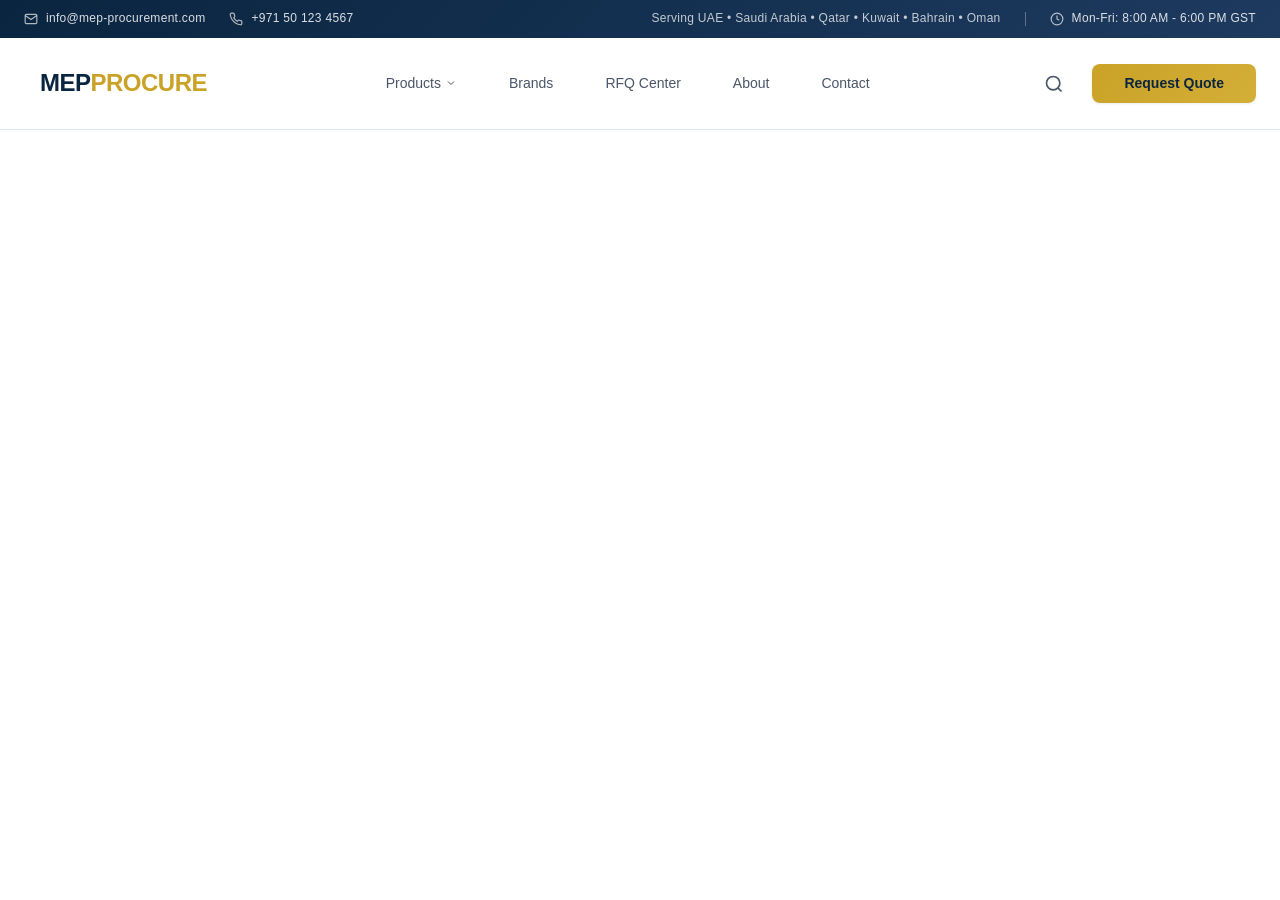
==== header.html @ 1cf8926b "Title: Implement Enterprise Header Component for MEP Procurement Platform Key features implemented: " ====
<!DOCTYPE html>
<html lang="en">
<head>
    <meta charset="UTF-8">
    <meta name="viewport" content="width=device-width, initial-scale=1.0">
    <title>Enterprise Header - MEP Procurement Platform</title>
    <link rel="stylesheet" href="header.css">
</head>
<body>
    <!-- Enterprise Header Component -->
    <header class="enterprise-header" id="mainHeader">
        <!-- Top Bar -->
        <div class="top-bar">
            <div class="container top-bar-container">
                <div class="top-bar-left">
                    <a href="mailto:info@mep-procurement.com" class="top-bar-link">
                        <svg class="icon" width="14" height="14" viewBox="0 0 24 24" fill="none" stroke="currentColor" stroke-width="2">
                            <path d="M4 4h16c1.1 0 2 .9 2 2v12c0 1.1-.9 2-2 2H4c-1.1 0-2-.9-2-2V6c0-1.1.9-2 2-2z"/>
                            <polyline points="22,6 12,13 2,6"/>
                        </svg>
                        info@mep-procurement.com
                    </a>
                    <a href="tel:+971501234567" class="top-bar-link">
                        <svg class="icon" width="14" height="14" viewBox="0 0 24 24" fill="none" stroke="currentColor" stroke-width="2">
                            <path d="M22 16.92v3a2 2 0 0 1-2.18 2 19.79 19.79 0 0 1-8.63-3.07 19.5 19.5 0 0 1-6-6 19.79 19.79 0 0 1-3.07-8.67A2 2 0 0 1 4.11 2h3a2 2 0 0 1 2 1.72 12.84 12.84 0 0 0 .7 2.81 2 2 0 0 1-.45 2.11L8.09 9.91a16 16 0 0 0 6 6l1.27-1.27a2 2 0 0 1 2.11-.45 12.84 12.84 0 0 0 2.81.7A2 2 0 0 1 22 16.92z"/>
                        </svg>
                        +971 50 123 4567
                    </a>
                </div>
                <div class="top-bar-right">
                    <span class="serving-text">Serving UAE • Saudi Arabia • Qatar • Kuwait • Bahrain • Oman</span>
                    <span class="divider"></span>
                    <span class="office-hours">
                        <svg class="icon" width="14" height="14" viewBox="0 0 24 24" fill="none" stroke="currentColor" stroke-width="2">
                            <circle cx="12" cy="12" r="10"/>
                            <polyline points="12 6 12 12 16 14"/>
                        </svg>
                        Mon-Fri: 8:00 AM - 6:00 PM GST
                    </span>
                </div>
            </div>
        </div>

        <!-- Main Header -->
        <div class="main-header">
            <div class="container main-header-container">
                <!-- Logo -->
                <div class="logo-wrapper">
                    <a href="/" class="logo-link">
                        <div class="logo-placeholder">
                            <span class="logo-text">MEP<span class="logo-accent">PROCURE</span></span>
                        </div>
                    </a>
                </div>

                <!-- Navigation -->
                <nav class="main-nav" id="mainNav">
                    <ul class="nav-list">
                        <li class="nav-item has-mega-menu">
                            <a href="#" class="nav-link">
                                Products
                                <svg class="dropdown-icon" width="12" height="12" viewBox="0 0 24 24" fill="none" stroke="currentColor" stroke-width="2">
                                    <polyline points="6 9 12 15 18 9"/>
                                </svg>
                            </a>
                            <!-- Mega Menu -->
                            <div class="mega-menu">
                                <div class="mega-menu-grid">
                                    <div class="mega-column">
                                        <h4 class="mega-column-title">Categories</h4>
                                        <ul class="mega-links">
                                            <li><a href="#">Plumbing</a></li>
                                            <li><a href="#">HVAC</a></li>
                                            <li><a href="#">Fire Fighting</a></li>
                                        </ul>
                                    </div>
                                    <div class="mega-column">
                                        <h4 class="mega-column-title">Categories</h4>
                                        <ul class="mega-links">
                                            <li><a href="#">Electrical</a></li>
                                            <li><a href="#">Gas Systems</a></li>
                                            <li><a href="#">Pumps</a></li>
                                        </ul>
                                    </div>
                                    <div class="mega-column">
                                        <h4 class="mega-column-title">Categories</h4>
                                        <ul class="mega-links">
                                            <li><a href="#">Water Treatment</a></li>
                                            <li><a href="#">Tools</a></li>
                                        </ul>
                                        <h4 class="mega-column-title mega-spacer">Featured Brands</h4>
                                        <div class="featured-brands">
                                            <div class="brand-item">Brand A</div>
                                            <div class="brand-item">Brand B</div>
                                            <div class="brand-item">Brand C</div>
                                        </div>
                                    </div>
                                    <div class="mega-promo-column">
                                        <div class="promo-card">
                                            <h5 class="promo-title">Need Help Finding Products?</h5>
                                            <p class="promo-text">Our experts are here to assist you with your procurement needs.</p>
                                            <a href="#" class="btn btn-outline-white">Request a Quote</a>
                                        </div>
                                    </div>
                                </div>
                            </div>
                        </li>
                        <li class="nav-item">
                            <a href="#" class="nav-link">Brands</a>
                        </li>
                        <li class="nav-item">
                            <a href="#" class="nav-link">RFQ Center</a>
                        </li>
                        <li class="nav-item">
                            <a href="#" class="nav-link">About</a>
                        </li>
                        <li class="nav-item">
                            <a href="#" class="nav-link">Contact</a>
                        </li>
                    </ul>
                </nav>

                <!-- Header Actions -->
                <div class="header-actions">
                    <!-- Search Trigger -->
                    <button class="search-trigger" aria-label="Search">
                        <svg class="icon" width="20" height="20" viewBox="0 0 24 24" fill="none" stroke="currentColor" stroke-width="2">
                            <circle cx="11" cy="11" r="8"/>
                            <path d="m21 21-4.35-4.35"/>
                        </svg>
                    </button>

                    <!-- Request Quote Button -->
                    <a href="#" class="btn btn-primary request-quote-btn">
                        Request Quote
                    </a>

                    <!-- Mobile Menu Toggle -->
                    <button class="mobile-menu-toggle" id="mobileMenuToggle" aria-label="Toggle Menu">
                        <span class="hamburger-line"></span>
                        <span class="hamburger-line"></span>
                        <span class="hamburger-line"></span>
                    </button>
                </div>
            </div>
        </div>
    </header>

    <!-- Off-Canvas Mobile Menu -->
    <div class="off-canvas-overlay" id="offCanvasOverlay"></div>
    <div class="off-canvas-menu" id="offCanvasMenu">
        <div class="off-canvas-header">
            <div class="logo-placeholder">
                <span class="logo-text">MEP<span class="logo-accent">PROCURE</span></span>
            </div>
            <button class="close-menu-btn" id="closeMenuBtn" aria-label="Close Menu">
                <svg width="24" height="24" viewBox="0 0 24 24" fill="none" stroke="currentColor" stroke-width="2">
                    <line x1="18" y1="6" x2="6" y2="18"/>
                    <line x1="6" y1="6" x2="18" y2="18"/>
                </svg>
            </button>
        </div>
        <div class="off-canvas-content">
            <ul class="off-canvas-nav">
                <li class="off-canvas-item has-submenu">
                    <a href="#" class="off-canvas-link">
                        Products
                        <svg class="submenu-icon" width="16" height="16" viewBox="0 0 24 24" fill="none" stroke="currentColor" stroke-width="2">
                            <polyline points="9 18 15 12 9 6"/>
                        </svg>
                    </a>
                    <ul class="off-canvas-submenu">
                        <li><a href="#">Plumbing</a></li>
                        <li><a href="#">HVAC</a></li>
                        <li><a href="#">Fire Fighting</a></li>
                        <li><a href="#">Electrical</a></li>
                        <li><a href="#">Gas Systems</a></li>
                        <li><a href="#">Pumps</a></li>
                        <li><a href="#">Water Treatment</a></li>
                        <li><a href="#">Tools</a></li>
                    </ul>
                </li>
                <li class="off-canvas-item"><a href="#" class="off-canvas-link">Brands</a></li>
                <li class="off-canvas-item"><a href="#" class="off-canvas-link">RFQ Center</a></li>
                <li class="off-canvas-item"><a href="#" class="off-canvas-link">About</a></li>
                <li class="off-canvas-item"><a href="#" class="off-canvas-link">Contact</a></li>
            </ul>
            <div class="off-canvas-contact">
                <a href="mailto:info@mep-procurement.com" class="contact-link">
                    <svg class="icon" width="16" height="16" viewBox="0 0 24 24" fill="none" stroke="currentColor" stroke-width="2">
                        <path d="M4 4h16c1.1 0 2 .9 2 2v12c0 1.1-.9 2-2 2H4c-1.1 0-2-.9-2-2V6c0-1.1.9-2 2-2z"/>
                        <polyline points="22,6 12,13 2,6"/>
                    </svg>
                    info@mep-procurement.com
                </a>
                <a href="tel:+971501234567" class="contact-link">
                    <svg class="icon" width="16" height="16" viewBox="0 0 24 24" fill="none" stroke="currentColor" stroke-width="2">
                        <path d="M22 16.92v3a2 2 0 0 1-2.18 2 19.79 19.79 0 0 1-8.63-3.07 19.5 19.5 0 0 1-6-6 19.79 19.79 0 0 1-3.07-8.67A2 2 0 0 1 4.11 2h3a2 2 0 0 1 2 1.72 12.84 12.84 0 0 0 .7 2.81 2 2 0 0 1-.45 2.11L8.09 9.91a16 16 0 0 0 6 6l1.27-1.27a2 2 0 0 1 2.11-.45 12.84 12.84 0 0 0 2.81.7A2 2 0 0 1 22 16.92z"/>
                    </svg>
                    +971 50 123 4567
                </a>
            </div>
            <a href="#" class="btn btn-primary btn-full-width">Request Quote</a>
        </div>
    </div>
</body>
</html>
---- header.css ----
/* ============================================
   Enterprise Header - MEP Procurement Platform
   Premium GCC B2B Design System
   ============================================ */

:root {
    /* Color Palette - Enterprise Premium */
    --color-primary: #0A2540;
    --color-primary-light: #1E3A5F;
    --color-accent: #C9A227;
    --color-accent-hover: #D4AF37;
    --color-text-dark: #1A1A1A;
    --color-text-medium: #4A5568;
    --color-text-light: #718096;
    --color-white: #FFFFFF;
    --color-bg-light: #F7F9FC;
    --color-border: #E2E8F0;
    --color-overlay: rgba(10, 37, 64, 0.5);
    
    /* Gradients */
    --gradient-primary: linear-gradient(135deg, #0A2540 0%, #1E3A5F 100%);
    --gradient-accent: linear-gradient(135deg, #C9A227 0%, #D4AF37 100%);
    --gradient-glass: linear-gradient(135deg, rgba(255, 255, 255, 0.95) 0%, rgba(255, 255, 255, 0.85) 100%);
    
    /* Shadows */
    --shadow-sm: 0 1px 3px rgba(0, 0, 0, 0.08);
    --shadow-md: 0 4px 12px rgba(0, 0, 0, 0.1);
    --shadow-lg: 0 8px 24px rgba(0, 0, 0, 0.12);
    --shadow-xl: 0 16px 48px rgba(0, 0, 0, 0.15);
    
    /* Typography */
    --font-family: 'Inter', -apple-system, BlinkMacSystemFont, 'Segoe UI', Roboto, sans-serif;
    --font-size-xs: 0.75rem;
    --font-size-sm: 0.875rem;
    --font-size-base: 1rem;
    --font-size-lg: 1.125rem;
    --font-size-xl: 1.25rem;
    --font-size-2xl: 1.5rem;
    
    /* Spacing */
    --spacing-xs: 0.25rem;
    --spacing-sm: 0.5rem;
    --spacing-md: 1rem;
    --spacing-lg: 1.5rem;
    --spacing-xl: 2rem;
    --spacing-2xl: 3rem;
    
    /* Border Radius */
    --radius-sm: 4px;
    --radius-md: 8px;
    --radius-lg: 12px;
    --radius-xl: 16px;
    --radius-full: 9999px;
    
    /* Transitions */
    --transition-fast: 0.2s ease;
    --transition-base: 0.3s ease;
    --transition-slow: 0.4s ease;
    
    /* Header Dimensions */
    --top-bar-height: 38px;
    --main-header-height: 92px;
    --container-width: 1400px;
}

/* ============================================
   Base Styles
   ============================================ */

* {
    margin: 0;
    padding: 0;
    box-sizing: border-box;
}

body {
    font-family: var(--font-family);
    font-size: var(--font-size-base);
    line-height: 1.6;
    color: var(--color-text-dark);
    background-color: var(--color-white);
}

a {
    text-decoration: none;
    color: inherit;
    transition: color var(--transition-fast);
}

ul {
    list-style: none;
}

button {
    border: none;
    background: none;
    cursor: pointer;
    font-family: inherit;
}

.container {
    max-width: var(--container-width);
    margin: 0 auto;
    padding: 0 var(--spacing-lg);
}

/* ============================================
   Enterprise Header Container
   ============================================ */

.enterprise-header {
    position: relative;
    width: 100%;
    z-index: 1000;
}

.enterprise-header.sticky {
    position: fixed;
    top: 0;
    left: 0;
    right: 0;
    animation: slideDown 0.3s ease;
}

@keyframes slideDown {
    from {
        transform: translateY(-100%);
        opacity: 0;
    }
    to {
        transform: translateY(0);
        opacity: 1;
    }
}

/* ============================================
   Top Bar
   ============================================ */

.top-bar {
    height: var(--top-bar-height);
    background: var(--gradient-primary);
    color: var(--color-white);
    font-size: var(--font-size-xs);
    font-weight: 500;
    letter-spacing: 0.3px;
}

.top-bar-container {
    display: flex;
    align-items: center;
    justify-content: space-between;
    height: 100%;
}

.top-bar-left {
    display: flex;
    align-items: center;
    gap: var(--spacing-lg);
}

.top-bar-right {
    display: flex;
    align-items: center;
    gap: var(--spacing-lg);
}

.top-bar-link {
    display: flex;
    align-items: center;
    gap: var(--spacing-sm);
    color: rgba(255, 255, 255, 0.85);
    transition: all var(--transition-fast);
}

.top-bar-link:hover {
    color: var(--color-white);
}

.top-bar-link .icon {
    opacity: 0.8;
}

.serving-text {
    color: rgba(255, 255, 255, 0.75);
    font-weight: 400;
}

.divider {
    width: 1px;
    height: 14px;
    background: rgba(255, 255, 255, 0.3);
}

.office-hours {
    display: flex;
    align-items: center;
    gap: var(--spacing-sm);
    color: rgba(255, 255, 255, 0.85);
}

.office-hours .icon {
    opacity: 0.8;
}

/* ============================================
   Main Header
   ============================================ */

.main-header {
    height: var(--main-header-height);
    background: var(--color-white);
    border-bottom: 1px solid var(--color-border);
    transition: all var(--transition-base);
}

.enterprise-header.sticky .main-header {
    background: var(--gradient-glass);
    backdrop-filter: blur(12px);
    -webkit-backdrop-filter: blur(12px);
    box-shadow: var(--shadow-md);
}

.main-header-container {
    display: flex;
    align-items: center;
    justify-content: space-between;
    height: 100%;
}

/* ============================================
   Logo
   ============================================ */

.logo-wrapper {
    flex-shrink: 0;
}

.logo-link {
    display: block;
}

.logo-placeholder {
    padding: var(--spacing-sm) var(--spacing-md);
}

.logo-text {
    font-size: var(--font-size-2xl);
    font-weight: 700;
    color: var(--color-primary);
    letter-spacing: -0.5px;
}

.logo-accent {
    color: var(--color-accent);
}

/* ============================================
   Navigation
   ============================================ */

.main-nav {
    flex: 1;
    display: flex;
    justify-content: center;
}

.nav-list {
    display: flex;
    align-items: center;
    gap: var(--spacing-xs);
}

.nav-item {
    position: relative;
}

.nav-link {
    display: flex;
    align-items: center;
    gap: var(--spacing-xs);
    padding: var(--spacing-md) var(--spacing-lg);
    font-size: var(--font-size-sm);
    font-weight: 500;
    color: var(--color-text-medium);
    border-radius: var(--radius-md);
    transition: all var(--transition-fast);
}

.nav-link:hover {
    color: var(--color-primary);
    background: var(--color-bg-light);
}

.dropdown-icon {
    transition: transform var(--transition-fast);
}

.nav-item:hover .dropdown-icon {
    transform: rotate(180deg);
}

/* ============================================
   Mega Menu
   ============================================ */

.mega-menu {
    position: absolute;
    top: 100%;
    left: 50%;
    transform: translateX(-50%) translateY(10px);
    width: 900px;
    background: var(--color-white);
    border-radius: var(--radius-lg);
    box-shadow: var(--shadow-xl);
    border: 1px solid var(--color-border);
    padding: var(--spacing-xl);
    opacity: 0;
    visibility: hidden;
    transition: all var(--transition-base);
    z-index: 1001;
}

.nav-item:hover .mega-menu {
    opacity: 1;
    visibility: visible;
    transform: translateX(-50%) translateY(0);
}

.mega-menu-grid {
    display: grid;
    grid-template-columns: repeat(4, 1fr);
    gap: var(--spacing-xl);
}

.mega-column {
    display: flex;
    flex-direction: column;
    gap: var(--spacing-md);
}

.mega-column-title {
    font-size: var(--font-size-xs);
    font-weight: 600;
    color: var(--color-text-light);
    text-transform: uppercase;
    letter-spacing: 0.8px;
    padding-bottom: var(--spacing-sm);
    border-bottom: 2px solid var(--color-accent);
    display: inline-block;
}

.mega-spacer {
    margin-top: var(--spacing-md);
}

.mega-links {
    display: flex;
    flex-direction: column;
    gap: var(--spacing-sm);
}

.mega-links li a {
    display: block;
    padding: var(--spacing-sm) 0;
    font-size: var(--font-size-sm);
    color: var(--color-text-medium);
    font-weight: 500;
    transition: all var(--transition-fast);
}

.mega-links li a:hover {
    color: var(--color-primary);
    padding-left: var(--spacing-sm);
}

.featured-brands {
    display: flex;
    flex-direction: column;
    gap: var(--spacing-sm);
    margin-top: var(--spacing-sm);
}

.brand-item {
    padding: var(--spacing-sm) var(--spacing-md);
    background: var(--color-bg-light);
    border-radius: var(--radius-md);
    font-size: var(--font-size-sm);
    color: var(--color-text-medium);
    font-weight: 500;
    text-align: center;
    transition: all var(--transition-fast);
}

.brand-item:hover {
    background: var(--color-primary);
    color: var(--color-white);
}

/* Promo Column */
.mega-promo-column {
    display: flex;
    align-items: stretch;
}

.promo-card {
    flex: 1;
    background: var(--gradient-primary);
    border-radius: var(--radius-lg);
    padding: var(--spacing-lg);
    display: flex;
    flex-direction: column;
    justify-content: center;
    gap: var(--spacing-md);
    min-height: 280px;
}

.promo-title {
    font-size: var(--font-size-lg);
    font-weight: 600;
    color: var(--color-white);
    line-height: 1.4;
}

.promo-text {
    font-size: var(--font-size-sm);
    color: rgba(255, 255, 255, 0.8);
    line-height: 1.6;
}

/* ============================================
   Header Actions
   ============================================ */

.header-actions {
    display: flex;
    align-items: center;
    gap: var(--spacing-md);
    flex-shrink: 0;
}

.search-trigger {
    display: flex;
    align-items: center;
    justify-content: center;
    width: 44px;
    height: 44px;
    border-radius: var(--radius-full);
    color: var(--color-text-medium);
    transition: all var(--transition-fast);
}

.search-trigger:hover {
    background: var(--color-bg-light);
    color: var(--color-primary);
}

/* ============================================
   Buttons
   ============================================ */

.btn {
    display: inline-flex;
    align-items: center;
    justify-content: center;
    padding: var(--spacing-sm) var(--spacing-xl);
    font-size: var(--font-size-sm);
    font-weight: 600;
    border-radius: var(--radius-md);
    transition: all var(--transition-fast);
    white-space: nowrap;
}

.btn-primary {
    background: var(--gradient-accent);
    color: var(--color-primary);
    box-shadow: var(--shadow-sm);
}

.btn-primary:hover {
    transform: translateY(-2px);
    box-shadow: var(--shadow-md);
    background: linear-gradient(135deg, #D4AF37 0%, #E5C14D 100%);
}

.btn-outline-white {
    background: transparent;
    border: 2px solid rgba(255, 255, 255, 0.4);
    color: var(--color-white);
    padding: var(--spacing-sm) var(--spacing-lg);
}

.btn-outline-white:hover {
    background: var(--color-white);
    color: var(--color-primary);
    border-color: var(--color-white);
}

.request-quote-btn {
    padding: var(--spacing-sm) var(--spacing-xl);
}

/* Mobile Menu Toggle */
.mobile-menu-toggle {
    display: none;
    flex-direction: column;
    justify-content: center;
    align-items: center;
    width: 44px;
    height: 44px;
    gap: 5px;
    padding: var(--spacing-sm);
}

.hamburger-line {
    width: 22px;
    height: 2px;
    background: var(--color-primary);
    border-radius: 2px;
    transition: all var(--transition-fast);
}

.mobile-menu-toggle.active .hamburger-line:nth-child(1) {
    transform: rotate(45deg) translate(5px, 5px);
}

.mobile-menu-toggle.active .hamburger-line:nth-child(2) {
    opacity: 0;
}

.mobile-menu-toggle.active .hamburger-line:nth-child(3) {
    transform: rotate(-45deg) translate(5px, -5px);
}

/* ============================================
   Off-Canvas Menu
   ============================================ */

.off-canvas-overlay {
    position: fixed;
    top: 0;
    left: 0;
    right: 0;
    bottom: 0;
    background: var(--color-overlay);
    opacity: 0;
    visibility: hidden;
    transition: all var(--transition-base);
    z-index: 1001;
}

.off-canvas-overlay.active {
    opacity: 1;
    visibility: visible;
}

.off-canvas-menu {
    position: fixed;
    top: 0;
    right: 0;
    width: 100%;
    max-width: 400px;
    height: 100vh;
    background: var(--color-white);
    transform: translateX(100%);
    transition: transform var(--transition-slow);
    z-index: 1002;
    display: flex;
    flex-direction: column;
}

.off-canvas-menu.active {
    transform: translateX(0);
}

.off-canvas-header {
    display: flex;
    align-items: center;
    justify-content: space-between;
    padding: var(--spacing-lg) var(--spacing-xl);
    border-bottom: 1px solid var(--color-border);
    height: var(--main-header-height);
}

.close-menu-btn {
    display: flex;
    align-items: center;
    justify-content: center;
    width: 44px;
    height: 44px;
    border-radius: var(--radius-full);
    color: var(--color-text-medium);
    transition: all var(--transition-fast);
}

.close-menu-btn:hover {
    background: var(--color-bg-light);
    color: var(--color-primary);
}

.off-canvas-content {
    flex: 1;
    overflow-y: auto;
    padding: var(--spacing-xl);
    display: flex;
    flex-direction: column;
    gap: var(--spacing-lg);
}

.off-canvas-nav {
    display: flex;
    flex-direction: column;
    gap: var(--spacing-xs);
}

.off-canvas-item {
    border-bottom: 1px solid var(--color-border);
}

.off-canvas-link {
    display: flex;
    align-items: center;
    justify-content: space-between;
    padding: var(--spacing-md) 0;
    font-size: var(--font-size-lg);
    font-weight: 500;
    color: var(--color-text-dark);
    transition: all var(--transition-fast);
}

.off-canvas-link:hover {
    color: var(--color-primary);
}

.submenu-icon {
    transition: transform var(--transition-fast);
}

.off-canvas-item.has-submenu.active .submenu-icon {
    transform: rotate(180deg);
}

.off-canvas-submenu {
    display: none;
    flex-direction: column;
    gap: var(--spacing-sm);
    padding: var(--spacing-md) 0;
    padding-left: var(--spacing-md);
}

.off-canvas-item.has-submenu.active .off-canvas-submenu {
    display: flex;
}

.off-canvas-submenu li a {
    display: block;
    padding: var(--spacing-sm) 0;
    font-size: var(--font-size-base);
    color: var(--color-text-medium);
    transition: color var(--transition-fast);
}

.off-canvas-submenu li a:hover {
    color: var(--color-primary);
}

.off-canvas-contact {
    display: flex;
    flex-direction: column;
    gap: var(--spacing-md);
    padding: var(--spacing-lg);
    background: var(--color-bg-light);
    border-radius: var(--radius-lg);
}

.contact-link {
    display: flex;
    align-items: center;
    gap: var(--spacing-sm);
    font-size: var(--font-size-sm);
    color: var(--color-text-medium);
    transition: color var(--transition-fast);
}

.contact-link:hover {
    color: var(--color-primary);
}

.btn-full-width {
    width: 100%;
    padding: var(--spacing-md) var(--spacing-xl);
}

/* ============================================
   Responsive Design
   ============================================ */

/* Tablet: 768px - 1024px */
@media (max-width: 1024px) {
    :root {
        --main-header-height: 80px;
    }
    
    .serving-text {
        display: none;
    }
    
    .nav-link {
        padding: var(--spacing-md);
    }
    
    .mega-menu {
        width: 100%;
        left: 0;
        transform: translateY(10px);
    }
    
    .nav-item:hover .mega-menu {
        transform: translateY(0);
    }
    
    .mega-menu-grid {
        grid-template-columns: repeat(2, 1fr);
    }
}

/* Mobile: Below 768px */
@media (max-width: 768px) {
    .top-bar {
        display: none;
    }
    
    .main-nav {
        display: none;
    }
    
    .mobile-menu-toggle {
        display: flex;
    }
    
    .search-trigger {
        display: none;
    }
    
    .request-quote-btn {
        display: none;
    }
    
    .mega-menu {
        display: none;
    }
}

/* Desktop: Above 1024px */
@media (min-width: 1025px) {
    .off-canvas-overlay,
    .off-canvas-menu {
        display: none;
    }
}

/* ============================================
   Utility Classes for Elementor
   ============================================ */

.elementor-widget-container {
    padding: 0;
}

/* Glassmorphism effect helper */
.glass-effect {
    background: var(--gradient-glass);
    backdrop-filter: blur(12px);
    -webkit-backdrop-filter: blur(12px);
}

/* Smooth scroll behavior */
html {
    scroll-behavior: smooth;
}

/* Focus states for accessibility */
a:focus,
button:focus {
    outline: 2px solid var(--color-accent);
    outline-offset: 2px;
}

/* Print styles */
@media print {
    .enterprise-header {
        display: none;
    }
}
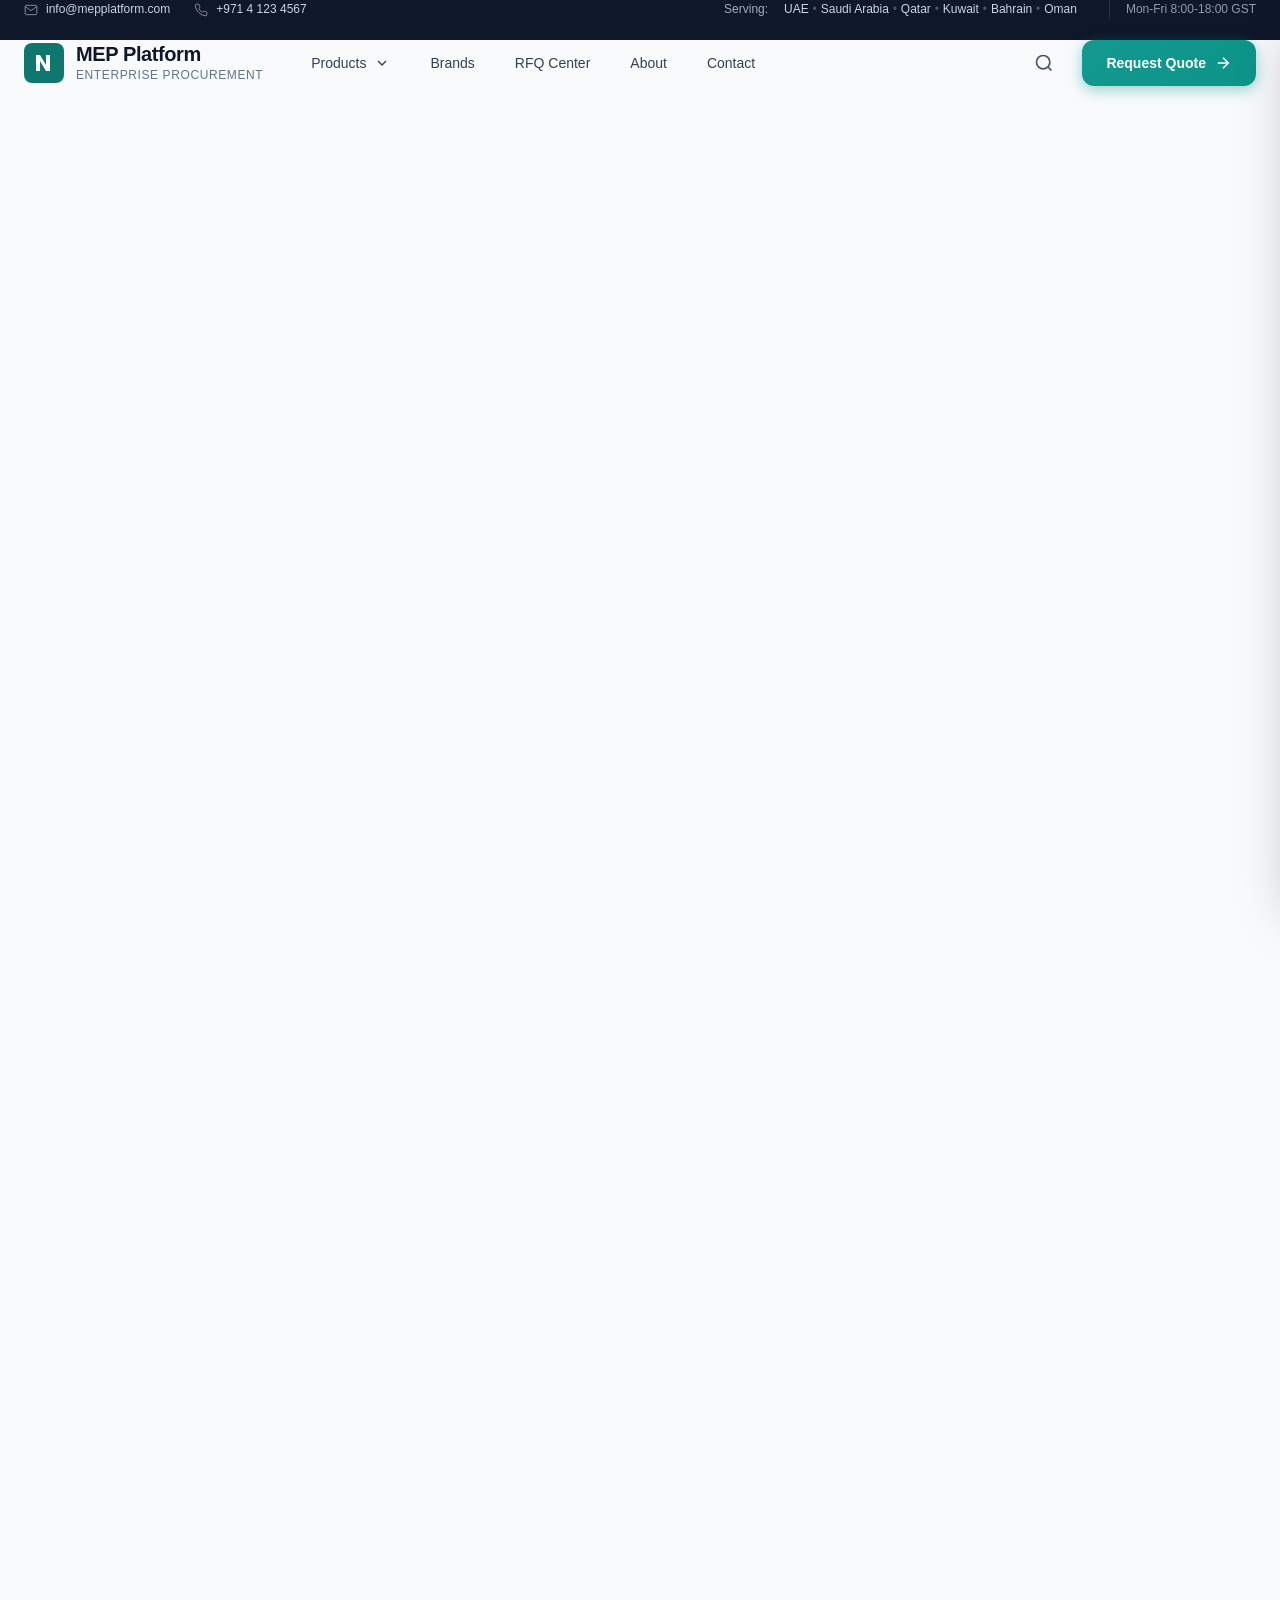
==== commit 5411926d: "Title: Implement premium MEP procurement header with responsive navigation Key features implemented:" ====
--- a/header.html
+++ b/header.html
@@ -3,205 +3,262 @@
 <head>
     <meta charset="UTF-8">
     <meta name="viewport" content="width=device-width, initial-scale=1.0">
-    <title>Enterprise Header - MEP Procurement Platform</title>
+    <title>Enterprise MEP Procurement Header</title>
     <link rel="stylesheet" href="header.css">
 </head>
 <body>
-    <!-- Enterprise Header Component -->
-    <header class="enterprise-header" id="mainHeader">
-        <!-- Top Bar -->
+    <!-- Header Component Start -->
+    <header class="mep-header" id="mepHeader">
+        <!-- Top Information Bar -->
         <div class="top-bar">
-            <div class="container top-bar-container">
-                <div class="top-bar-left">
-                    <a href="mailto:info@mep-procurement.com" class="top-bar-link">
-                        <svg class="icon" width="14" height="14" viewBox="0 0 24 24" fill="none" stroke="currentColor" stroke-width="2">
-                            <path d="M4 4h16c1.1 0 2 .9 2 2v12c0 1.1-.9 2-2 2H4c-1.1 0-2-.9-2-2V6c0-1.1.9-2 2-2z"/>
-                            <polyline points="22,6 12,13 2,6"/>
-                        </svg>
-                        info@mep-procurement.com
-                    </a>
-                    <a href="tel:+971501234567" class="top-bar-link">
-                        <svg class="icon" width="14" height="14" viewBox="0 0 24 24" fill="none" stroke="currentColor" stroke-width="2">
-                            <path d="M22 16.92v3a2 2 0 0 1-2.18 2 19.79 19.79 0 0 1-8.63-3.07 19.5 19.5 0 0 1-6-6 19.79 19.79 0 0 1-3.07-8.67A2 2 0 0 1 4.11 2h3a2 2 0 0 1 2 1.72 12.84 12.84 0 0 0 .7 2.81 2 2 0 0 1-.45 2.11L8.09 9.91a16 16 0 0 0 6 6l1.27-1.27a2 2 0 0 1 2.11-.45 12.84 12.84 0 0 0 2.81.7A2 2 0 0 1 22 16.92z"/>
-                        </svg>
-                        +971 50 123 4567
-                    </a>
-                </div>
-                <div class="top-bar-right">
-                    <span class="serving-text">Serving UAE • Saudi Arabia • Qatar • Kuwait • Bahrain • Oman</span>
-                    <span class="divider"></span>
-                    <span class="office-hours">
-                        <svg class="icon" width="14" height="14" viewBox="0 0 24 24" fill="none" stroke="currentColor" stroke-width="2">
-                            <circle cx="12" cy="12" r="10"/>
-                            <polyline points="12 6 12 12 16 14"/>
-                        </svg>
-                        Mon-Fri: 8:00 AM - 6:00 PM GST
-                    </span>
-                </div>
-            </div>
-        </div>
-
-        <!-- Main Header -->
-        <div class="main-header">
-            <div class="container main-header-container">
-                <!-- Logo -->
-                <div class="logo-wrapper">
-                    <a href="/" class="logo-link">
-                        <div class="logo-placeholder">
-                            <span class="logo-text">MEP<span class="logo-accent">PROCURE</span></span>
+            <div class="container">
+                <div class="top-bar-content">
+                    <div class="top-bar-left">
+                        <a href="mailto:info@mepplatform.com" class="contact-link">
+                            <svg class="icon" viewBox="0 0 24 24" fill="none" stroke="currentColor" stroke-width="1.5">
+                                <path d="M4 4h16c1.1 0 2 .9 2 2v12c0 1.1-.9 2-2 2H4c-1.1 0-2-.9-2-2V6c0-1.1.9-2 2-2z"/>
+                                <polyline points="22,6 12,13 2,6"/>
+                            </svg>
+                            info@mepplatform.com
+                        </a>
+                        <a href="tel:+9714123456" class="contact-link">
+                            <svg class="icon" viewBox="0 0 24 24" fill="none" stroke="currentColor" stroke-width="1.5">
+                                <path d="M22 16.92v3a2 2 0 0 1-2.18 2 19.79 19.79 0 0 1-8.63-3.07 19.5 19.5 0 0 1-6-6 19.79 19.79 0 0 1-3.07-8.67A2 2 0 0 1 4.11 2h3a2 2 0 0 1 2 1.72 12.84 12.84 0 0 0 .7 2.81 2 2 0 0 1-.45 2.11L8.09 9.91a16 16 0 0 0 6 6l1.27-1.27a2 2 0 0 1 2.11-.45 12.84 12.84 0 0 0 2.81.7A2 2 0 0 1 22 16.92z"/>
+                            </svg>
+                            +971 4 123 4567
+                        </a>
+                    </div>
+                    <div class="top-bar-right">
+                        <span class="serving-label">Serving:</span>
+                        <ul class="country-list">
+                            <li>UAE</li>
+                            <li>Saudi Arabia</li>
+                            <li>Qatar</li>
+                            <li>Kuwait</li>
+                            <li>Bahrain</li>
+                            <li>Oman</li>
+                        </ul>
+                        <span class="office-hours">Mon-Fri 8:00-18:00 GST</span>
+                    </div>
+                </div>
+            </div>
+        </div>
+
+        <!-- Main Navigation Bar -->
+        <div class="main-nav">
+            <div class="container">
+                <div class="nav-wrapper">
+                    <!-- Logo -->
+                    <a href="/" class="logo">
+                        <div class="logo-mark">
+                            <svg viewBox="0 0 40 40" fill="none" xmlns="http://www.w3.org/2000/svg">
+                                <rect width="40" height="40" rx="8" fill="url(#logo-gradient)"/>
+                                <path d="M12 28V12h4l6 10V12h4v16h-4l-6-10v10H12z" fill="white"/>
+                                <defs>
+                                    <linearGradient id="logo-gradient" x1="0" y1="0" x2="40" y2="40">
+                                        <stop offset="0%" stop-color="#0f766e"/>
+                                        <stop offset="100%" stop-color="#0d9488"/>
+                                    </linearGradient>
+                                </defs>
+                            </svg>
+                        </div>
+                        <div class="logo-text">
+                            <span class="logo-name">MEP Platform</span>
+                            <span class="logo-tagline">Enterprise Procurement</span>
                         </div>
                     </a>
-                </div>
-
-                <!-- Navigation -->
-                <nav class="main-nav" id="mainNav">
-                    <ul class="nav-list">
-                        <li class="nav-item has-mega-menu">
-                            <a href="#" class="nav-link">
-                                Products
-                                <svg class="dropdown-icon" width="12" height="12" viewBox="0 0 24 24" fill="none" stroke="currentColor" stroke-width="2">
-                                    <polyline points="6 9 12 15 18 9"/>
-                                </svg>
-                            </a>
-                            <!-- Mega Menu -->
-                            <div class="mega-menu">
-                                <div class="mega-menu-grid">
-                                    <div class="mega-column">
-                                        <h4 class="mega-column-title">Categories</h4>
-                                        <ul class="mega-links">
-                                            <li><a href="#">Plumbing</a></li>
-                                            <li><a href="#">HVAC</a></li>
-                                            <li><a href="#">Fire Fighting</a></li>
-                                        </ul>
-                                    </div>
-                                    <div class="mega-column">
-                                        <h4 class="mega-column-title">Categories</h4>
-                                        <ul class="mega-links">
-                                            <li><a href="#">Electrical</a></li>
-                                            <li><a href="#">Gas Systems</a></li>
-                                            <li><a href="#">Pumps</a></li>
-                                        </ul>
-                                    </div>
-                                    <div class="mega-column">
-                                        <h4 class="mega-column-title">Categories</h4>
-                                        <ul class="mega-links">
-                                            <li><a href="#">Water Treatment</a></li>
-                                            <li><a href="#">Tools</a></li>
-                                        </ul>
-                                        <h4 class="mega-column-title mega-spacer">Featured Brands</h4>
-                                        <div class="featured-brands">
-                                            <div class="brand-item">Brand A</div>
-                                            <div class="brand-item">Brand B</div>
-                                            <div class="brand-item">Brand C</div>
-                                        </div>
-                                    </div>
-                                    <div class="mega-promo-column">
-                                        <div class="promo-card">
-                                            <h5 class="promo-title">Need Help Finding Products?</h5>
-                                            <p class="promo-text">Our experts are here to assist you with your procurement needs.</p>
-                                            <a href="#" class="btn btn-outline-white">Request a Quote</a>
+
+                    <!-- Navigation Menu -->
+                    <nav class="primary-nav">
+                        <ul class="nav-list">
+                            <li class="nav-item has-mega-menu">
+                                <a href="#" class="nav-link">
+                                    Products
+                                    <svg class="dropdown-icon" viewBox="0 0 24 24" fill="none" stroke="currentColor" stroke-width="2">
+                                        <polyline points="6 9 12 15 18 9"/>
+                                    </svg>
+                                </a>
+                                
+                                <!-- Mega Menu -->
+                                <div class="mega-menu">
+                                    <div class="mega-menu-grid">
+                                        <div class="mega-column">
+                                            <h4 class="mega-category">Systems</h4>
+                                            <ul class="mega-links">
+                                                <li><a href="#"><span>Plumbing Systems</span></a></li>
+                                                <li><a href="#"><span>HVAC Solutions</span></a></li>
+                                                <li><a href="#"><span>Fire Fighting</span></a></li>
+                                            </ul>
+                                        </div>
+                                        <div class="mega-column">
+                                            <h4 class="mega-category">Equipment</h4>
+                                            <ul class="mega-links">
+                                                <li><a href="#"><span>Electrical Systems</span></a></li>
+                                                <li><a href="#"><span>Gas Systems</span></a></li>
+                                                <li><a href="#"><span>Pumps & Motors</span></a></li>
+                                            </ul>
+                                        </div>
+                                        <div class="mega-column">
+                                            <h4 class="mega-category">Specialized</h4>
+                                            <ul class="mega-links">
+                                                <li><a href="#"><span>Water Treatment</span></a></li>
+                                                <li><a href="#"><span>Tools & Instruments</span></a></li>
+                                                <li><a href="#"><span>Safety Equipment</span></a></li>
+                                            </ul>
+                                        </div>
+                                        
+                                        <!-- Promotional Card -->
+                                        <div class="mega-promo">
+                                            <div class="promo-content">
+                                                <h5>Need Help Finding Products?</h5>
+                                                <p>Our technical experts can help you source the right MEP products for your project.</p>
+                                                <a href="#" class="btn-quote-small">
+                                                    Request a Quote
+                                                    <svg viewBox="0 0 24 24" fill="none" stroke="currentColor" stroke-width="2">
+                                                        <line x1="5" y1="12" x2="19" y2="12"/>
+                                                        <polyline points="12 5 19 12 12 19"/>
+                                                    </svg>
+                                                </a>
+                                            </div>
+                                            <div class="promo-visual">
+                                                <svg viewBox="0 0 120 120" fill="none" xmlns="http://www.w3.org/2000/svg">
+                                                    <circle cx="60" cy="60" r="50" stroke="url(#promo-gradient)" stroke-width="2" stroke-dasharray="8 8"/>
+                                                    <circle cx="60" cy="60" r="30" fill="url(#promo-gradient)" opacity="0.1"/>
+                                                    <path d="M45 60l10 10 20-20" stroke="url(#promo-gradient)" stroke-width="3" stroke-linecap="round" stroke-linejoin="round"/>
+                                                    <defs>
+                                                        <linearGradient id="promo-gradient" x1="0" y1="0" x2="120" y2="120">
+                                                            <stop offset="0%" stop-color="#0f766e"/>
+                                                            <stop offset="100%" stop-color="#0d9488"/>
+                                                        </linearGradient>
+                                                    </defs>
+                                                </svg>
+                                            </div>
                                         </div>
                                     </div>
                                 </div>
-                            </div>
-                        </li>
-                        <li class="nav-item">
-                            <a href="#" class="nav-link">Brands</a>
-                        </li>
-                        <li class="nav-item">
-                            <a href="#" class="nav-link">RFQ Center</a>
-                        </li>
-                        <li class="nav-item">
-                            <a href="#" class="nav-link">About</a>
-                        </li>
-                        <li class="nav-item">
-                            <a href="#" class="nav-link">Contact</a>
-                        </li>
-                    </ul>
-                </nav>
-
-                <!-- Header Actions -->
-                <div class="header-actions">
-                    <!-- Search Trigger -->
-                    <button class="search-trigger" aria-label="Search">
-                        <svg class="icon" width="20" height="20" viewBox="0 0 24 24" fill="none" stroke="currentColor" stroke-width="2">
-                            <circle cx="11" cy="11" r="8"/>
-                            <path d="m21 21-4.35-4.35"/>
-                        </svg>
-                    </button>
-
-                    <!-- Request Quote Button -->
-                    <a href="#" class="btn btn-primary request-quote-btn">
-                        Request Quote
-                    </a>
-
-                    <!-- Mobile Menu Toggle -->
-                    <button class="mobile-menu-toggle" id="mobileMenuToggle" aria-label="Toggle Menu">
-                        <span class="hamburger-line"></span>
-                        <span class="hamburger-line"></span>
-                        <span class="hamburger-line"></span>
-                    </button>
+                            </li>
+                            <li class="nav-item">
+                                <a href="#" class="nav-link">Brands</a>
+                            </li>
+                            <li class="nav-item">
+                                <a href="#" class="nav-link">RFQ Center</a>
+                            </li>
+                            <li class="nav-item">
+                                <a href="#" class="nav-link">About</a>
+                            </li>
+                            <li class="nav-item">
+                                <a href="#" class="nav-link">Contact</a>
+                            </li>
+                        </ul>
+                    </nav>
+
+                    <!-- Right Actions -->
+                    <div class="nav-actions">
+                        <!-- Search -->
+                        <button class="search-trigger" aria-label="Search">
+                            <svg class="icon" viewBox="0 0 24 24" fill="none" stroke="currentColor" stroke-width="2">
+                                <circle cx="11" cy="11" r="8"/>
+                                <line x1="21" y1="21" x2="16.65" y2="16.65"/>
+                            </svg>
+                        </button>
+                        
+                        <!-- Request Quote CTA -->
+                        <a href="#" class="btn-quote-primary">
+                            <span>Request Quote</span>
+                            <svg viewBox="0 0 24 24" fill="none" stroke="currentColor" stroke-width="2">
+                                <line x1="5" y1="12" x2="19" y2="12"/>
+                                <polyline points="12 5 19 12 12 19"/>
+                            </svg>
+                        </a>
+
+                        <!-- Mobile Menu Toggle -->
+                        <button class="mobile-toggle" aria-label="Menu">
+                            <span class="hamburger-line"></span>
+                            <span class="hamburger-line"></span>
+                            <span class="hamburger-line"></span>
+                        </button>
+                    </div>
                 </div>
             </div>
         </div>
     </header>
 
-    <!-- Off-Canvas Mobile Menu -->
-    <div class="off-canvas-overlay" id="offCanvasOverlay"></div>
-    <div class="off-canvas-menu" id="offCanvasMenu">
-        <div class="off-canvas-header">
-            <div class="logo-placeholder">
-                <span class="logo-text">MEP<span class="logo-accent">PROCURE</span></span>
-            </div>
-            <button class="close-menu-btn" id="closeMenuBtn" aria-label="Close Menu">
-                <svg width="24" height="24" viewBox="0 0 24 24" fill="none" stroke="currentColor" stroke-width="2">
+    <!-- Mobile Off-Canvas Menu -->
+    <div class="mobile-menu-overlay" id="mobileOverlay"></div>
+    <div class="mobile-menu" id="mobileMenu">
+        <div class="mobile-menu-header">
+            <div class="logo">
+                <div class="logo-mark">
+                    <svg viewBox="0 0 40 40" fill="none" xmlns="http://www.w3.org/2000/svg">
+                        <rect width="40" height="40" rx="8" fill="url(#mobile-logo-gradient)"/>
+                        <path d="M12 28V12h4l6 10V12h4v16h-4l-6-10v10H12z" fill="white"/>
+                        <defs>
+                            <linearGradient id="mobile-logo-gradient" x1="0" y1="0" x2="40" y2="40">
+                                <stop offset="0%" stop-color="#0f766e"/>
+                                <stop offset="100%" stop-color="#0d9488"/>
+                            </linearGradient>
+                        </defs>
+                    </svg>
+                </div>
+                <div class="logo-text">
+                    <span class="logo-name">MEP Platform</span>
+                </div>
+            </div>
+            <button class="mobile-close" aria-label="Close menu">
+                <svg viewBox="0 0 24 24" fill="none" stroke="currentColor" stroke-width="2">
                     <line x1="18" y1="6" x2="6" y2="18"/>
                     <line x1="6" y1="6" x2="18" y2="18"/>
                 </svg>
             </button>
         </div>
-        <div class="off-canvas-content">
-            <ul class="off-canvas-nav">
-                <li class="off-canvas-item has-submenu">
-                    <a href="#" class="off-canvas-link">
-                        Products
-                        <svg class="submenu-icon" width="16" height="16" viewBox="0 0 24 24" fill="none" stroke="currentColor" stroke-width="2">
-                            <polyline points="9 18 15 12 9 6"/>
+        
+        <div class="mobile-menu-body">
+            <ul class="mobile-nav-list">
+                <li class="mobile-nav-item">
+                    <button class="mobile-nav-link has-submenu">
+                        <span>Products</span>
+                        <svg class="expand-icon" viewBox="0 0 24 24" fill="none" stroke="currentColor" stroke-width="2">
+                            <polyline points="6 9 12 15 18 9"/>
                         </svg>
-                    </a>
-                    <ul class="off-canvas-submenu">
-                        <li><a href="#">Plumbing</a></li>
-                        <li><a href="#">HVAC</a></li>
+                    </button>
+                    <ul class="mobile-submenu">
+                        <li><a href="#">Plumbing Systems</a></li>
+                        <li><a href="#">HVAC Solutions</a></li>
                         <li><a href="#">Fire Fighting</a></li>
-                        <li><a href="#">Electrical</a></li>
+                        <li><a href="#">Electrical Systems</a></li>
                         <li><a href="#">Gas Systems</a></li>
-                        <li><a href="#">Pumps</a></li>
+                        <li><a href="#">Pumps & Motors</a></li>
                         <li><a href="#">Water Treatment</a></li>
-                        <li><a href="#">Tools</a></li>
+                        <li><a href="#">Tools & Instruments</a></li>
                     </ul>
                 </li>
-                <li class="off-canvas-item"><a href="#" class="off-canvas-link">Brands</a></li>
-                <li class="off-canvas-item"><a href="#" class="off-canvas-link">RFQ Center</a></li>
-                <li class="off-canvas-item"><a href="#" class="off-canvas-link">About</a></li>
-                <li class="off-canvas-item"><a href="#" class="off-canvas-link">Contact</a></li>
+                <li class="mobile-nav-item"><a href="#" class="mobile-nav-link">Brands</a></li>
+                <li class="mobile-nav-item"><a href="#" class="mobile-nav-link">RFQ Center</a></li>
+                <li class="mobile-nav-item"><a href="#" class="mobile-nav-link">About</a></li>
+                <li class="mobile-nav-item"><a href="#" class="mobile-nav-link">Contact</a></li>
             </ul>
-            <div class="off-canvas-contact">
-                <a href="mailto:info@mep-procurement.com" class="contact-link">
-                    <svg class="icon" width="16" height="16" viewBox="0 0 24 24" fill="none" stroke="currentColor" stroke-width="2">
+            
+            <div class="mobile-contact-info">
+                <a href="mailto:info@mepplatform.com" class="mobile-contact-link">
+                    <svg viewBox="0 0 24 24" fill="none" stroke="currentColor" stroke-width="1.5">
                         <path d="M4 4h16c1.1 0 2 .9 2 2v12c0 1.1-.9 2-2 2H4c-1.1 0-2-.9-2-2V6c0-1.1.9-2 2-2z"/>
                         <polyline points="22,6 12,13 2,6"/>
                     </svg>
-                    info@mep-procurement.com
+                    info@mepplatform.com
                 </a>
-                <a href="tel:+971501234567" class="contact-link">
-                    <svg class="icon" width="16" height="16" viewBox="0 0 24 24" fill="none" stroke="currentColor" stroke-width="2">
+                <a href="tel:+9714123456" class="mobile-contact-link">
+                    <svg viewBox="0 0 24 24" fill="none" stroke="currentColor" stroke-width="1.5">
                         <path d="M22 16.92v3a2 2 0 0 1-2.18 2 19.79 19.79 0 0 1-8.63-3.07 19.5 19.5 0 0 1-6-6 19.79 19.79 0 0 1-3.07-8.67A2 2 0 0 1 4.11 2h3a2 2 0 0 1 2 1.72 12.84 12.84 0 0 0 .7 2.81 2 2 0 0 1-.45 2.11L8.09 9.91a16 16 0 0 0 6 6l1.27-1.27a2 2 0 0 1 2.11-.45 12.84 12.84 0 0 0 2.81.7A2 2 0 0 1 22 16.92z"/>
                     </svg>
-                    +971 50 123 4567
+                    +971 4 123 4567
                 </a>
             </div>
-            <a href="#" class="btn btn-primary btn-full-width">Request Quote</a>
+            
+            <a href="#" class="btn-quote-primary mobile-cta">Request Quote</a>
         </div>
     </div>
+    <!-- Header Component End -->
+
+    <script src="header.js"></script>
 </body>
 </html>
--- a/header.css
+++ b/header.css
@@ -1,70 +1,72 @@
 /* ============================================
-   Enterprise Header - MEP Procurement Platform
-   Premium GCC B2B Design System
+   ENTERPRISE MEP PROCUREMENT HEADER
+   Premium B2B Navigation Component
    ============================================ */
 
 :root {
-    /* Color Palette - Enterprise Premium */
-    --color-primary: #0A2540;
-    --color-primary-light: #1E3A5F;
-    --color-accent: #C9A227;
-    --color-accent-hover: #D4AF37;
-    --color-text-dark: #1A1A1A;
-    --color-text-medium: #4A5568;
-    --color-text-light: #718096;
-    --color-white: #FFFFFF;
-    --color-bg-light: #F7F9FC;
-    --color-border: #E2E8F0;
-    --color-overlay: rgba(10, 37, 64, 0.5);
-    
-    /* Gradients */
-    --gradient-primary: linear-gradient(135deg, #0A2540 0%, #1E3A5F 100%);
-    --gradient-accent: linear-gradient(135deg, #C9A227 0%, #D4AF37 100%);
-    --gradient-glass: linear-gradient(135deg, rgba(255, 255, 255, 0.95) 0%, rgba(255, 255, 255, 0.85) 100%);
-    
-    /* Shadows */
-    --shadow-sm: 0 1px 3px rgba(0, 0, 0, 0.08);
-    --shadow-md: 0 4px 12px rgba(0, 0, 0, 0.1);
-    --shadow-lg: 0 8px 24px rgba(0, 0, 0, 0.12);
-    --shadow-xl: 0 16px 48px rgba(0, 0, 0, 0.15);
+    /* Color Palette - Premium Teal Enterprise Theme */
+    --color-primary-900: #0f766e;
+    --color-primary-800: #118880;
+    --color-primary-700: #139990;
+    --color-primary-600: #0d9488;
+    --color-primary-500: #14b8a6;
+    
+    /* Neutrals */
+    --color-slate-900: #0f172a;
+    --color-slate-800: #1e293b;
+    --color-slate-700: #334155;
+    --color-slate-600: #475569;
+    --color-slate-500: #64748b;
+    --color-slate-400: #94a3b8;
+    --color-slate-300: #cbd5e1;
+    --color-slate-200: #e2e8f0;
+    --color-slate-100: #f1f5f9;
+    --color-slate-50: #f8fafc;
+    --color-white: #ffffff;
+    
+    /* Functional Colors */
+    --color-border: rgba(148, 163, 184, 0.2);
+    --color-border-strong: rgba(148, 163, 184, 0.4);
     
     /* Typography */
-    --font-family: 'Inter', -apple-system, BlinkMacSystemFont, 'Segoe UI', Roboto, sans-serif;
+    --font-family: 'Inter', -apple-system, BlinkMacSystemFont, 'Segoe UI', Roboto, Oxygen, Ubuntu, sans-serif;
     --font-size-xs: 0.75rem;
     --font-size-sm: 0.875rem;
     --font-size-base: 1rem;
     --font-size-lg: 1.125rem;
     --font-size-xl: 1.25rem;
-    --font-size-2xl: 1.5rem;
     
     /* Spacing */
-    --spacing-xs: 0.25rem;
-    --spacing-sm: 0.5rem;
-    --spacing-md: 1rem;
-    --spacing-lg: 1.5rem;
-    --spacing-xl: 2rem;
-    --spacing-2xl: 3rem;
-    
-    /* Border Radius */
-    --radius-sm: 4px;
+    --spacing-1: 0.25rem;
+    --spacing-2: 0.5rem;
+    --spacing-3: 0.75rem;
+    --spacing-4: 1rem;
+    --spacing-5: 1.25rem;
+    --spacing-6: 1.5rem;
+    --spacing-8: 2rem;
+    --spacing-10: 2.5rem;
+    --spacing-12: 3rem;
+    
+    /* Effects */
+    --shadow-sm: 0 1px 2px 0 rgba(0, 0, 0, 0.05);
+    --shadow-md: 0 4px 6px -1px rgba(0, 0, 0, 0.1), 0 2px 4px -1px rgba(0, 0, 0, 0.06);
+    --shadow-lg: 0 10px 15px -3px rgba(0, 0, 0, 0.1), 0 4px 6px -2px rgba(0, 0, 0, 0.05);
+    --shadow-xl: 0 20px 25px -5px rgba(0, 0, 0, 0.1), 0 10px 10px -5px rgba(0, 0, 0, 0.04);
+    --shadow-2xl: 0 25px 50px -12px rgba(0, 0, 0, 0.25);
+    
+    --transition-fast: 150ms cubic-bezier(0.4, 0, 0.2, 1);
+    --transition-base: 300ms cubic-bezier(0.4, 0, 0.2, 1);
+    --transition-slow: 500ms cubic-bezier(0.4, 0, 0.2, 1);
+    
+    --radius-sm: 6px;
     --radius-md: 8px;
     --radius-lg: 12px;
     --radius-xl: 16px;
-    --radius-full: 9999px;
-    
-    /* Transitions */
-    --transition-fast: 0.2s ease;
-    --transition-base: 0.3s ease;
-    --transition-slow: 0.4s ease;
-    
-    /* Header Dimensions */
-    --top-bar-height: 38px;
-    --main-header-height: 92px;
-    --container-width: 1400px;
-}
-
-/* ============================================
-   Base Styles
+    --radius-2xl: 20px;
+}
+
+/* ============================================
+   BASE STYLES
    ============================================ */
 
 * {
@@ -77,222 +79,250 @@
     font-family: var(--font-family);
     font-size: var(--font-size-base);
     line-height: 1.6;
-    color: var(--color-text-dark);
-    background-color: var(--color-white);
-}
-
-a {
-    text-decoration: none;
-    color: inherit;
-    transition: color var(--transition-fast);
-}
-
-ul {
-    list-style: none;
-}
-
-button {
-    border: none;
-    background: none;
-    cursor: pointer;
-    font-family: inherit;
+    color: var(--color-slate-900);
+    background-color: var(--color-slate-50);
+    min-height: 200vh; /* For scroll testing */
 }
 
 .container {
-    max-width: var(--container-width);
+    max-width: 1400px;
     margin: 0 auto;
-    padding: 0 var(--spacing-lg);
-}
-
-/* ============================================
-   Enterprise Header Container
-   ============================================ */
-
-.enterprise-header {
-    position: relative;
-    width: 100%;
-    z-index: 1000;
-}
-
-.enterprise-header.sticky {
+    padding: 0 var(--spacing-6);
+}
+
+/* ============================================
+   HEADER STRUCTURE
+   ============================================ */
+
+.mep-header {
     position: fixed;
     top: 0;
     left: 0;
     right: 0;
-    animation: slideDown 0.3s ease;
-}
-
-@keyframes slideDown {
-    from {
-        transform: translateY(-100%);
-        opacity: 0;
-    }
-    to {
-        transform: translateY(0);
-        opacity: 1;
-    }
-}
-
-/* ============================================
-   Top Bar
+    z-index: 1000;
+    transition: all var(--transition-base);
+}
+
+.mep-header.scrolled {
+    background: rgba(255, 255, 255, 0.85);
+    backdrop-filter: blur(12px);
+    -webkit-backdrop-filter: blur(12px);
+    border-bottom: 1px solid var(--color-border);
+    box-shadow: var(--shadow-md);
+}
+
+.mep-header.scrolled .top-bar {
+    transform: translateY(-100%);
+    opacity: 0;
+    visibility: hidden;
+}
+
+/* ============================================
+   TOP INFORMATION BAR
    ============================================ */
 
 .top-bar {
-    height: var(--top-bar-height);
-    background: var(--gradient-primary);
+    height: 40px;
+    background: var(--color-slate-900);
+    color: var(--color-slate-300);
+    font-size: var(--font-size-xs);
+    transition: all var(--transition-base);
+    overflow: hidden;
+}
+
+.top-bar-content {
+    display: flex;
+    justify-content: space-between;
+    align-items: center;
+    height: 100%;
+}
+
+.top-bar-left {
+    display: flex;
+    align-items: center;
+    gap: var(--spacing-6);
+}
+
+.contact-link {
+    display: flex;
+    align-items: center;
+    gap: var(--spacing-2);
+    color: var(--color-slate-300);
+    text-decoration: none;
+    transition: color var(--transition-fast);
+}
+
+.contact-link:hover {
     color: var(--color-white);
-    font-size: var(--font-size-xs);
+}
+
+.contact-link .icon {
+    width: 14px;
+    height: 14px;
+    opacity: 0.7;
+}
+
+.top-bar-right {
+    display: flex;
+    align-items: center;
+    gap: var(--spacing-4);
+}
+
+.serving-label {
     font-weight: 500;
-    letter-spacing: 0.3px;
-}
-
-.top-bar-container {
+    opacity: 0.8;
+}
+
+.country-list {
+    display: flex;
+    list-style: none;
+    gap: var(--spacing-3);
+}
+
+.country-list li {
+    position: relative;
+}
+
+.country-list li:not(:last-child)::after {
+    content: '•';
+    position: absolute;
+    right: -8px;
+    color: var(--color-slate-600);
+}
+
+.office-hours {
+    padding-left: var(--spacing-4);
+    margin-left: var(--spacing-4);
+    border-left: 1px solid var(--color-slate-700);
+    opacity: 0.7;
+}
+
+/* ============================================
+   MAIN NAVIGATION BAR
+   ============================================ */
+
+.main-nav {
+    height: 90px;
+    background: transparent;
+    transition: all var(--transition-base);
+}
+
+.mep-header.scrolled .main-nav {
+    height: 80px;
+}
+
+.nav-wrapper {
     display: flex;
     align-items: center;
     justify-content: space-between;
     height: 100%;
-}
-
-.top-bar-left {
-    display: flex;
-    align-items: center;
-    gap: var(--spacing-lg);
-}
-
-.top-bar-right {
-    display: flex;
-    align-items: center;
-    gap: var(--spacing-lg);
-}
-
-.top-bar-link {
-    display: flex;
-    align-items: center;
-    gap: var(--spacing-sm);
-    color: rgba(255, 255, 255, 0.85);
-    transition: all var(--transition-fast);
-}
-
-.top-bar-link:hover {
-    color: var(--color-white);
-}
-
-.top-bar-link .icon {
-    opacity: 0.8;
-}
-
-.serving-text {
-    color: rgba(255, 255, 255, 0.75);
-    font-weight: 400;
-}
-
-.divider {
-    width: 1px;
-    height: 14px;
-    background: rgba(255, 255, 255, 0.3);
-}
-
-.office-hours {
-    display: flex;
-    align-items: center;
-    gap: var(--spacing-sm);
-    color: rgba(255, 255, 255, 0.85);
-}
-
-.office-hours .icon {
-    opacity: 0.8;
-}
-
-/* ============================================
-   Main Header
-   ============================================ */
-
-.main-header {
-    height: var(--main-header-height);
-    background: var(--color-white);
-    border-bottom: 1px solid var(--color-border);
-    transition: all var(--transition-base);
-}
-
-.enterprise-header.sticky .main-header {
-    background: var(--gradient-glass);
-    backdrop-filter: blur(12px);
-    -webkit-backdrop-filter: blur(12px);
-    box-shadow: var(--shadow-md);
-}
-
-.main-header-container {
-    display: flex;
-    align-items: center;
-    justify-content: space-between;
+    gap: var(--spacing-8);
+}
+
+/* ============================================
+   LOGO
+   ============================================ */
+
+.logo {
+    display: flex;
+    align-items: center;
+    gap: var(--spacing-3);
+    text-decoration: none;
+    flex-shrink: 0;
+}
+
+.logo-mark {
+    width: 40px;
+    height: 40px;
+}
+
+.logo-mark svg {
+    width: 100%;
     height: 100%;
 }
 
-/* ============================================
-   Logo
-   ============================================ */
-
-.logo-wrapper {
-    flex-shrink: 0;
-}
-
-.logo-link {
-    display: block;
-}
-
-.logo-placeholder {
-    padding: var(--spacing-sm) var(--spacing-md);
-}
-
 .logo-text {
-    font-size: var(--font-size-2xl);
+    display: flex;
+    flex-direction: column;
+}
+
+.logo-name {
+    font-size: var(--font-size-xl);
     font-weight: 700;
-    color: var(--color-primary);
-    letter-spacing: -0.5px;
-}
-
-.logo-accent {
-    color: var(--color-accent);
-}
-
-/* ============================================
-   Navigation
-   ============================================ */
-
-.main-nav {
+    color: var(--color-slate-900);
+    letter-spacing: -0.02em;
+    line-height: 1.2;
+}
+
+.logo-tagline {
+    font-size: var(--font-size-xs);
+    color: var(--color-slate-500);
+    font-weight: 500;
+    letter-spacing: 0.05em;
+    text-transform: uppercase;
+}
+
+/* ============================================
+   PRIMARY NAVIGATION
+   ============================================ */
+
+.primary-nav {
     flex: 1;
-    display: flex;
-    justify-content: center;
 }
 
 .nav-list {
     display: flex;
-    align-items: center;
-    gap: var(--spacing-xs);
+    list-style: none;
+    gap: var(--spacing-2);
+    height: 100%;
+    align-items: center;
 }
 
 .nav-item {
-    position: relative;
+    height: 100%;
+    display: flex;
+    align-items: center;
 }
 
 .nav-link {
     display: flex;
     align-items: center;
-    gap: var(--spacing-xs);
-    padding: var(--spacing-md) var(--spacing-lg);
+    gap: var(--spacing-2);
+    padding: var(--spacing-2) var(--spacing-4);
     font-size: var(--font-size-sm);
     font-weight: 500;
-    color: var(--color-text-medium);
+    color: var(--color-slate-700);
+    text-decoration: none;
     border-radius: var(--radius-md);
     transition: all var(--transition-fast);
+    position: relative;
+}
+
+.nav-link::after {
+    content: '';
+    position: absolute;
+    bottom: 0;
+    left: 50%;
+    width: 0;
+    height: 2px;
+    background: linear-gradient(90deg, var(--color-primary-700), var(--color-primary-600));
+    transform: translateX(-50%);
+    transition: width var(--transition-base);
+    border-radius: 2px;
 }
 
 .nav-link:hover {
-    color: var(--color-primary);
-    background: var(--color-bg-light);
+    color: var(--color-slate-900);
+    background: var(--color-slate-100);
+}
+
+.nav-link:hover::after {
+    width: calc(100% - var(--spacing-8));
 }
 
 .dropdown-icon {
+    width: 16px;
+    height: 16px;
     transition: transform var(--transition-fast);
 }
 
@@ -301,494 +331,596 @@
 }
 
 /* ============================================
-   Mega Menu
-   ============================================ */
+   MEGA MENU
+   ============================================ */
+
+.has-mega-menu {
+    position: static;
+}
 
 .mega-menu {
     position: absolute;
     top: 100%;
-    left: 50%;
-    transform: translateX(-50%) translateY(10px);
-    width: 900px;
-    background: var(--color-white);
+    left: 0;
+    right: 0;
+    background: rgba(255, 255, 255, 0.98);
+    backdrop-filter: blur(20px);
+    -webkit-backdrop-filter: blur(20px);
+    border: 1px solid var(--color-border-strong);
+    border-radius: var(--radius-xl);
+    box-shadow: var(--shadow-2xl);
+    padding: var(--spacing-8);
+    opacity: 0;
+    visibility: hidden;
+    transform: translateY(10px);
+    transition: all var(--transition-base);
+    margin-top: var(--spacing-4);
+}
+
+.nav-item:hover .mega-menu {
+    opacity: 1;
+    visibility: visible;
+    transform: translateY(0);
+}
+
+.mega-menu-grid {
+    display: grid;
+    grid-template-columns: repeat(3, 1fr) 320px;
+    gap: var(--spacing-8);
+    max-width: 1400px;
+    margin: 0 auto;
+}
+
+.mega-column {
+    display: flex;
+    flex-direction: column;
+    gap: var(--spacing-4);
+}
+
+.mega-category {
+    font-size: var(--font-size-xs);
+    font-weight: 600;
+    color: var(--color-slate-500);
+    text-transform: uppercase;
+    letter-spacing: 0.05em;
+    padding-bottom: var(--spacing-2);
+    border-bottom: 1px solid var(--color-border);
+}
+
+.mega-links {
+    list-style: none;
+    display: flex;
+    flex-direction: column;
+    gap: var(--spacing-1);
+}
+
+.mega-links li a {
+    display: block;
+    padding: var(--spacing-2) var(--spacing-3);
+    font-size: var(--font-size-sm);
+    color: var(--color-slate-700);
+    text-decoration: none;
+    border-radius: var(--radius-md);
+    transition: all var(--transition-fast);
+}
+
+.mega-links li a:hover {
+    background: var(--color-slate-100);
+    color: var(--color-primary-700);
+    transform: translateX(4px);
+}
+
+.mega-links li a span {
+    display: inline-block;
+}
+
+/* Promotional Card in Mega Menu */
+.mega-promo {
+    background: linear-gradient(135deg, var(--color-slate-900) 0%, var(--color-slate-800) 100%);
+    border-radius: var(--radius-xl);
+    padding: var(--spacing-6);
+    display: flex;
+    flex-direction: column;
+    gap: var(--spacing-4);
+    position: relative;
+    overflow: hidden;
+}
+
+.mega-promo::before {
+    content: '';
+    position: absolute;
+    top: -50%;
+    right: -50%;
+    width: 100%;
+    height: 100%;
+    background: radial-gradient(circle, rgba(13, 148, 136, 0.15) 0%, transparent 70%);
+    pointer-events: none;
+}
+
+.promo-content h5 {
+    font-size: var(--font-size-base);
+    font-weight: 600;
+    color: var(--color-white);
+    margin-bottom: var(--spacing-2);
+}
+
+.promo-content p {
+    font-size: var(--font-size-sm);
+    color: var(--color-slate-300);
+    line-height: 1.5;
+    margin-bottom: var(--spacing-4);
+}
+
+.btn-quote-small {
+    display: inline-flex;
+    align-items: center;
+    gap: var(--spacing-2);
+    padding: var(--spacing-3) var(--spacing-4);
+    background: linear-gradient(135deg, var(--color-primary-700) 0%, var(--color-primary-600) 100%);
+    color: var(--color-white);
+    font-size: var(--font-size-sm);
+    font-weight: 600;
+    text-decoration: none;
+    border-radius: var(--radius-md);
+    transition: all var(--transition-base);
+    box-shadow: var(--shadow-md);
+    width: fit-content;
+}
+
+.btn-quote-small svg {
+    width: 16px;
+    height: 16px;
+    transition: transform var(--transition-fast);
+}
+
+.btn-quote-small:hover {
+    transform: translateY(-2px);
+    box-shadow: var(--shadow-lg);
+}
+
+.btn-quote-small:hover svg {
+    transform: translateX(4px);
+}
+
+.promo-visual {
+    margin-top: auto;
+    display: flex;
+    justify-content: center;
+}
+
+.promo-visual svg {
+    width: 100px;
+    height: 100px;
+    opacity: 0.8;
+}
+
+/* ============================================
+   NAVIGATION ACTIONS
+   ============================================ */
+
+.nav-actions {
+    display: flex;
+    align-items: center;
+    gap: var(--spacing-4);
+    flex-shrink: 0;
+}
+
+.search-trigger {
+    display: flex;
+    align-items: center;
+    justify-content: center;
+    width: 44px;
+    height: 44px;
+    background: transparent;
+    border: none;
+    border-radius: var(--radius-md);
+    cursor: pointer;
+    transition: all var(--transition-fast);
+}
+
+.search-trigger .icon {
+    width: 20px;
+    height: 20px;
+    color: var(--color-slate-600);
+    transition: color var(--transition-fast);
+}
+
+.search-trigger:hover {
+    background: var(--color-slate-100);
+}
+
+.search-trigger:hover .icon {
+    color: var(--color-slate-900);
+}
+
+.btn-quote-primary {
+    display: inline-flex;
+    align-items: center;
+    gap: var(--spacing-2);
+    padding: var(--spacing-3) var(--spacing-6);
+    background: linear-gradient(135deg, var(--color-primary-700) 0%, var(--color-primary-600) 100%);
+    color: var(--color-white);
+    font-size: var(--font-size-sm);
+    font-weight: 600;
+    text-decoration: none;
     border-radius: var(--radius-lg);
-    box-shadow: var(--shadow-xl);
-    border: 1px solid var(--color-border);
-    padding: var(--spacing-xl);
+    transition: all var(--transition-base);
+    box-shadow: 0 4px 14px 0 rgba(13, 148, 136, 0.4);
+}
+
+.btn-quote-primary svg {
+    width: 18px;
+    height: 18px;
+    transition: transform var(--transition-fast);
+}
+
+.btn-quote-primary:hover {
+    transform: translateY(-2px);
+    box-shadow: 0 6px 20px 0 rgba(13, 148, 136, 0.5);
+}
+
+.btn-quote-primary:hover svg {
+    transform: translateX(4px);
+}
+
+/* Mobile Toggle */
+.mobile-toggle {
+    display: none;
+    flex-direction: column;
+    justify-content: center;
+    align-items: center;
+    width: 44px;
+    height: 44px;
+    background: transparent;
+    border: none;
+    cursor: pointer;
+    gap: 5px;
+    padding: var(--spacing-2);
+}
+
+.hamburger-line {
+    width: 20px;
+    height: 2px;
+    background: var(--color-slate-900);
+    border-radius: 2px;
+    transition: all var(--transition-fast);
+}
+
+.mobile-toggle.active .hamburger-line:nth-child(1) {
+    transform: translateY(7px) rotate(45deg);
+}
+
+.mobile-toggle.active .hamburger-line:nth-child(2) {
+    opacity: 0;
+}
+
+.mobile-toggle.active .hamburger-line:nth-child(3) {
+    transform: translateY(-7px) rotate(-45deg);
+}
+
+/* ============================================
+   MOBILE OFF-CANVAS MENU
+   ============================================ */
+
+.mobile-menu-overlay {
+    position: fixed;
+    inset: 0;
+    background: rgba(15, 23, 42, 0.6);
+    backdrop-filter: blur(4px);
+    -webkit-backdrop-filter: blur(4px);
     opacity: 0;
     visibility: hidden;
     transition: all var(--transition-base);
     z-index: 1001;
 }
 
-.nav-item:hover .mega-menu {
+.mobile-menu-overlay.active {
     opacity: 1;
     visibility: visible;
-    transform: translateX(-50%) translateY(0);
-}
-
-.mega-menu-grid {
-    display: grid;
-    grid-template-columns: repeat(4, 1fr);
-    gap: var(--spacing-xl);
-}
-
-.mega-column {
-    display: flex;
-    flex-direction: column;
-    gap: var(--spacing-md);
-}
-
-.mega-column-title {
-    font-size: var(--font-size-xs);
-    font-weight: 600;
-    color: var(--color-text-light);
-    text-transform: uppercase;
-    letter-spacing: 0.8px;
-    padding-bottom: var(--spacing-sm);
-    border-bottom: 2px solid var(--color-accent);
-    display: inline-block;
-}
-
-.mega-spacer {
-    margin-top: var(--spacing-md);
-}
-
-.mega-links {
-    display: flex;
-    flex-direction: column;
-    gap: var(--spacing-sm);
-}
-
-.mega-links li a {
-    display: block;
-    padding: var(--spacing-sm) 0;
-    font-size: var(--font-size-sm);
-    color: var(--color-text-medium);
-    font-weight: 500;
-    transition: all var(--transition-fast);
-}
-
-.mega-links li a:hover {
-    color: var(--color-primary);
-    padding-left: var(--spacing-sm);
-}
-
-.featured-brands {
-    display: flex;
-    flex-direction: column;
-    gap: var(--spacing-sm);
-    margin-top: var(--spacing-sm);
-}
-
-.brand-item {
-    padding: var(--spacing-sm) var(--spacing-md);
-    background: var(--color-bg-light);
-    border-radius: var(--radius-md);
-    font-size: var(--font-size-sm);
-    color: var(--color-text-medium);
-    font-weight: 500;
-    text-align: center;
-    transition: all var(--transition-fast);
-}
-
-.brand-item:hover {
-    background: var(--color-primary);
-    color: var(--color-white);
-}
-
-/* Promo Column */
-.mega-promo-column {
-    display: flex;
-    align-items: stretch;
-}
-
-.promo-card {
-    flex: 1;
-    background: var(--gradient-primary);
-    border-radius: var(--radius-lg);
-    padding: var(--spacing-lg);
-    display: flex;
-    flex-direction: column;
-    justify-content: center;
-    gap: var(--spacing-md);
-    min-height: 280px;
-}
-
-.promo-title {
-    font-size: var(--font-size-lg);
-    font-weight: 600;
-    color: var(--color-white);
-    line-height: 1.4;
-}
-
-.promo-text {
-    font-size: var(--font-size-sm);
-    color: rgba(255, 255, 255, 0.8);
-    line-height: 1.6;
-}
-
-/* ============================================
-   Header Actions
-   ============================================ */
-
-.header-actions {
-    display: flex;
-    align-items: center;
-    gap: var(--spacing-md);
-    flex-shrink: 0;
-}
-
-.search-trigger {
-    display: flex;
-    align-items: center;
-    justify-content: center;
-    width: 44px;
-    height: 44px;
-    border-radius: var(--radius-full);
-    color: var(--color-text-medium);
-    transition: all var(--transition-fast);
-}
-
-.search-trigger:hover {
-    background: var(--color-bg-light);
-    color: var(--color-primary);
-}
-
-/* ============================================
-   Buttons
-   ============================================ */
-
-.btn {
-    display: inline-flex;
-    align-items: center;
-    justify-content: center;
-    padding: var(--spacing-sm) var(--spacing-xl);
-    font-size: var(--font-size-sm);
-    font-weight: 600;
-    border-radius: var(--radius-md);
-    transition: all var(--transition-fast);
-    white-space: nowrap;
-}
-
-.btn-primary {
-    background: var(--gradient-accent);
-    color: var(--color-primary);
-    box-shadow: var(--shadow-sm);
-}
-
-.btn-primary:hover {
-    transform: translateY(-2px);
-    box-shadow: var(--shadow-md);
-    background: linear-gradient(135deg, #D4AF37 0%, #E5C14D 100%);
-}
-
-.btn-outline-white {
-    background: transparent;
-    border: 2px solid rgba(255, 255, 255, 0.4);
-    color: var(--color-white);
-    padding: var(--spacing-sm) var(--spacing-lg);
-}
-
-.btn-outline-white:hover {
-    background: var(--color-white);
-    color: var(--color-primary);
-    border-color: var(--color-white);
-}
-
-.request-quote-btn {
-    padding: var(--spacing-sm) var(--spacing-xl);
-}
-
-/* Mobile Menu Toggle */
-.mobile-menu-toggle {
-    display: none;
-    flex-direction: column;
-    justify-content: center;
-    align-items: center;
-    width: 44px;
-    height: 44px;
-    gap: 5px;
-    padding: var(--spacing-sm);
-}
-
-.hamburger-line {
-    width: 22px;
-    height: 2px;
-    background: var(--color-primary);
-    border-radius: 2px;
-    transition: all var(--transition-fast);
-}
-
-.mobile-menu-toggle.active .hamburger-line:nth-child(1) {
-    transform: rotate(45deg) translate(5px, 5px);
-}
-
-.mobile-menu-toggle.active .hamburger-line:nth-child(2) {
-    opacity: 0;
-}
-
-.mobile-menu-toggle.active .hamburger-line:nth-child(3) {
-    transform: rotate(-45deg) translate(5px, -5px);
-}
-
-/* ============================================
-   Off-Canvas Menu
-   ============================================ */
-
-.off-canvas-overlay {
-    position: fixed;
-    top: 0;
-    left: 0;
-    right: 0;
-    bottom: 0;
-    background: var(--color-overlay);
-    opacity: 0;
-    visibility: hidden;
-    transition: all var(--transition-base);
-    z-index: 1001;
-}
-
-.off-canvas-overlay.active {
-    opacity: 1;
-    visibility: visible;
-}
-
-.off-canvas-menu {
+}
+
+.mobile-menu {
     position: fixed;
     top: 0;
     right: 0;
+    bottom: 0;
     width: 100%;
     max-width: 400px;
-    height: 100vh;
     background: var(--color-white);
+    box-shadow: var(--shadow-2xl);
     transform: translateX(100%);
-    transition: transform var(--transition-slow);
+    transition: transform var(--transition-slow) cubic-bezier(0.4, 0, 0.2, 1);
     z-index: 1002;
     display: flex;
     flex-direction: column;
 }
 
-.off-canvas-menu.active {
+.mobile-menu.active {
     transform: translateX(0);
 }
 
-.off-canvas-header {
-    display: flex;
-    align-items: center;
+.mobile-menu-header {
+    display: flex;
     justify-content: space-between;
-    padding: var(--spacing-lg) var(--spacing-xl);
+    align-items: center;
+    padding: var(--spacing-6);
     border-bottom: 1px solid var(--color-border);
-    height: var(--main-header-height);
-}
-
-.close-menu-btn {
+}
+
+.mobile-menu-header .logo-mark {
+    width: 36px;
+    height: 36px;
+}
+
+.mobile-menu-header .logo-tagline {
+    display: none;
+}
+
+.mobile-close {
     display: flex;
     align-items: center;
     justify-content: center;
-    width: 44px;
-    height: 44px;
-    border-radius: var(--radius-full);
-    color: var(--color-text-medium);
+    width: 40px;
+    height: 40px;
+    background: var(--color-slate-100);
+    border: none;
+    border-radius: var(--radius-md);
+    cursor: pointer;
     transition: all var(--transition-fast);
 }
 
-.close-menu-btn:hover {
-    background: var(--color-bg-light);
-    color: var(--color-primary);
-}
-
-.off-canvas-content {
+.mobile-close svg {
+    width: 20px;
+    height: 20px;
+    color: var(--color-slate-600);
+}
+
+.mobile-close:hover {
+    background: var(--color-slate-200);
+}
+
+.mobile-menu-body {
     flex: 1;
     overflow-y: auto;
-    padding: var(--spacing-xl);
+    padding: var(--spacing-6);
     display: flex;
     flex-direction: column;
-    gap: var(--spacing-lg);
-}
-
-.off-canvas-nav {
+    gap: var(--spacing-6);
+}
+
+.mobile-nav-list {
+    list-style: none;
     display: flex;
     flex-direction: column;
-    gap: var(--spacing-xs);
-}
-
-.off-canvas-item {
-    border-bottom: 1px solid var(--color-border);
-}
-
-.off-canvas-link {
-    display: flex;
-    align-items: center;
+    gap: var(--spacing-1);
+}
+
+.mobile-nav-item {
+    border-radius: var(--radius-md);
+    overflow: hidden;
+}
+
+.mobile-nav-link {
+    display: flex;
     justify-content: space-between;
-    padding: var(--spacing-md) 0;
-    font-size: var(--font-size-lg);
+    align-items: center;
+    width: 100%;
+    padding: var(--spacing-4);
+    font-size: var(--font-size-base);
     font-weight: 500;
-    color: var(--color-text-dark);
+    color: var(--color-slate-700);
+    text-decoration: none;
+    background: transparent;
+    border: none;
+    border-radius: var(--radius-md);
+    cursor: pointer;
     transition: all var(--transition-fast);
-}
-
-.off-canvas-link:hover {
-    color: var(--color-primary);
-}
-
-.submenu-icon {
+    text-align: left;
+}
+
+.mobile-nav-link:hover {
+    background: var(--color-slate-100);
+    color: var(--color-primary-700);
+}
+
+.mobile-nav-link.has-submenu.active + .mobile-submenu {
+    max-height: 500px;
+    opacity: 1;
+}
+
+.expand-icon {
+    width: 18px;
+    height: 18px;
     transition: transform var(--transition-fast);
 }
 
-.off-canvas-item.has-submenu.active .submenu-icon {
+.mobile-nav-link.has-submenu.active .expand-icon {
     transform: rotate(180deg);
 }
 
-.off-canvas-submenu {
-    display: none;
+.mobile-submenu {
+    list-style: none;
+    max-height: 0;
+    overflow: hidden;
+    opacity: 0;
+    transition: all var(--transition-base);
+    background: var(--color-slate-50);
+    border-radius: var(--radius-md);
+    margin-top: var(--spacing-2);
+}
+
+.mobile-submenu li a {
+    display: block;
+    padding: var(--spacing-3) var(--spacing-4) var(--spacing-3) var(--spacing-6);
+    font-size: var(--font-size-sm);
+    color: var(--color-slate-600);
+    text-decoration: none;
+    transition: all var(--transition-fast);
+}
+
+.mobile-submenu li a:hover {
+    color: var(--color-primary-700);
+    background: var(--color-slate-100);
+}
+
+.mobile-contact-info {
+    display: flex;
     flex-direction: column;
-    gap: var(--spacing-sm);
-    padding: var(--spacing-md) 0;
-    padding-left: var(--spacing-md);
-}
-
-.off-canvas-item.has-submenu.active .off-canvas-submenu {
-    display: flex;
-}
-
-.off-canvas-submenu li a {
-    display: block;
-    padding: var(--spacing-sm) 0;
-    font-size: var(--font-size-base);
-    color: var(--color-text-medium);
+    gap: var(--spacing-3);
+    padding: var(--spacing-4);
+    background: var(--color-slate-50);
+    border-radius: var(--radius-lg);
+}
+
+.mobile-contact-link {
+    display: flex;
+    align-items: center;
+    gap: var(--spacing-3);
+    font-size: var(--font-size-sm);
+    color: var(--color-slate-600);
+    text-decoration: none;
     transition: color var(--transition-fast);
 }
 
-.off-canvas-submenu li a:hover {
-    color: var(--color-primary);
-}
-
-.off-canvas-contact {
-    display: flex;
-    flex-direction: column;
-    gap: var(--spacing-md);
-    padding: var(--spacing-lg);
-    background: var(--color-bg-light);
-    border-radius: var(--radius-lg);
-}
-
-.contact-link {
-    display: flex;
-    align-items: center;
-    gap: var(--spacing-sm);
-    font-size: var(--font-size-sm);
-    color: var(--color-text-medium);
-    transition: color var(--transition-fast);
-}
-
-.contact-link:hover {
-    color: var(--color-primary);
-}
-
-.btn-full-width {
+.mobile-contact-link svg {
+    width: 18px;
+    height: 18px;
+    flex-shrink: 0;
+}
+
+.mobile-contact-link:hover {
+    color: var(--color-primary-700);
+}
+
+.mobile-cta {
+    justify-content: center;
     width: 100%;
-    padding: var(--spacing-md) var(--spacing-xl);
-}
-
-/* ============================================
-   Responsive Design
-   ============================================ */
-
-/* Tablet: 768px - 1024px */
-@media (max-width: 1024px) {
-    :root {
-        --main-header-height: 80px;
-    }
-    
-    .serving-text {
+    padding: var(--spacing-4) var(--spacing-6);
+}
+
+/* ============================================
+   RESPONSIVE DESIGN
+   ============================================ */
+
+@media (max-width: 1200px) {
+    .container {
+        padding: 0 var(--spacing-4);
+    }
+    
+    .nav-wrapper {
+        gap: var(--spacing-4);
+    }
+    
+    .primary-nav {
         display: none;
     }
     
-    .nav-link {
-        padding: var(--spacing-md);
-    }
-    
-    .mega-menu {
-        width: 100%;
-        left: 0;
-        transform: translateY(10px);
-    }
-    
-    .nav-item:hover .mega-menu {
-        transform: translateY(0);
+    .mobile-toggle {
+        display: flex;
     }
     
     .mega-menu-grid {
-        grid-template-columns: repeat(2, 1fr);
-    }
-}
-
-/* Mobile: Below 768px */
+        grid-template-columns: 1fr;
+        gap: var(--spacing-6);
+    }
+    
+    .mega-promo {
+        order: -1;
+    }
+}
+
 @media (max-width: 768px) {
     .top-bar {
         display: none;
     }
     
     .main-nav {
+        height: 70px;
+    }
+    
+    .mep-header.scrolled .main-nav {
+        height: 70px;
+    }
+    
+    .logo-mark {
+        width: 36px;
+        height: 36px;
+    }
+    
+    .logo-name {
+        font-size: var(--font-size-lg);
+    }
+    
+    .logo-tagline {
         display: none;
     }
     
-    .mobile-menu-toggle {
-        display: flex;
+    .nav-actions {
+        gap: var(--spacing-2);
+    }
+    
+    .btn-quote-primary span {
+        display: none;
+    }
+    
+    .btn-quote-primary {
+        padding: var(--spacing-3);
+    }
+    
+    .btn-quote-primary svg {
+        width: 20px;
+        height: 20px;
     }
     
     .search-trigger {
+        width: 40px;
+        height: 40px;
+    }
+}
+
+@media (max-width: 480px) {
+    .container {
+        padding: 0 var(--spacing-3);
+    }
+    
+    .btn-quote-primary {
         display: none;
     }
     
-    .request-quote-btn {
-        display: none;
-    }
-    
-    .mega-menu {
-        display: none;
-    }
-}
-
-/* Desktop: Above 1024px */
-@media (min-width: 1025px) {
-    .off-canvas-overlay,
-    .off-canvas-menu {
-        display: none;
-    }
-}
-
-/* ============================================
-   Utility Classes for Elementor
-   ============================================ */
-
-.elementor-widget-container {
-    padding: 0;
-}
-
-/* Glassmorphism effect helper */
-.glass-effect {
-    background: var(--gradient-glass);
-    backdrop-filter: blur(12px);
-    -webkit-backdrop-filter: blur(12px);
-}
-
-/* Smooth scroll behavior */
-html {
-    scroll-behavior: smooth;
-}
-
-/* Focus states for accessibility */
-a:focus,
-button:focus {
-    outline: 2px solid var(--color-accent);
+    .mobile-menu {
+        max-width: 100%;
+    }
+}
+
+/* ============================================
+   ACCESSIBILITY
+   ============================================ */
+
+@media (prefers-reduced-motion: reduce) {
+    *,
+    *::before,
+    *::after {
+        animation-duration: 0.01ms !important;
+        animation-iteration-count: 1 !important;
+        transition-duration: 0.01ms !important;
+    }
+}
+
+/* Focus States */
+a:focus-visible,
+button:focus-visible {
+    outline: 2px solid var(--color-primary-600);
     outline-offset: 2px;
-}
-
-/* Print styles */
-@media print {
-    .enterprise-header {
-        display: none;
-    }
-}
+    border-radius: var(--radius-md);
+}
+
+/* High Contrast Mode Support */
+@media (prefers-contrast: high) {
+    .nav-link {
+        border: 1px solid transparent;
+    }
+    
+    .nav-link:hover {
+        border-color: var(--color-slate-900);
+    }
+}
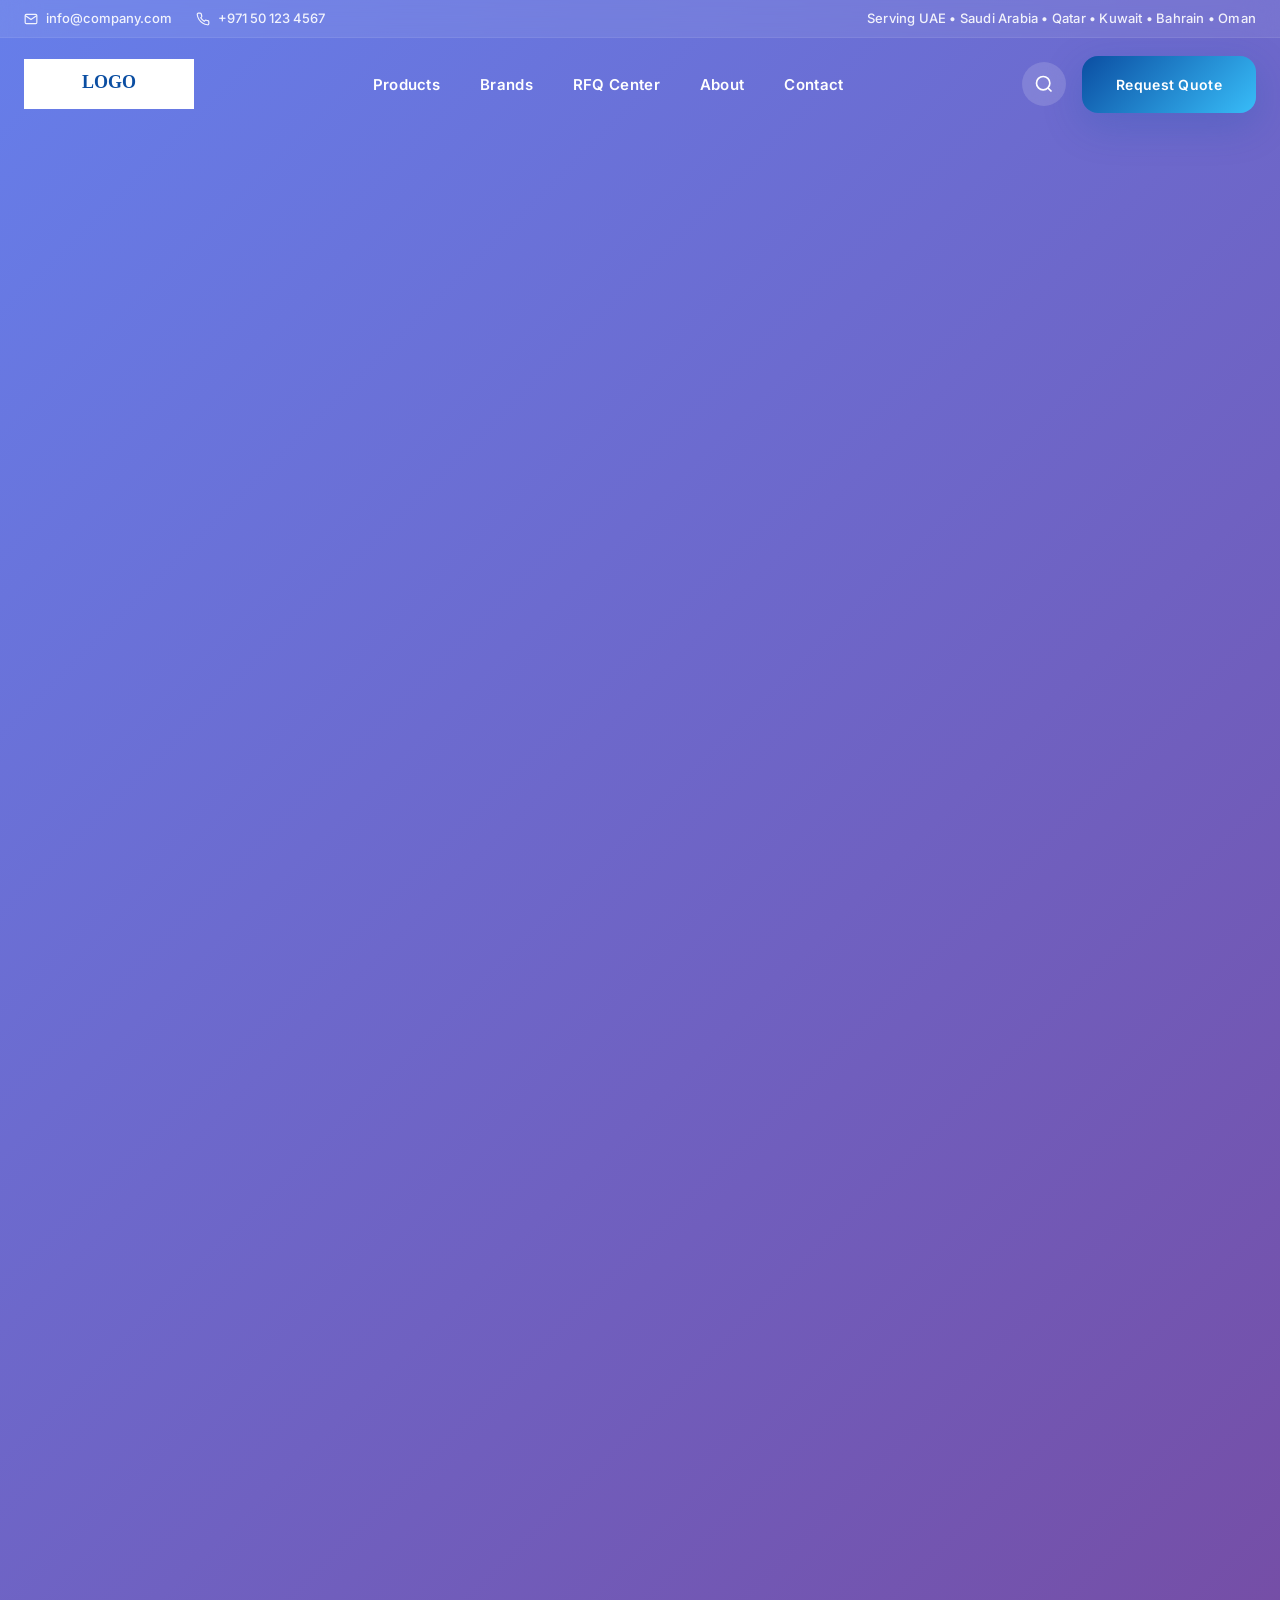
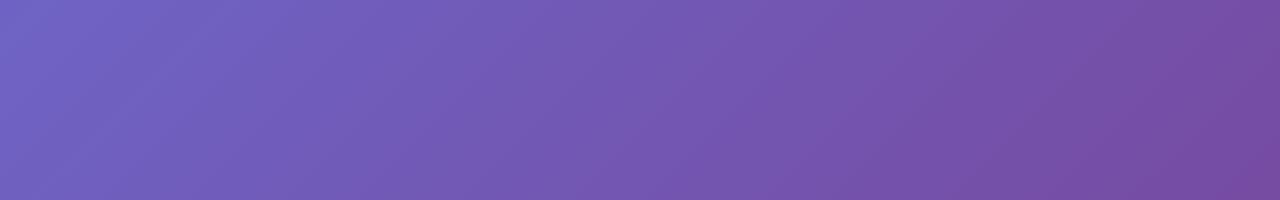
==== commit e8e02163: "**Implement enterprise procurement platform header with sticky navigation and responsive mega menu**" ====
--- a/header.html
+++ b/header.html
@@ -3,261 +3,184 @@
 <head>
     <meta charset="UTF-8">
     <meta name="viewport" content="width=device-width, initial-scale=1.0">
-    <title>Enterprise MEP Procurement Header</title>
+    <title>Header Component</title>
     <link rel="stylesheet" href="header.css">
+    <link rel="preconnect" href="https://fonts.googleapis.com">
+    <link rel="preconnect" href="https://fonts.gstatic.com" crossorigin>
+    <link href="https://fonts.googleapis.com/css2?family=Inter:wght@400;500;600;700&display=swap" rel="stylesheet">
 </head>
 <body>
-    <!-- Header Component Start -->
-    <header class="mep-header" id="mepHeader">
+    <header class="header" id="mainHeader">
         <!-- Top Information Bar -->
         <div class="top-bar">
-            <div class="container">
-                <div class="top-bar-content">
-                    <div class="top-bar-left">
-                        <a href="mailto:info@mepplatform.com" class="contact-link">
-                            <svg class="icon" viewBox="0 0 24 24" fill="none" stroke="currentColor" stroke-width="1.5">
-                                <path d="M4 4h16c1.1 0 2 .9 2 2v12c0 1.1-.9 2-2 2H4c-1.1 0-2-.9-2-2V6c0-1.1.9-2 2-2z"/>
-                                <polyline points="22,6 12,13 2,6"/>
-                            </svg>
-                            info@mepplatform.com
-                        </a>
-                        <a href="tel:+9714123456" class="contact-link">
-                            <svg class="icon" viewBox="0 0 24 24" fill="none" stroke="currentColor" stroke-width="1.5">
-                                <path d="M22 16.92v3a2 2 0 0 1-2.18 2 19.79 19.79 0 0 1-8.63-3.07 19.5 19.5 0 0 1-6-6 19.79 19.79 0 0 1-3.07-8.67A2 2 0 0 1 4.11 2h3a2 2 0 0 1 2 1.72 12.84 12.84 0 0 0 .7 2.81 2 2 0 0 1-.45 2.11L8.09 9.91a16 16 0 0 0 6 6l1.27-1.27a2 2 0 0 1 2.11-.45 12.84 12.84 0 0 0 2.81.7A2 2 0 0 1 22 16.92z"/>
-                            </svg>
-                            +971 4 123 4567
-                        </a>
-                    </div>
-                    <div class="top-bar-right">
-                        <span class="serving-label">Serving:</span>
-                        <ul class="country-list">
-                            <li>UAE</li>
-                            <li>Saudi Arabia</li>
-                            <li>Qatar</li>
-                            <li>Kuwait</li>
-                            <li>Bahrain</li>
-                            <li>Oman</li>
-                        </ul>
-                        <span class="office-hours">Mon-Fri 8:00-18:00 GST</span>
-                    </div>
+            <div class="container top-bar-container">
+                <div class="top-bar-left">
+                    <a href="mailto:info@company.com" class="top-bar-link">
+                        <svg width="14" height="14" viewBox="0 0 24 24" fill="none" stroke="currentColor" stroke-width="2">
+                            <path d="M4 4h16c1.1 0 2 .9 2 2v12c0 1.1-.9 2-2 2H4c-1.1 0-2-.9-2-2V6c0-1.1.9-2 2-2z"/>
+                            <polyline points="22,6 12,13 2,6"/>
+                        </svg>
+                        info@company.com
+                    </a>
+                    <a href="tel:+971501234567" class="top-bar-link">
+                        <svg width="14" height="14" viewBox="0 0 24 24" fill="none" stroke="currentColor" stroke-width="2">
+                            <path d="M22 16.92v3a2 2 0 0 1-2.18 2 19.79 19.79 0 0 1-8.63-3.07 19.5 19.5 0 0 1-6-6 19.79 19.79 0 0 1-3.07-8.67A2 2 0 0 1 4.11 2h3a2 2 0 0 1 2 1.72 12.84 12.84 0 0 0 .7 2.81 2 2 0 0 1-.45 2.11L8.09 9.91a16 16 0 0 0 6 6l1.27-1.27a2 2 0 0 1 2.11-.45 12.84 12.84 0 0 0 2.81.7A2 2 0 0 1 22 16.92z"/>
+                        </svg>
+                        +971 50 123 4567
+                    </a>
+                </div>
+                <div class="top-bar-right">
+                    <span class="top-bar-text">Serving UAE • Saudi Arabia • Qatar • Kuwait • Bahrain • Oman</span>
                 </div>
             </div>
         </div>
 
-        <!-- Main Navigation Bar -->
-        <div class="main-nav">
-            <div class="container">
-                <div class="nav-wrapper">
-                    <!-- Logo -->
-                    <a href="/" class="logo">
-                        <div class="logo-mark">
-                            <svg viewBox="0 0 40 40" fill="none" xmlns="http://www.w3.org/2000/svg">
-                                <rect width="40" height="40" rx="8" fill="url(#logo-gradient)"/>
-                                <path d="M12 28V12h4l6 10V12h4v16h-4l-6-10v10H12z" fill="white"/>
-                                <defs>
-                                    <linearGradient id="logo-gradient" x1="0" y1="0" x2="40" y2="40">
-                                        <stop offset="0%" stop-color="#0f766e"/>
-                                        <stop offset="100%" stop-color="#0d9488"/>
-                                    </linearGradient>
-                                </defs>
-                            </svg>
-                        </div>
-                        <div class="logo-text">
-                            <span class="logo-name">MEP Platform</span>
-                            <span class="logo-tagline">Enterprise Procurement</span>
-                        </div>
+        <!-- Main Header -->
+        <div class="main-header">
+            <div class="container main-header-container">
+                <!-- Logo -->
+                <a href="#" class="logo">
+                    <img src="data:image/svg+xml,%3Csvg xmlns='http://www.w3.org/2000/svg' viewBox='0 0 170 50'%3E%3Crect fill='%23ffffff' width='170' height='50'/%3E%3Ctext x='50%25' y='50%25' dominant-baseline='middle' text-anchor='middle' font-family='Inter' font-weight='700' font-size='18' fill='%230B4EA2'%3ELOGO%3C/text%3E%3C/svg%3E" alt="Company Logo" class="logo-img">
+                </a>
+
+                <!-- Navigation -->
+                <nav class="main-nav">
+                    <ul class="nav-list">
+                        <li class="nav-item has-mega-menu">
+                            <a href="#" class="nav-link" data-menu="products">Products</a>
+                        </li>
+                        <li class="nav-item">
+                            <a href="#" class="nav-link">Brands</a>
+                        </li>
+                        <li class="nav-item">
+                            <a href="#" class="nav-link">RFQ Center</a>
+                        </li>
+                        <li class="nav-item">
+                            <a href="#" class="nav-link">About</a>
+                        </li>
+                        <li class="nav-item">
+                            <a href="#" class="nav-link">Contact</a>
+                        </li>
+                    </ul>
+                </nav>
+
+                <!-- Right Side Actions -->
+                <div class="header-actions">
+                    <!-- Search -->
+                    <button class="search-btn" aria-label="Search">
+                        <svg width="20" height="20" viewBox="0 0 24 24" fill="none" stroke="currentColor" stroke-width="2">
+                            <circle cx="11" cy="11" r="8"/>
+                            <path d="m21 21-4.35-4.35"/>
+                        </svg>
+                    </button>
+
+                    <!-- Request Quote Button -->
+                    <a href="#" class="request-quote-btn">
+                        Request Quote
                     </a>
 
-                    <!-- Navigation Menu -->
-                    <nav class="primary-nav">
-                        <ul class="nav-list">
-                            <li class="nav-item has-mega-menu">
-                                <a href="#" class="nav-link">
-                                    Products
-                                    <svg class="dropdown-icon" viewBox="0 0 24 24" fill="none" stroke="currentColor" stroke-width="2">
-                                        <polyline points="6 9 12 15 18 9"/>
-                                    </svg>
-                                </a>
-                                
-                                <!-- Mega Menu -->
-                                <div class="mega-menu">
-                                    <div class="mega-menu-grid">
-                                        <div class="mega-column">
-                                            <h4 class="mega-category">Systems</h4>
-                                            <ul class="mega-links">
-                                                <li><a href="#"><span>Plumbing Systems</span></a></li>
-                                                <li><a href="#"><span>HVAC Solutions</span></a></li>
-                                                <li><a href="#"><span>Fire Fighting</span></a></li>
-                                            </ul>
-                                        </div>
-                                        <div class="mega-column">
-                                            <h4 class="mega-category">Equipment</h4>
-                                            <ul class="mega-links">
-                                                <li><a href="#"><span>Electrical Systems</span></a></li>
-                                                <li><a href="#"><span>Gas Systems</span></a></li>
-                                                <li><a href="#"><span>Pumps & Motors</span></a></li>
-                                            </ul>
-                                        </div>
-                                        <div class="mega-column">
-                                            <h4 class="mega-category">Specialized</h4>
-                                            <ul class="mega-links">
-                                                <li><a href="#"><span>Water Treatment</span></a></li>
-                                                <li><a href="#"><span>Tools & Instruments</span></a></li>
-                                                <li><a href="#"><span>Safety Equipment</span></a></li>
-                                            </ul>
-                                        </div>
-                                        
-                                        <!-- Promotional Card -->
-                                        <div class="mega-promo">
-                                            <div class="promo-content">
-                                                <h5>Need Help Finding Products?</h5>
-                                                <p>Our technical experts can help you source the right MEP products for your project.</p>
-                                                <a href="#" class="btn-quote-small">
-                                                    Request a Quote
-                                                    <svg viewBox="0 0 24 24" fill="none" stroke="currentColor" stroke-width="2">
-                                                        <line x1="5" y1="12" x2="19" y2="12"/>
-                                                        <polyline points="12 5 19 12 12 19"/>
-                                                    </svg>
-                                                </a>
-                                            </div>
-                                            <div class="promo-visual">
-                                                <svg viewBox="0 0 120 120" fill="none" xmlns="http://www.w3.org/2000/svg">
-                                                    <circle cx="60" cy="60" r="50" stroke="url(#promo-gradient)" stroke-width="2" stroke-dasharray="8 8"/>
-                                                    <circle cx="60" cy="60" r="30" fill="url(#promo-gradient)" opacity="0.1"/>
-                                                    <path d="M45 60l10 10 20-20" stroke="url(#promo-gradient)" stroke-width="3" stroke-linecap="round" stroke-linejoin="round"/>
-                                                    <defs>
-                                                        <linearGradient id="promo-gradient" x1="0" y1="0" x2="120" y2="120">
-                                                            <stop offset="0%" stop-color="#0f766e"/>
-                                                            <stop offset="100%" stop-color="#0d9488"/>
-                                                        </linearGradient>
-                                                    </defs>
-                                                </svg>
-                                            </div>
-                                        </div>
-                                    </div>
-                                </div>
-                            </li>
-                            <li class="nav-item">
-                                <a href="#" class="nav-link">Brands</a>
-                            </li>
-                            <li class="nav-item">
-                                <a href="#" class="nav-link">RFQ Center</a>
-                            </li>
-                            <li class="nav-item">
-                                <a href="#" class="nav-link">About</a>
-                            </li>
-                            <li class="nav-item">
-                                <a href="#" class="nav-link">Contact</a>
-                            </li>
+                    <!-- Mobile Hamburger -->
+                    <button class="mobile-hamburger" aria-label="Menu">
+                        <span class="hamburger-line"></span>
+                        <span class="hamburger-line"></span>
+                        <span class="hamburger-line"></span>
+                    </button>
+                </div>
+            </div>
+        </div>
+
+        <!-- Mega Menu -->
+        <div class="mega-menu" id="megaMenu">
+            <div class="container mega-menu-container">
+                <div class="mega-menu-grid">
+                    <!-- Column 1 -->
+                    <div class="mega-column">
+                        <h3 class="mega-column-title">Systems</h3>
+                        <ul class="mega-links">
+                            <li><a href="#">Plumbing</a></li>
+                            <li><a href="#">HVAC</a></li>
+                            <li><a href="#">Fire Fighting</a></li>
                         </ul>
-                    </nav>
+                    </div>
 
-                    <!-- Right Actions -->
-                    <div class="nav-actions">
-                        <!-- Search -->
-                        <button class="search-trigger" aria-label="Search">
-                            <svg class="icon" viewBox="0 0 24 24" fill="none" stroke="currentColor" stroke-width="2">
-                                <circle cx="11" cy="11" r="8"/>
-                                <line x1="21" y1="21" x2="16.65" y2="16.65"/>
-                            </svg>
-                        </button>
-                        
-                        <!-- Request Quote CTA -->
-                        <a href="#" class="btn-quote-primary">
-                            <span>Request Quote</span>
-                            <svg viewBox="0 0 24 24" fill="none" stroke="currentColor" stroke-width="2">
-                                <line x1="5" y1="12" x2="19" y2="12"/>
-                                <polyline points="12 5 19 12 12 19"/>
-                            </svg>
-                        </a>
+                    <!-- Column 2 -->
+                    <div class="mega-column">
+                        <h3 class="mega-column-title">Equipment</h3>
+                        <ul class="mega-links">
+                            <li><a href="#">Electrical</a></li>
+                            <li><a href="#">Gas Systems</a></li>
+                            <li><a href="#">Pumps</a></li>
+                        </ul>
+                    </div>
 
-                        <!-- Mobile Menu Toggle -->
-                        <button class="mobile-toggle" aria-label="Menu">
-                            <span class="hamburger-line"></span>
-                            <span class="hamburger-line"></span>
-                            <span class="hamburger-line"></span>
-                        </button>
+                    <!-- Column 3 -->
+                    <div class="mega-column">
+                        <h3 class="mega-column-title">Specialty</h3>
+                        <ul class="mega-links">
+                            <li><a href="#">Water Treatment</a></li>
+                            <li><a href="#">Tools</a></li>
+                            <li><a href="#" class="featured-brands">Featured Brands →</a></li>
+                        </ul>
+                    </div>
+
+                    <!-- Premium Card -->
+                    <div class="mega-premium-card">
+                        <h4 class="premium-title">Need Help Finding Products?</h4>
+                        <p class="premium-description">Our procurement specialists are ready to assist you with sourcing the exact products you need.</p>
+                        <a href="#" class="premium-cta">Request Quote</a>
                     </div>
                 </div>
             </div>
         </div>
     </header>
 
-    <!-- Mobile Off-Canvas Menu -->
-    <div class="mobile-menu-overlay" id="mobileOverlay"></div>
-    <div class="mobile-menu" id="mobileMenu">
-        <div class="mobile-menu-header">
-            <div class="logo">
-                <div class="logo-mark">
-                    <svg viewBox="0 0 40 40" fill="none" xmlns="http://www.w3.org/2000/svg">
-                        <rect width="40" height="40" rx="8" fill="url(#mobile-logo-gradient)"/>
-                        <path d="M12 28V12h4l6 10V12h4v16h-4l-6-10v10H12z" fill="white"/>
-                        <defs>
-                            <linearGradient id="mobile-logo-gradient" x1="0" y1="0" x2="40" y2="40">
-                                <stop offset="0%" stop-color="#0f766e"/>
-                                <stop offset="100%" stop-color="#0d9488"/>
-                            </linearGradient>
-                        </defs>
-                    </svg>
-                </div>
-                <div class="logo-text">
-                    <span class="logo-name">MEP Platform</span>
-                </div>
-            </div>
-            <button class="mobile-close" aria-label="Close menu">
-                <svg viewBox="0 0 24 24" fill="none" stroke="currentColor" stroke-width="2">
-                    <line x1="18" y1="6" x2="6" y2="18"/>
-                    <line x1="6" y1="6" x2="18" y2="18"/>
+    <!-- Mobile Drawer -->
+    <div class="mobile-drawer-overlay" id="drawerOverlay"></div>
+    <div class="mobile-drawer" id="mobileDrawer">
+        <div class="drawer-header">
+            <img src="data:image/svg+xml,%3Csvg xmlns='http://www.w3.org/2000/svg' viewBox='0 0 170 50'%3E%3Crect fill='%23ffffff' width='170' height='50'/%3E%3Ctext x='50%25' y='50%25' dominant-baseline='middle' text-anchor='middle' font-family='Inter' font-weight='700' font-size='18' fill='%230B4EA2'%3ELOGO%3C/text%3E%3C/svg%3E" alt="Company Logo" class="drawer-logo">
+            <button class="drawer-close" aria-label="Close Menu">
+                <svg width="24" height="24" viewBox="0 0 24 24" fill="none" stroke="currentColor" stroke-width="2">
+                    <path d="M18 6 6 18"/>
+                    <path d="m6 6 12 12"/>
                 </svg>
             </button>
         </div>
-        
-        <div class="mobile-menu-body">
-            <ul class="mobile-nav-list">
-                <li class="mobile-nav-item">
-                    <button class="mobile-nav-link has-submenu">
-                        <span>Products</span>
-                        <svg class="expand-icon" viewBox="0 0 24 24" fill="none" stroke="currentColor" stroke-width="2">
-                            <polyline points="6 9 12 15 18 9"/>
-                        </svg>
-                    </button>
-                    <ul class="mobile-submenu">
-                        <li><a href="#">Plumbing Systems</a></li>
-                        <li><a href="#">HVAC Solutions</a></li>
-                        <li><a href="#">Fire Fighting</a></li>
-                        <li><a href="#">Electrical Systems</a></li>
-                        <li><a href="#">Gas Systems</a></li>
-                        <li><a href="#">Pumps & Motors</a></li>
-                        <li><a href="#">Water Treatment</a></li>
-                        <li><a href="#">Tools & Instruments</a></li>
-                    </ul>
+        <div class="drawer-content">
+            <ul class="drawer-nav-list">
+                <li class="drawer-nav-item">
+                    <a href="#" class="drawer-nav-link">Products</a>
                 </li>
-                <li class="mobile-nav-item"><a href="#" class="mobile-nav-link">Brands</a></li>
-                <li class="mobile-nav-item"><a href="#" class="mobile-nav-link">RFQ Center</a></li>
-                <li class="mobile-nav-item"><a href="#" class="mobile-nav-link">About</a></li>
-                <li class="mobile-nav-item"><a href="#" class="mobile-nav-link">Contact</a></li>
+                <li class="drawer-nav-item">
+                    <a href="#" class="drawer-nav-link">Brands</a>
+                </li>
+                <li class="drawer-nav-item">
+                    <a href="#" class="drawer-nav-link">RFQ Center</a>
+                </li>
+                <li class="drawer-nav-item">
+                    <a href="#" class="drawer-nav-link">About</a>
+                </li>
+                <li class="drawer-nav-item">
+                    <a href="#" class="drawer-nav-link">Contact</a>
+                </li>
             </ul>
-            
-            <div class="mobile-contact-info">
-                <a href="mailto:info@mepplatform.com" class="mobile-contact-link">
-                    <svg viewBox="0 0 24 24" fill="none" stroke="currentColor" stroke-width="1.5">
+            <div class="drawer-contact">
+                <a href="mailto:info@company.com" class="drawer-contact-link">
+                    <svg width="18" height="18" viewBox="0 0 24 24" fill="none" stroke="currentColor" stroke-width="2">
                         <path d="M4 4h16c1.1 0 2 .9 2 2v12c0 1.1-.9 2-2 2H4c-1.1 0-2-.9-2-2V6c0-1.1.9-2 2-2z"/>
                         <polyline points="22,6 12,13 2,6"/>
                     </svg>
-                    info@mepplatform.com
+                    info@company.com
                 </a>
-                <a href="tel:+9714123456" class="mobile-contact-link">
-                    <svg viewBox="0 0 24 24" fill="none" stroke="currentColor" stroke-width="1.5">
+                <a href="tel:+971501234567" class="drawer-contact-link">
+                    <svg width="18" height="18" viewBox="0 0 24 24" fill="none" stroke="currentColor" stroke-width="2">
                         <path d="M22 16.92v3a2 2 0 0 1-2.18 2 19.79 19.79 0 0 1-8.63-3.07 19.5 19.5 0 0 1-6-6 19.79 19.79 0 0 1-3.07-8.67A2 2 0 0 1 4.11 2h3a2 2 0 0 1 2 1.72 12.84 12.84 0 0 0 .7 2.81 2 2 0 0 1-.45 2.11L8.09 9.91a16 16 0 0 0 6 6l1.27-1.27a2 2 0 0 1 2.11-.45 12.84 12.84 0 0 0 2.81.7A2 2 0 0 1 22 16.92z"/>
                     </svg>
-                    +971 4 123 4567
+                    +971 50 123 4567
                 </a>
             </div>
-            
-            <a href="#" class="btn-quote-primary mobile-cta">Request Quote</a>
         </div>
     </div>
-    <!-- Header Component End -->
 
     <script src="header.js"></script>
 </body>
--- a/header.css
+++ b/header.css
@@ -1,73 +1,26 @@
 /* ============================================
-   ENTERPRISE MEP PROCUREMENT HEADER
-   Premium B2B Navigation Component
-   ============================================ */
-
+   CSS VARIABLES & RESET
+   ============================================ */
 :root {
-    /* Color Palette - Premium Teal Enterprise Theme */
-    --color-primary-900: #0f766e;
-    --color-primary-800: #118880;
-    --color-primary-700: #139990;
-    --color-primary-600: #0d9488;
-    --color-primary-500: #14b8a6;
-    
-    /* Neutrals */
-    --color-slate-900: #0f172a;
-    --color-slate-800: #1e293b;
-    --color-slate-700: #334155;
-    --color-slate-600: #475569;
-    --color-slate-500: #64748b;
-    --color-slate-400: #94a3b8;
-    --color-slate-300: #cbd5e1;
-    --color-slate-200: #e2e8f0;
-    --color-slate-100: #f1f5f9;
-    --color-slate-50: #f8fafc;
+    --color-primary-dark: #0B4EA2;
+    --color-primary-light: #38BDF8;
     --color-white: #ffffff;
-    
-    /* Functional Colors */
-    --color-border: rgba(148, 163, 184, 0.2);
-    --color-border-strong: rgba(148, 163, 184, 0.4);
-    
-    /* Typography */
-    --font-family: 'Inter', -apple-system, BlinkMacSystemFont, 'Segoe UI', Roboto, Oxygen, Ubuntu, sans-serif;
-    --font-size-xs: 0.75rem;
-    --font-size-sm: 0.875rem;
-    --font-size-base: 1rem;
-    --font-size-lg: 1.125rem;
-    --font-size-xl: 1.25rem;
-    
-    /* Spacing */
-    --spacing-1: 0.25rem;
-    --spacing-2: 0.5rem;
-    --spacing-3: 0.75rem;
-    --spacing-4: 1rem;
-    --spacing-5: 1.25rem;
-    --spacing-6: 1.5rem;
-    --spacing-8: 2rem;
-    --spacing-10: 2.5rem;
-    --spacing-12: 3rem;
-    
-    /* Effects */
-    --shadow-sm: 0 1px 2px 0 rgba(0, 0, 0, 0.05);
-    --shadow-md: 0 4px 6px -1px rgba(0, 0, 0, 0.1), 0 2px 4px -1px rgba(0, 0, 0, 0.06);
-    --shadow-lg: 0 10px 15px -3px rgba(0, 0, 0, 0.1), 0 4px 6px -2px rgba(0, 0, 0, 0.05);
-    --shadow-xl: 0 20px 25px -5px rgba(0, 0, 0, 0.1), 0 10px 10px -5px rgba(0, 0, 0, 0.04);
-    --shadow-2xl: 0 25px 50px -12px rgba(0, 0, 0, 0.25);
-    
-    --transition-fast: 150ms cubic-bezier(0.4, 0, 0.2, 1);
-    --transition-base: 300ms cubic-bezier(0.4, 0, 0.2, 1);
-    --transition-slow: 500ms cubic-bezier(0.4, 0, 0.2, 1);
-    
-    --radius-sm: 6px;
-    --radius-md: 8px;
-    --radius-lg: 12px;
-    --radius-xl: 16px;
-    --radius-2xl: 20px;
-}
-
-/* ============================================
-   BASE STYLES
-   ============================================ */
+    --color-black: #000000;
+    --color-text: #1a1a1a;
+    --color-text-muted: #6b7280;
+    
+    --font-family: 'Inter', -apple-system, BlinkMacSystemFont, 'Segoe UI', Roboto, sans-serif;
+    
+    --header-height: 92px;
+    --header-height-sticky: 78px;
+    --top-bar-height: 38px;
+    --container-width: 1400px;
+    --mega-menu-width: 980px;
+    
+    --transition-smooth: all 0.3s cubic-bezier(0.4, 0, 0.2, 1);
+    --shadow-premium: 0 30px 80px rgba(0, 0, 0, 0.12);
+    --shadow-button: 0 12px 40px rgba(11, 78, 162, 0.22);
+}
 
 * {
     margin: 0;
@@ -75,227 +28,190 @@
     box-sizing: border-box;
 }
 
+html {
+    font-size: 16px;
+    scroll-behavior: smooth;
+}
+
 body {
     font-family: var(--font-family);
-    font-size: var(--font-size-base);
-    line-height: 1.6;
-    color: var(--color-slate-900);
-    background-color: var(--color-slate-50);
+    color: var(--color-text);
+    line-height: 1.5;
     min-height: 200vh; /* For scroll testing */
-}
-
+    background: linear-gradient(135deg, #667eea 0%, #764ba2 100%);
+}
+
+a {
+    text-decoration: none;
+    color: inherit;
+}
+
+ul {
+    list-style: none;
+}
+
+button {
+    border: none;
+    background: none;
+    cursor: pointer;
+    font-family: inherit;
+}
+
+img {
+    max-width: 100%;
+    display: block;
+}
+
+/* ============================================
+   CONTAINER
+   ============================================ */
 .container {
-    max-width: 1400px;
+    max-width: var(--container-width);
     margin: 0 auto;
-    padding: 0 var(--spacing-6);
-}
-
-/* ============================================
-   HEADER STRUCTURE
-   ============================================ */
-
-.mep-header {
+    padding: 0 24px;
+}
+
+/* ============================================
+   HEADER
+   ============================================ */
+.header {
     position: fixed;
     top: 0;
     left: 0;
-    right: 0;
+    width: 100%;
     z-index: 1000;
-    transition: all var(--transition-base);
-}
-
-.mep-header.scrolled {
-    background: rgba(255, 255, 255, 0.85);
-    backdrop-filter: blur(12px);
-    -webkit-backdrop-filter: blur(12px);
-    border-bottom: 1px solid var(--color-border);
-    box-shadow: var(--shadow-md);
-}
-
-.mep-header.scrolled .top-bar {
-    transform: translateY(-100%);
-    opacity: 0;
-    visibility: hidden;
-}
-
-/* ============================================
-   TOP INFORMATION BAR
-   ============================================ */
-
+    transition: var(--transition-smooth);
+}
+
+.header.sticky {
+    background: rgba(255, 255, 255, 0.95);
+    backdrop-filter: blur(24px);
+    box-shadow: 0 4px 24px rgba(0, 0, 0, 0.08);
+}
+
+.header.sticky .main-header {
+    height: var(--header-height-sticky);
+}
+
+.header.sticky .logo-img {
+    height: 40px;
+}
+
+/* ============================================
+   TOP BAR
+   ============================================ */
 .top-bar {
-    height: 40px;
-    background: var(--color-slate-900);
-    color: var(--color-slate-300);
-    font-size: var(--font-size-xs);
-    transition: all var(--transition-base);
-    overflow: hidden;
-}
-
-.top-bar-content {
+    height: var(--top-bar-height);
+    background: rgba(255, 255, 255, 0.08);
+    backdrop-filter: blur(18px);
+    border-bottom: 1px solid rgba(255, 255, 255, 0.08);
+    display: flex;
+    align-items: center;
+}
+
+.top-bar-container {
     display: flex;
     justify-content: space-between;
     align-items: center;
+    width: 100%;
     height: 100%;
 }
 
 .top-bar-left {
     display: flex;
     align-items: center;
-    gap: var(--spacing-6);
-}
-
-.contact-link {
-    display: flex;
-    align-items: center;
-    gap: var(--spacing-2);
-    color: var(--color-slate-300);
-    text-decoration: none;
-    transition: color var(--transition-fast);
-}
-
-.contact-link:hover {
+    gap: 24px;
+}
+
+.top-bar-link {
+    display: flex;
+    align-items: center;
+    gap: 8px;
     color: var(--color-white);
-}
-
-.contact-link .icon {
-    width: 14px;
-    height: 14px;
-    opacity: 0.7;
+    font-size: 13px;
+    font-weight: 500;
+    opacity: 0.9;
+    transition: var(--transition-smooth);
+}
+
+.top-bar-link:hover {
+    opacity: 1;
+}
+
+.top-bar-link svg {
+    flex-shrink: 0;
 }
 
 .top-bar-right {
     display: flex;
     align-items: center;
-    gap: var(--spacing-4);
-}
-
-.serving-label {
+}
+
+.top-bar-text {
+    color: var(--color-white);
+    font-size: 13px;
     font-weight: 500;
-    opacity: 0.8;
-}
-
-.country-list {
-    display: flex;
-    list-style: none;
-    gap: var(--spacing-3);
-}
-
-.country-list li {
-    position: relative;
-}
-
-.country-list li:not(:last-child)::after {
-    content: '•';
-    position: absolute;
-    right: -8px;
-    color: var(--color-slate-600);
-}
-
-.office-hours {
-    padding-left: var(--spacing-4);
-    margin-left: var(--spacing-4);
-    border-left: 1px solid var(--color-slate-700);
-    opacity: 0.7;
-}
-
-/* ============================================
-   MAIN NAVIGATION BAR
-   ============================================ */
-
-.main-nav {
-    height: 90px;
-    background: transparent;
-    transition: all var(--transition-base);
-}
-
-.mep-header.scrolled .main-nav {
-    height: 80px;
-}
-
-.nav-wrapper {
+    opacity: 0.9;
+    letter-spacing: 0.2px;
+}
+
+/* ============================================
+   MAIN HEADER
+   ============================================ */
+.main-header {
+    height: var(--header-height);
+    transition: var(--transition-smooth);
+}
+
+.main-header-container {
     display: flex;
     align-items: center;
     justify-content: space-between;
     height: 100%;
-    gap: var(--spacing-8);
+    gap: 40px;
 }
 
 /* ============================================
    LOGO
    ============================================ */
-
 .logo {
-    display: flex;
-    align-items: center;
-    gap: var(--spacing-3);
-    text-decoration: none;
     flex-shrink: 0;
 }
 
-.logo-mark {
-    width: 40px;
-    height: 40px;
-}
-
-.logo-mark svg {
-    width: 100%;
-    height: 100%;
-}
-
-.logo-text {
-    display: flex;
-    flex-direction: column;
-}
-
-.logo-name {
-    font-size: var(--font-size-xl);
-    font-weight: 700;
-    color: var(--color-slate-900);
-    letter-spacing: -0.02em;
-    line-height: 1.2;
-}
-
-.logo-tagline {
-    font-size: var(--font-size-xs);
-    color: var(--color-slate-500);
-    font-weight: 500;
-    letter-spacing: 0.05em;
-    text-transform: uppercase;
-}
-
-/* ============================================
-   PRIMARY NAVIGATION
-   ============================================ */
-
-.primary-nav {
+.logo-img {
+    width: 170px;
+    height: auto;
+    transition: var(--transition-smooth);
+}
+
+/* ============================================
+   NAVIGATION
+   ============================================ */
+.main-nav {
     flex: 1;
+    display: flex;
+    justify-content: center;
 }
 
 .nav-list {
     display: flex;
-    list-style: none;
-    gap: var(--spacing-2);
-    height: 100%;
-    align-items: center;
+    align-items: center;
+    gap: 40px;
 }
 
 .nav-item {
-    height: 100%;
-    display: flex;
-    align-items: center;
+    position: relative;
 }
 
 .nav-link {
-    display: flex;
-    align-items: center;
-    gap: var(--spacing-2);
-    padding: var(--spacing-2) var(--spacing-4);
-    font-size: var(--font-size-sm);
-    font-weight: 500;
-    color: var(--color-slate-700);
-    text-decoration: none;
-    border-radius: var(--radius-md);
-    transition: all var(--transition-fast);
+    font-family: var(--font-family);
+    font-weight: 600;
+    font-size: 15px;
+    letter-spacing: 0.3px;
+    color: var(--color-white);
+    padding: 8px 0;
     position: relative;
+    transition: var(--transition-smooth);
 }
 
 .nav-link::after {
@@ -305,527 +221,392 @@
     left: 50%;
     width: 0;
     height: 2px;
-    background: linear-gradient(90deg, var(--color-primary-700), var(--color-primary-600));
+    background: var(--color-primary-light);
     transform: translateX(-50%);
-    transition: width var(--transition-base);
+    transition: width 0.3s cubic-bezier(0.4, 0, 0.2, 1);
+}
+
+.nav-link:hover::after,
+.nav-link.active::after {
+    width: 100%;
+}
+
+.header.sticky .nav-link {
+    color: var(--color-text);
+}
+
+/* ============================================
+   HEADER ACTIONS
+   ============================================ */
+.header-actions {
+    display: flex;
+    align-items: center;
+    gap: 16px;
+}
+
+/* Search Button */
+.search-btn {
+    width: 44px;
+    height: 44px;
+    border-radius: 50%;
+    background: rgba(255, 255, 255, 0.15);
+    backdrop-filter: blur(12px);
+    display: flex;
+    align-items: center;
+    justify-content: center;
+    color: var(--color-white);
+    transition: var(--transition-smooth);
+}
+
+.search-btn:hover {
+    transform: scale(1.05);
+    background: rgba(255, 255, 255, 0.25);
+}
+
+.header.sticky .search-btn {
+    background: rgba(11, 78, 162, 0.1);
+    color: var(--color-primary-dark);
+}
+
+.header.sticky .search-btn:hover {
+    background: rgba(11, 78, 162, 0.2);
+}
+
+.search-btn svg {
+    width: 20px;
+    height: 20px;
+}
+
+/* Request Quote Button */
+.request-quote-btn {
+    padding: 18px 34px;
+    border-radius: 16px;
+    background: linear-gradient(135deg, var(--color-primary-dark) 0%, var(--color-primary-light) 100%);
+    color: var(--color-white);
+    font-weight: 600;
+    font-size: 14px;
+    letter-spacing: 0.3px;
+    box-shadow: var(--shadow-button);
+    transition: var(--transition-smooth);
+    white-space: nowrap;
+}
+
+.request-quote-btn:hover {
+    transform: translateY(-2px);
+    box-shadow: 0 16px 48px rgba(11, 78, 162, 0.28);
+}
+
+/* Mobile Hamburger */
+.mobile-hamburger {
+    display: none;
+    flex-direction: column;
+    justify-content: center;
+    align-items: center;
+    gap: 5px;
+    width: 44px;
+    height: 44px;
+}
+
+.hamburger-line {
+    width: 22px;
+    height: 2px;
+    background: var(--color-white);
     border-radius: 2px;
-}
-
-.nav-link:hover {
-    color: var(--color-slate-900);
-    background: var(--color-slate-100);
-}
-
-.nav-link:hover::after {
-    width: calc(100% - var(--spacing-8));
-}
-
-.dropdown-icon {
-    width: 16px;
-    height: 16px;
-    transition: transform var(--transition-fast);
-}
-
-.nav-item:hover .dropdown-icon {
-    transform: rotate(180deg);
+    transition: var(--transition-smooth);
+}
+
+.header.sticky .hamburger-line {
+    background: var(--color-text);
+}
+
+.mobile-hamburger.active .hamburger-line:nth-child(1) {
+    transform: rotate(45deg) translate(5px, 5px);
+}
+
+.mobile-hamburger.active .hamburger-line:nth-child(2) {
+    opacity: 0;
+}
+
+.mobile-hamburger.active .hamburger-line:nth-child(3) {
+    transform: rotate(-45deg) translate(5px, -5px);
 }
 
 /* ============================================
    MEGA MENU
    ============================================ */
-
-.has-mega-menu {
-    position: static;
-}
-
 .mega-menu {
     position: absolute;
     top: 100%;
-    left: 0;
-    right: 0;
+    left: 50%;
+    transform: translateX(-50%) translateY(10px);
+    width: var(--mega-menu-width);
+    max-width: calc(100% - 48px);
     background: rgba(255, 255, 255, 0.98);
-    backdrop-filter: blur(20px);
-    -webkit-backdrop-filter: blur(20px);
-    border: 1px solid var(--color-border-strong);
-    border-radius: var(--radius-xl);
-    box-shadow: var(--shadow-2xl);
-    padding: var(--spacing-8);
+    backdrop-filter: blur(24px);
+    border-radius: 24px;
+    padding: 40px;
+    box-shadow: var(--shadow-premium);
     opacity: 0;
     visibility: hidden;
-    transform: translateY(10px);
-    transition: all var(--transition-base);
-    margin-top: var(--spacing-4);
-}
-
-.nav-item:hover .mega-menu {
+    transition: all 0.3s cubic-bezier(0.4, 0, 0.2, 1);
+}
+
+.mega-menu.active {
     opacity: 1;
     visibility: visible;
-    transform: translateY(0);
+    transform: translateX(-50%) translateY(0);
+}
+
+.mega-menu-container {
+    padding: 0;
 }
 
 .mega-menu-grid {
     display: grid;
-    grid-template-columns: repeat(3, 1fr) 320px;
-    gap: var(--spacing-8);
-    max-width: 1400px;
-    margin: 0 auto;
+    grid-template-columns: repeat(3, 1fr) 1.2fr;
+    gap: 40px;
 }
 
 .mega-column {
     display: flex;
     flex-direction: column;
-    gap: var(--spacing-4);
-}
-
-.mega-category {
-    font-size: var(--font-size-xs);
+}
+
+.mega-column-title {
+    font-family: var(--font-family);
+    font-weight: 700;
+    font-size: 14px;
+    color: var(--color-text);
+    margin-bottom: 20px;
+    letter-spacing: 0.5px;
+    text-transform: uppercase;
+}
+
+.mega-links {
+    display: flex;
+    flex-direction: column;
+    gap: 12px;
+}
+
+.mega-links a {
+    font-family: var(--font-family);
+    font-weight: 500;
+    font-size: 15px;
+    color: var(--color-text-muted);
+    transition: var(--transition-smooth);
+    padding: 4px 0;
+}
+
+.mega-links a:hover {
+    color: var(--color-primary-dark);
+    transform: translateX(4px);
+}
+
+.mega-links .featured-brands {
+    color: var(--color-primary-dark);
     font-weight: 600;
-    color: var(--color-slate-500);
-    text-transform: uppercase;
-    letter-spacing: 0.05em;
-    padding-bottom: var(--spacing-2);
-    border-bottom: 1px solid var(--color-border);
-}
-
-.mega-links {
-    list-style: none;
+    margin-top: 8px;
+}
+
+/* Premium Card */
+.mega-premium-card {
+    background: linear-gradient(135deg, var(--color-primary-dark) 0%, var(--color-primary-light) 100%);
+    border-radius: 20px;
+    padding: 32px;
     display: flex;
     flex-direction: column;
-    gap: var(--spacing-1);
-}
-
-.mega-links li a {
-    display: block;
-    padding: var(--spacing-2) var(--spacing-3);
-    font-size: var(--font-size-sm);
-    color: var(--color-slate-700);
-    text-decoration: none;
-    border-radius: var(--radius-md);
-    transition: all var(--transition-fast);
-}
-
-.mega-links li a:hover {
-    background: var(--color-slate-100);
-    color: var(--color-primary-700);
-    transform: translateX(4px);
-}
-
-.mega-links li a span {
+    justify-content: center;
+    color: var(--color-white);
+}
+
+.premium-title {
+    font-family: var(--font-family);
+    font-weight: 700;
+    font-size: 18px;
+    margin-bottom: 12px;
+    line-height: 1.3;
+}
+
+.premium-description {
+    font-family: var(--font-family);
+    font-weight: 400;
+    font-size: 14px;
+    opacity: 0.9;
+    margin-bottom: 24px;
+    line-height: 1.6;
+}
+
+.premium-cta {
     display: inline-block;
-}
-
-/* Promotional Card in Mega Menu */
-.mega-promo {
-    background: linear-gradient(135deg, var(--color-slate-900) 0%, var(--color-slate-800) 100%);
-    border-radius: var(--radius-xl);
-    padding: var(--spacing-6);
-    display: flex;
-    flex-direction: column;
-    gap: var(--spacing-4);
-    position: relative;
-    overflow: hidden;
-}
-
-.mega-promo::before {
-    content: '';
-    position: absolute;
-    top: -50%;
-    right: -50%;
+    padding: 14px 28px;
+    background: rgba(255, 255, 255, 0.2);
+    backdrop-filter: blur(8px);
+    border-radius: 12px;
+    color: var(--color-white);
+    font-weight: 600;
+    font-size: 14px;
+    text-align: center;
+    transition: var(--transition-smooth);
+    align-self: flex-start;
+}
+
+.premium-cta:hover {
+    background: rgba(255, 255, 255, 0.3);
+    transform: translateY(-2px);
+}
+
+/* ============================================
+   MOBILE DRAWER
+   ============================================ */
+.mobile-drawer-overlay {
+    position: fixed;
+    top: 0;
+    left: 0;
     width: 100%;
     height: 100%;
-    background: radial-gradient(circle, rgba(13, 148, 136, 0.15) 0%, transparent 70%);
-    pointer-events: none;
-}
-
-.promo-content h5 {
-    font-size: var(--font-size-base);
-    font-weight: 600;
-    color: var(--color-white);
-    margin-bottom: var(--spacing-2);
-}
-
-.promo-content p {
-    font-size: var(--font-size-sm);
-    color: var(--color-slate-300);
-    line-height: 1.5;
-    margin-bottom: var(--spacing-4);
-}
-
-.btn-quote-small {
-    display: inline-flex;
-    align-items: center;
-    gap: var(--spacing-2);
-    padding: var(--spacing-3) var(--spacing-4);
-    background: linear-gradient(135deg, var(--color-primary-700) 0%, var(--color-primary-600) 100%);
-    color: var(--color-white);
-    font-size: var(--font-size-sm);
-    font-weight: 600;
-    text-decoration: none;
-    border-radius: var(--radius-md);
-    transition: all var(--transition-base);
-    box-shadow: var(--shadow-md);
-    width: fit-content;
-}
-
-.btn-quote-small svg {
-    width: 16px;
-    height: 16px;
-    transition: transform var(--transition-fast);
-}
-
-.btn-quote-small:hover {
-    transform: translateY(-2px);
-    box-shadow: var(--shadow-lg);
-}
-
-.btn-quote-small:hover svg {
-    transform: translateX(4px);
-}
-
-.promo-visual {
-    margin-top: auto;
-    display: flex;
-    justify-content: center;
-}
-
-.promo-visual svg {
-    width: 100px;
-    height: 100px;
-    opacity: 0.8;
-}
-
-/* ============================================
-   NAVIGATION ACTIONS
-   ============================================ */
-
-.nav-actions {
-    display: flex;
-    align-items: center;
-    gap: var(--spacing-4);
-    flex-shrink: 0;
-}
-
-.search-trigger {
-    display: flex;
-    align-items: center;
-    justify-content: center;
-    width: 44px;
-    height: 44px;
-    background: transparent;
-    border: none;
-    border-radius: var(--radius-md);
-    cursor: pointer;
-    transition: all var(--transition-fast);
-}
-
-.search-trigger .icon {
-    width: 20px;
-    height: 20px;
-    color: var(--color-slate-600);
-    transition: color var(--transition-fast);
-}
-
-.search-trigger:hover {
-    background: var(--color-slate-100);
-}
-
-.search-trigger:hover .icon {
-    color: var(--color-slate-900);
-}
-
-.btn-quote-primary {
-    display: inline-flex;
-    align-items: center;
-    gap: var(--spacing-2);
-    padding: var(--spacing-3) var(--spacing-6);
-    background: linear-gradient(135deg, var(--color-primary-700) 0%, var(--color-primary-600) 100%);
-    color: var(--color-white);
-    font-size: var(--font-size-sm);
-    font-weight: 600;
-    text-decoration: none;
-    border-radius: var(--radius-lg);
-    transition: all var(--transition-base);
-    box-shadow: 0 4px 14px 0 rgba(13, 148, 136, 0.4);
-}
-
-.btn-quote-primary svg {
-    width: 18px;
-    height: 18px;
-    transition: transform var(--transition-fast);
-}
-
-.btn-quote-primary:hover {
-    transform: translateY(-2px);
-    box-shadow: 0 6px 20px 0 rgba(13, 148, 136, 0.5);
-}
-
-.btn-quote-primary:hover svg {
-    transform: translateX(4px);
-}
-
-/* Mobile Toggle */
-.mobile-toggle {
-    display: none;
-    flex-direction: column;
-    justify-content: center;
-    align-items: center;
-    width: 44px;
-    height: 44px;
-    background: transparent;
-    border: none;
-    cursor: pointer;
-    gap: 5px;
-    padding: var(--spacing-2);
-}
-
-.hamburger-line {
-    width: 20px;
-    height: 2px;
-    background: var(--color-slate-900);
-    border-radius: 2px;
-    transition: all var(--transition-fast);
-}
-
-.mobile-toggle.active .hamburger-line:nth-child(1) {
-    transform: translateY(7px) rotate(45deg);
-}
-
-.mobile-toggle.active .hamburger-line:nth-child(2) {
-    opacity: 0;
-}
-
-.mobile-toggle.active .hamburger-line:nth-child(3) {
-    transform: translateY(-7px) rotate(-45deg);
-}
-
-/* ============================================
-   MOBILE OFF-CANVAS MENU
-   ============================================ */
-
-.mobile-menu-overlay {
-    position: fixed;
-    inset: 0;
-    background: rgba(15, 23, 42, 0.6);
+    background: rgba(0, 0, 0, 0.5);
     backdrop-filter: blur(4px);
-    -webkit-backdrop-filter: blur(4px);
+    z-index: 1001;
     opacity: 0;
     visibility: hidden;
-    transition: all var(--transition-base);
-    z-index: 1001;
-}
-
-.mobile-menu-overlay.active {
+    transition: var(--transition-smooth);
+}
+
+.mobile-drawer-overlay.active {
     opacity: 1;
     visibility: visible;
 }
 
-.mobile-menu {
+.mobile-drawer {
     position: fixed;
     top: 0;
     right: 0;
-    bottom: 0;
-    width: 100%;
-    max-width: 400px;
+    width: 320px;
+    height: 100vh;
     background: var(--color-white);
-    box-shadow: var(--shadow-2xl);
+    z-index: 1002;
     transform: translateX(100%);
-    transition: transform var(--transition-slow) cubic-bezier(0.4, 0, 0.2, 1);
-    z-index: 1002;
+    transition: transform 0.4s cubic-bezier(0.4, 0, 0.2, 1);
+    border-top-left-radius: 24px;
+    border-bottom-left-radius: 24px;
     display: flex;
     flex-direction: column;
 }
 
-.mobile-menu.active {
+.mobile-drawer.active {
     transform: translateX(0);
 }
 
-.mobile-menu-header {
+.drawer-header {
     display: flex;
     justify-content: space-between;
     align-items: center;
-    padding: var(--spacing-6);
-    border-bottom: 1px solid var(--color-border);
-}
-
-.mobile-menu-header .logo-mark {
-    width: 36px;
-    height: 36px;
-}
-
-.mobile-menu-header .logo-tagline {
-    display: none;
-}
-
-.mobile-close {
-    display: flex;
-    align-items: center;
-    justify-content: center;
+    padding: 24px;
+    border-bottom: 1px solid rgba(0, 0, 0, 0.08);
+}
+
+.drawer-logo {
+    width: 140px;
+    height: auto;
+}
+
+.drawer-close {
     width: 40px;
     height: 40px;
-    background: var(--color-slate-100);
-    border: none;
-    border-radius: var(--radius-md);
-    cursor: pointer;
-    transition: all var(--transition-fast);
-}
-
-.mobile-close svg {
-    width: 20px;
-    height: 20px;
-    color: var(--color-slate-600);
-}
-
-.mobile-close:hover {
-    background: var(--color-slate-200);
-}
-
-.mobile-menu-body {
+    border-radius: 50%;
+    background: rgba(0, 0, 0, 0.05);
+    display: flex;
+    align-items: center;
+    justify-content: center;
+    color: var(--color-text);
+    transition: var(--transition-smooth);
+}
+
+.drawer-close:hover {
+    background: rgba(0, 0, 0, 0.1);
+}
+
+.drawer-content {
     flex: 1;
     overflow-y: auto;
-    padding: var(--spacing-6);
+    padding: 24px;
+}
+
+.drawer-nav-list {
     display: flex;
     flex-direction: column;
-    gap: var(--spacing-6);
-}
-
-.mobile-nav-list {
-    list-style: none;
+    gap: 8px;
+    margin-bottom: 32px;
+}
+
+.drawer-nav-link {
+    display: block;
+    padding: 16px 20px;
+    font-family: var(--font-family);
+    font-weight: 600;
+    font-size: 16px;
+    color: var(--color-text);
+    border-radius: 12px;
+    transition: var(--transition-smooth);
+}
+
+.drawer-nav-link:hover {
+    background: rgba(11, 78, 162, 0.08);
+    color: var(--color-primary-dark);
+}
+
+.drawer-contact {
     display: flex;
     flex-direction: column;
-    gap: var(--spacing-1);
-}
-
-.mobile-nav-item {
-    border-radius: var(--radius-md);
-    overflow: hidden;
-}
-
-.mobile-nav-link {
-    display: flex;
-    justify-content: space-between;
-    align-items: center;
-    width: 100%;
-    padding: var(--spacing-4);
-    font-size: var(--font-size-base);
+    gap: 16px;
+    padding-top: 24px;
+    border-top: 1px solid rgba(0, 0, 0, 0.08);
+}
+
+.drawer-contact-link {
+    display: flex;
+    align-items: center;
+    gap: 12px;
+    color: var(--color-text-muted);
+    font-size: 14px;
     font-weight: 500;
-    color: var(--color-slate-700);
-    text-decoration: none;
-    background: transparent;
-    border: none;
-    border-radius: var(--radius-md);
-    cursor: pointer;
-    transition: all var(--transition-fast);
-    text-align: left;
-}
-
-.mobile-nav-link:hover {
-    background: var(--color-slate-100);
-    color: var(--color-primary-700);
-}
-
-.mobile-nav-link.has-submenu.active + .mobile-submenu {
-    max-height: 500px;
-    opacity: 1;
-}
-
-.expand-icon {
-    width: 18px;
-    height: 18px;
-    transition: transform var(--transition-fast);
-}
-
-.mobile-nav-link.has-submenu.active .expand-icon {
-    transform: rotate(180deg);
-}
-
-.mobile-submenu {
-    list-style: none;
-    max-height: 0;
-    overflow: hidden;
-    opacity: 0;
-    transition: all var(--transition-base);
-    background: var(--color-slate-50);
-    border-radius: var(--radius-md);
-    margin-top: var(--spacing-2);
-}
-
-.mobile-submenu li a {
-    display: block;
-    padding: var(--spacing-3) var(--spacing-4) var(--spacing-3) var(--spacing-6);
-    font-size: var(--font-size-sm);
-    color: var(--color-slate-600);
-    text-decoration: none;
-    transition: all var(--transition-fast);
-}
-
-.mobile-submenu li a:hover {
-    color: var(--color-primary-700);
-    background: var(--color-slate-100);
-}
-
-.mobile-contact-info {
-    display: flex;
-    flex-direction: column;
-    gap: var(--spacing-3);
-    padding: var(--spacing-4);
-    background: var(--color-slate-50);
-    border-radius: var(--radius-lg);
-}
-
-.mobile-contact-link {
-    display: flex;
-    align-items: center;
-    gap: var(--spacing-3);
-    font-size: var(--font-size-sm);
-    color: var(--color-slate-600);
-    text-decoration: none;
-    transition: color var(--transition-fast);
-}
-
-.mobile-contact-link svg {
-    width: 18px;
-    height: 18px;
+    transition: var(--transition-smooth);
+}
+
+.drawer-contact-link:hover {
+    color: var(--color-primary-dark);
+}
+
+.drawer-contact-link svg {
     flex-shrink: 0;
 }
 
-.mobile-contact-link:hover {
-    color: var(--color-primary-700);
-}
-
-.mobile-cta {
-    justify-content: center;
-    width: 100%;
-    padding: var(--spacing-4) var(--spacing-6);
-}
-
-/* ============================================
-   RESPONSIVE DESIGN
-   ============================================ */
-
-@media (max-width: 1200px) {
-    .container {
-        padding: 0 var(--spacing-4);
-    }
-    
-    .nav-wrapper {
-        gap: var(--spacing-4);
-    }
-    
-    .primary-nav {
+/* ============================================
+   RESPONSIVE
+   ============================================ */
+@media (max-width: 1024px) {
+    .main-nav {
         display: none;
     }
     
-    .mobile-toggle {
+    .mobile-hamburger {
         display: flex;
     }
     
-    .mega-menu-grid {
-        grid-template-columns: 1fr;
-        gap: var(--spacing-6);
-    }
-    
-    .mega-promo {
-        order: -1;
+    .request-quote-btn {
+        display: none;
+    }
+    
+    .mega-menu {
+        display: none;
+    }
+    
+    .top-bar-left {
+        gap: 16px;
+    }
+    
+    .top-bar-text {
+        font-size: 12px;
     }
 }
 
@@ -834,93 +615,35 @@
         display: none;
     }
     
-    .main-nav {
-        height: 70px;
-    }
-    
-    .mep-header.scrolled .main-nav {
-        height: 70px;
-    }
-    
-    .logo-mark {
-        width: 36px;
-        height: 36px;
-    }
-    
-    .logo-name {
-        font-size: var(--font-size-lg);
-    }
-    
-    .logo-tagline {
-        display: none;
-    }
-    
-    .nav-actions {
-        gap: var(--spacing-2);
-    }
-    
-    .btn-quote-primary span {
-        display: none;
-    }
-    
-    .btn-quote-primary {
-        padding: var(--spacing-3);
-    }
-    
-    .btn-quote-primary svg {
-        width: 20px;
-        height: 20px;
-    }
-    
-    .search-trigger {
+    .main-header-container {
+        gap: 16px;
+    }
+    
+    .search-btn {
         width: 40px;
         height: 40px;
     }
+    
+    .header.sticky .main-header {
+        height: 68px;
+    }
 }
 
 @media (max-width: 480px) {
     .container {
-        padding: 0 var(--spacing-3);
-    }
-    
-    .btn-quote-primary {
+        padding: 0 16px;
+    }
+    
+    .logo-img {
+        width: 140px;
+    }
+    
+    .search-btn {
         display: none;
     }
     
-    .mobile-menu {
-        max-width: 100%;
-    }
-}
-
-/* ============================================
-   ACCESSIBILITY
-   ============================================ */
-
-@media (prefers-reduced-motion: reduce) {
-    *,
-    *::before,
-    *::after {
-        animation-duration: 0.01ms !important;
-        animation-iteration-count: 1 !important;
-        transition-duration: 0.01ms !important;
-    }
-}
-
-/* Focus States */
-a:focus-visible,
-button:focus-visible {
-    outline: 2px solid var(--color-primary-600);
-    outline-offset: 2px;
-    border-radius: var(--radius-md);
-}
-
-/* High Contrast Mode Support */
-@media (prefers-contrast: high) {
-    .nav-link {
-        border: 1px solid transparent;
-    }
-    
-    .nav-link:hover {
-        border-color: var(--color-slate-900);
-    }
-}
+    .mobile-drawer {
+        width: 100%;
+        border-radius: 0;
+    }
+}
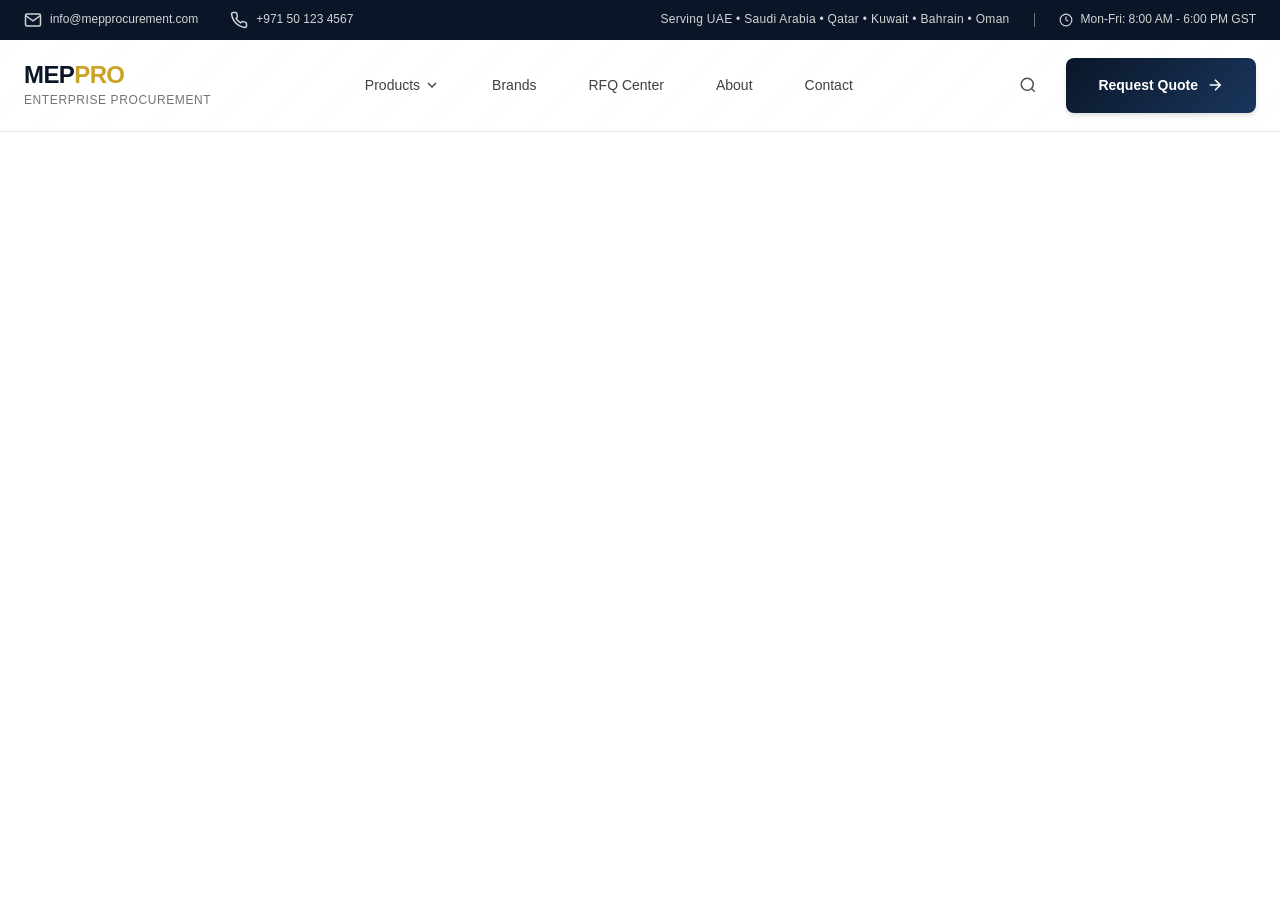
==== commit 3466c2b6: "**Title: Enterprise Header Component Implementation** **Key features implemented:** - header.html: S" ====
--- a/header.html
+++ b/header.html
@@ -3,34 +3,40 @@
 <head>
     <meta charset="UTF-8">
     <meta name="viewport" content="width=device-width, initial-scale=1.0">
-    <title>Header Component</title>
+    <title>Enterprise Header - MEP Procurement Platform</title>
     <link rel="stylesheet" href="header.css">
-    <link rel="preconnect" href="https://fonts.googleapis.com">
-    <link rel="preconnect" href="https://fonts.gstatic.com" crossorigin>
-    <link href="https://fonts.googleapis.com/css2?family=Inter:wght@400;500;600;700&display=swap" rel="stylesheet">
 </head>
 <body>
-    <header class="header" id="mainHeader">
-        <!-- Top Information Bar -->
+    <!-- Enterprise Header Component -->
+    <header class="enterprise-header" id="mainHeader">
+        <!-- Top Bar -->
         <div class="top-bar">
             <div class="container top-bar-container">
                 <div class="top-bar-left">
-                    <a href="mailto:info@company.com" class="top-bar-link">
-                        <svg width="14" height="14" viewBox="0 0 24 24" fill="none" stroke="currentColor" stroke-width="2">
+                    <a href="mailto:info@mepprocurement.com" class="top-bar-link">
+                        <svg class="icon" viewBox="0 0 24 24" fill="none" stroke="currentColor" stroke-width="2">
                             <path d="M4 4h16c1.1 0 2 .9 2 2v12c0 1.1-.9 2-2 2H4c-1.1 0-2-.9-2-2V6c0-1.1.9-2 2-2z"/>
                             <polyline points="22,6 12,13 2,6"/>
                         </svg>
-                        info@company.com
+                        info@mepprocurement.com
                     </a>
                     <a href="tel:+971501234567" class="top-bar-link">
-                        <svg width="14" height="14" viewBox="0 0 24 24" fill="none" stroke="currentColor" stroke-width="2">
+                        <svg class="icon" viewBox="0 0 24 24" fill="none" stroke="currentColor" stroke-width="2">
                             <path d="M22 16.92v3a2 2 0 0 1-2.18 2 19.79 19.79 0 0 1-8.63-3.07 19.5 19.5 0 0 1-6-6 19.79 19.79 0 0 1-3.07-8.67A2 2 0 0 1 4.11 2h3a2 2 0 0 1 2 1.72 12.84 12.84 0 0 0 .7 2.81 2 2 0 0 1-.45 2.11L8.09 9.91a16 16 0 0 0 6 6l1.27-1.27a2 2 0 0 1 2.11-.45 12.84 12.84 0 0 0 2.81.7A2 2 0 0 1 22 16.92z"/>
                         </svg>
                         +971 50 123 4567
                     </a>
                 </div>
                 <div class="top-bar-right">
-                    <span class="top-bar-text">Serving UAE • Saudi Arabia • Qatar • Kuwait • Bahrain • Oman</span>
+                    <span class="serving-text">Serving UAE • Saudi Arabia • Qatar • Kuwait • Bahrain • Oman</span>
+                    <span class="divider"></span>
+                    <span class="office-hours">
+                        <svg class="icon icon-sm" viewBox="0 0 24 24" fill="none" stroke="currentColor" stroke-width="2">
+                            <circle cx="12" cy="12" r="10"/>
+                            <polyline points="12 6 12 12 16 14"/>
+                        </svg>
+                        Mon-Fri: 8:00 AM - 6:00 PM GST
+                    </span>
                 </div>
             </div>
         </div>
@@ -39,15 +45,72 @@
         <div class="main-header">
             <div class="container main-header-container">
                 <!-- Logo -->
-                <a href="#" class="logo">
-                    <img src="data:image/svg+xml,%3Csvg xmlns='http://www.w3.org/2000/svg' viewBox='0 0 170 50'%3E%3Crect fill='%23ffffff' width='170' height='50'/%3E%3Ctext x='50%25' y='50%25' dominant-baseline='middle' text-anchor='middle' font-family='Inter' font-weight='700' font-size='18' fill='%230B4EA2'%3ELOGO%3C/text%3E%3C/svg%3E" alt="Company Logo" class="logo-img">
-                </a>
+                <div class="header-logo">
+                    <a href="/" class="logo-link">
+                        <div class="logo-placeholder">
+                            <span class="logo-text">MEP<span class="logo-accent">PRO</span></span>
+                            <span class="logo-tagline">Enterprise Procurement</span>
+                        </div>
+                    </a>
+                </div>
 
                 <!-- Navigation -->
-                <nav class="main-nav">
+                <nav class="header-nav" id="mainNav">
                     <ul class="nav-list">
                         <li class="nav-item has-mega-menu">
-                            <a href="#" class="nav-link" data-menu="products">Products</a>
+                            <a href="#" class="nav-link">
+                                Products
+                                <svg class="dropdown-icon" viewBox="0 0 24 24" fill="none" stroke="currentColor" stroke-width="2">
+                                    <polyline points="6 9 12 15 18 9"/>
+                                </svg>
+                            </a>
+                            <!-- Mega Menu -->
+                            <div class="mega-menu">
+                                <div class="mega-menu-grid">
+                                    <!-- Column 1 -->
+                                    <div class="mega-column">
+                                        <h4 class="mega-column-title">Systems</h4>
+                                        <ul class="mega-links">
+                                            <li><a href="#">Plumbing Systems</a></li>
+                                            <li><a href="#">HVAC Solutions</a></li>
+                                            <li><a href="#">Fire Fighting</a></li>
+                                        </ul>
+                                    </div>
+                                    <!-- Column 2 -->
+                                    <div class="mega-column">
+                                        <h4 class="mega-column-title">Equipment</h4>
+                                        <ul class="mega-links">
+                                            <li><a href="#">Electrical Systems</a></li>
+                                            <li><a href="#">Gas Systems</a></li>
+                                            <li><a href="#">Industrial Pumps</a></li>
+                                        </ul>
+                                    </div>
+                                    <!-- Column 3 -->
+                                    <div class="mega-column">
+                                        <h4 class="mega-column-title">Specialized</h4>
+                                        <ul class="mega-links">
+                                            <li><a href="#">Water Treatment</a></li>
+                                            <li><a href="#">Professional Tools</a></li>
+                                        </ul>
+                                        <div class="mega-brands">
+                                            <h5 class="brands-title">Featured Brands</h5>
+                                            <div class="brand-logos">
+                                                <div class="brand-item">Brand A</div>
+                                                <div class="brand-item">Brand B</div>
+                                                <div class="brand-item">Brand C</div>
+                                            </div>
+                                        </div>
+                                    </div>
+                                    <!-- Promo Card -->
+                                    <div class="mega-promo">
+                                        <div class="promo-content">
+                                            <h4 class="promo-title">Need Help Finding Products?</h4>
+                                            <p class="promo-text">Our experts are ready to assist you with product selection and specifications.</p>
+                                            <a href="#" class="promo-btn">Request a Quote</a>
+                                        </div>
+                                    </div>
+                                </div>
+                            </div>
                         </li>
                         <li class="nav-item">
                             <a href="#" class="nav-link">Brands</a>
@@ -64,23 +127,24 @@
                     </ul>
                 </nav>
 
-                <!-- Right Side Actions -->
+                <!-- Header Actions -->
                 <div class="header-actions">
-                    <!-- Search -->
-                    <button class="search-btn" aria-label="Search">
-                        <svg width="20" height="20" viewBox="0 0 24 24" fill="none" stroke="currentColor" stroke-width="2">
+                    <!-- Search Trigger -->
+                    <button class="search-trigger" aria-label="Search">
+                        <svg class="icon" viewBox="0 0 24 24" fill="none" stroke="currentColor" stroke-width="2">
                             <circle cx="11" cy="11" r="8"/>
                             <path d="m21 21-4.35-4.35"/>
                         </svg>
                     </button>
-
                     <!-- Request Quote Button -->
-                    <a href="#" class="request-quote-btn">
-                        Request Quote
-                    </a>
-
-                    <!-- Mobile Hamburger -->
-                    <button class="mobile-hamburger" aria-label="Menu">
+                    <a href="#" class="btn-request-quote">
+                        <span>Request Quote</span>
+                        <svg class="btn-icon" viewBox="0 0 24 24" fill="none" stroke="currentColor" stroke-width="2">
+                            <path d="M5 12h14M12 5l7 7-7 7"/>
+                        </svg>
+                    </a>
+                    <!-- Mobile Menu Toggle -->
+                    <button class="mobile-menu-toggle" id="mobileMenuToggle" aria-label="Menu">
                         <span class="hamburger-line"></span>
                         <span class="hamburger-line"></span>
                         <span class="hamburger-line"></span>
@@ -88,100 +152,76 @@
                 </div>
             </div>
         </div>
-
-        <!-- Mega Menu -->
-        <div class="mega-menu" id="megaMenu">
-            <div class="container mega-menu-container">
-                <div class="mega-menu-grid">
-                    <!-- Column 1 -->
-                    <div class="mega-column">
-                        <h3 class="mega-column-title">Systems</h3>
-                        <ul class="mega-links">
-                            <li><a href="#">Plumbing</a></li>
-                            <li><a href="#">HVAC</a></li>
-                            <li><a href="#">Fire Fighting</a></li>
-                        </ul>
-                    </div>
-
-                    <!-- Column 2 -->
-                    <div class="mega-column">
-                        <h3 class="mega-column-title">Equipment</h3>
-                        <ul class="mega-links">
-                            <li><a href="#">Electrical</a></li>
-                            <li><a href="#">Gas Systems</a></li>
-                            <li><a href="#">Pumps</a></li>
-                        </ul>
-                    </div>
-
-                    <!-- Column 3 -->
-                    <div class="mega-column">
-                        <h3 class="mega-column-title">Specialty</h3>
-                        <ul class="mega-links">
-                            <li><a href="#">Water Treatment</a></li>
-                            <li><a href="#">Tools</a></li>
-                            <li><a href="#" class="featured-brands">Featured Brands →</a></li>
-                        </ul>
-                    </div>
-
-                    <!-- Premium Card -->
-                    <div class="mega-premium-card">
-                        <h4 class="premium-title">Need Help Finding Products?</h4>
-                        <p class="premium-description">Our procurement specialists are ready to assist you with sourcing the exact products you need.</p>
-                        <a href="#" class="premium-cta">Request Quote</a>
-                    </div>
-                </div>
-            </div>
-        </div>
     </header>
 
-    <!-- Mobile Drawer -->
-    <div class="mobile-drawer-overlay" id="drawerOverlay"></div>
-    <div class="mobile-drawer" id="mobileDrawer">
-        <div class="drawer-header">
-            <img src="data:image/svg+xml,%3Csvg xmlns='http://www.w3.org/2000/svg' viewBox='0 0 170 50'%3E%3Crect fill='%23ffffff' width='170' height='50'/%3E%3Ctext x='50%25' y='50%25' dominant-baseline='middle' text-anchor='middle' font-family='Inter' font-weight='700' font-size='18' fill='%230B4EA2'%3ELOGO%3C/text%3E%3C/svg%3E" alt="Company Logo" class="drawer-logo">
-            <button class="drawer-close" aria-label="Close Menu">
-                <svg width="24" height="24" viewBox="0 0 24 24" fill="none" stroke="currentColor" stroke-width="2">
-                    <path d="M18 6 6 18"/>
-                    <path d="m6 6 12 12"/>
+    <!-- Off-Canvas Mobile Menu -->
+    <div class="offcanvas-overlay" id="offcanvasOverlay"></div>
+    <div class="offcanvas-menu" id="offcanvasMenu">
+        <div class="offcanvas-header">
+            <div class="logo-placeholder">
+                <span class="logo-text">MEP<span class="logo-accent">PRO</span></span>
+            </div>
+            <button class="offcanvas-close" id="offcanvasClose" aria-label="Close menu">
+                <svg viewBox="0 0 24 24" fill="none" stroke="currentColor" stroke-width="2">
+                    <line x1="18" y1="6" x2="6" y2="18"/>
+                    <line x1="6" y1="6" x2="18" y2="18"/>
                 </svg>
             </button>
         </div>
-        <div class="drawer-content">
-            <ul class="drawer-nav-list">
-                <li class="drawer-nav-item">
-                    <a href="#" class="drawer-nav-link">Products</a>
-                </li>
-                <li class="drawer-nav-item">
-                    <a href="#" class="drawer-nav-link">Brands</a>
-                </li>
-                <li class="drawer-nav-item">
-                    <a href="#" class="drawer-nav-link">RFQ Center</a>
-                </li>
-                <li class="drawer-nav-item">
-                    <a href="#" class="drawer-nav-link">About</a>
-                </li>
-                <li class="drawer-nav-item">
-                    <a href="#" class="drawer-nav-link">Contact</a>
-                </li>
-            </ul>
-            <div class="drawer-contact">
-                <a href="mailto:info@company.com" class="drawer-contact-link">
-                    <svg width="18" height="18" viewBox="0 0 24 24" fill="none" stroke="currentColor" stroke-width="2">
+        <div class="offcanvas-content">
+            <nav class="offcanvas-nav">
+                <ul class="offcanvas-list">
+                    <li class="offcanvas-item has-submenu">
+                        <a href="#" class="offcanvas-link">
+                            Products
+                            <svg class="submenu-toggle" viewBox="0 0 24 24" fill="none" stroke="currentColor" stroke-width="2">
+                                <polyline points="9 18 15 12 9 6"/>
+                            </svg>
+                        </a>
+                        <ul class="offcanvas-submenu">
+                            <li><a href="#">Plumbing Systems</a></li>
+                            <li><a href="#">HVAC Solutions</a></li>
+                            <li><a href="#">Fire Fighting</a></li>
+                            <li><a href="#">Electrical Systems</a></li>
+                            <li><a href="#">Gas Systems</a></li>
+                            <li><a href="#">Industrial Pumps</a></li>
+                            <li><a href="#">Water Treatment</a></li>
+                            <li><a href="#">Professional Tools</a></li>
+                        </ul>
+                    </li>
+                    <li class="offcanvas-item">
+                        <a href="#" class="offcanvas-link">Brands</a>
+                    </li>
+                    <li class="offcanvas-item">
+                        <a href="#" class="offcanvas-link">RFQ Center</a>
+                    </li>
+                    <li class="offcanvas-item">
+                        <a href="#" class="offcanvas-link">About</a>
+                    </li>
+                    <li class="offcanvas-item">
+                        <a href="#" class="offcanvas-link">Contact</a>
+                    </li>
+                </ul>
+            </nav>
+            <div class="offcanvas-contact">
+                <a href="mailto:info@mepprocurement.com" class="offcanvas-contact-link">
+                    <svg class="icon" viewBox="0 0 24 24" fill="none" stroke="currentColor" stroke-width="2">
                         <path d="M4 4h16c1.1 0 2 .9 2 2v12c0 1.1-.9 2-2 2H4c-1.1 0-2-.9-2-2V6c0-1.1.9-2 2-2z"/>
                         <polyline points="22,6 12,13 2,6"/>
                     </svg>
-                    info@company.com
+                    info@mepprocurement.com
                 </a>
-                <a href="tel:+971501234567" class="drawer-contact-link">
-                    <svg width="18" height="18" viewBox="0 0 24 24" fill="none" stroke="currentColor" stroke-width="2">
+                <a href="tel:+971501234567" class="offcanvas-contact-link">
+                    <svg class="icon" viewBox="0 0 24 24" fill="none" stroke="currentColor" stroke-width="2">
                         <path d="M22 16.92v3a2 2 0 0 1-2.18 2 19.79 19.79 0 0 1-8.63-3.07 19.5 19.5 0 0 1-6-6 19.79 19.79 0 0 1-3.07-8.67A2 2 0 0 1 4.11 2h3a2 2 0 0 1 2 1.72 12.84 12.84 0 0 0 .7 2.81 2 2 0 0 1-.45 2.11L8.09 9.91a16 16 0 0 0 6 6l1.27-1.27a2 2 0 0 1 2.11-.45 12.84 12.84 0 0 0 2.81.7A2 2 0 0 1 22 16.92z"/>
                     </svg>
                     +971 50 123 4567
                 </a>
             </div>
+            <a href="#" class="btn-request-quote btn-full-width">Request Quote</a>
         </div>
     </div>
 
-    <script src="header.js"></script>
+    <script src="script.js"></script>
 </body>
 </html>
--- a/header.css
+++ b/header.css
@@ -1,49 +1,94 @@
 /* ============================================
-   CSS VARIABLES & RESET
+   Enterprise Header - MEP Procurement Platform
+   Premium GCC B2B Design System
    ============================================ */
+
 :root {
-    --color-primary-dark: #0B4EA2;
-    --color-primary-light: #38BDF8;
+    /* Colors */
+    --color-primary: #0a1628;
+    --color-primary-light: #1a365d;
+    --color-accent: #c9a227;
+    --color-accent-hover: #d4af37;
     --color-white: #ffffff;
-    --color-black: #000000;
-    --color-text: #1a1a1a;
-    --color-text-muted: #6b7280;
-    
-    --font-family: 'Inter', -apple-system, BlinkMacSystemFont, 'Segoe UI', Roboto, sans-serif;
-    
-    --header-height: 92px;
-    --header-height-sticky: 78px;
-    --top-bar-height: 38px;
-    --container-width: 1400px;
-    --mega-menu-width: 980px;
-    
-    --transition-smooth: all 0.3s cubic-bezier(0.4, 0, 0.2, 1);
-    --shadow-premium: 0 30px 80px rgba(0, 0, 0, 0.12);
-    --shadow-button: 0 12px 40px rgba(11, 78, 162, 0.22);
-}
-
-* {
+    --color-off-white: #f8f9fa;
+    --color-gray-100: #f7f7f7;
+    --color-gray-200: #e5e5e5;
+    --color-gray-300: #d4d4d4;
+    --color-gray-400: #a3a3a3;
+    --color-gray-500: #737373;
+    --color-gray-600: #525252;
+    --color-gray-700: #404040;
+    --color-gray-800: #262626;
+    --color-gray-900: #171717;
+    
+    /* Gradients */
+    --gradient-primary: linear-gradient(135deg, #0a1628 0%, #1a365d 100%);
+    --gradient-accent: linear-gradient(135deg, #c9a227 0%, #d4af37 100%);
+    --gradient-glass: linear-gradient(135deg, rgba(255, 255, 255, 0.95) 0%, rgba(255, 255, 255, 0.85) 100%);
+    
+    /* Shadows */
+    --shadow-sm: 0 1px 2px 0 rgba(0, 0, 0, 0.05);
+    --shadow-md: 0 4px 6px -1px rgba(0, 0, 0, 0.1), 0 2px 4px -1px rgba(0, 0, 0, 0.06);
+    --shadow-lg: 0 10px 15px -3px rgba(0, 0, 0, 0.1), 0 4px 6px -2px rgba(0, 0, 0, 0.05);
+    --shadow-xl: 0 20px 25px -5px rgba(0, 0, 0, 0.1), 0 10px 10px -5px rgba(0, 0, 0, 0.04);
+    --shadow-2xl: 0 25px 50px -12px rgba(0, 0, 0, 0.25);
+    
+    /* Typography */
+    --font-family-base: 'Inter', -apple-system, BlinkMacSystemFont, 'Segoe UI', Roboto, Oxygen, Ubuntu, sans-serif;
+    --font-size-xs: 0.75rem;
+    --font-size-sm: 0.875rem;
+    --font-size-base: 1rem;
+    --font-size-lg: 1.125rem;
+    --font-size-xl: 1.25rem;
+    --font-size-2xl: 1.5rem;
+    --font-size-3xl: 1.875rem;
+    
+    /* Spacing */
+    --spacing-xs: 0.25rem;
+    --spacing-sm: 0.5rem;
+    --spacing-md: 1rem;
+    --spacing-lg: 1.5rem;
+    --spacing-xl: 2rem;
+    --spacing-2xl: 3rem;
+    
+    /* Border Radius */
+    --radius-sm: 0.25rem;
+    --radius-md: 0.5rem;
+    --radius-lg: 0.75rem;
+    --radius-xl: 1rem;
+    --radius-full: 9999px;
+    
+    /* Transitions */
+    --transition-fast: 150ms ease;
+    --transition-base: 250ms ease;
+    --transition-slow: 350ms ease;
+    
+    /* Z-index layers */
+    --z-dropdown: 100;
+    --z-sticky: 200;
+    --z-overlay: 300;
+    --z-modal: 400;
+}
+
+/* Reset & Base */
+*, *::before, *::after {
+    box-sizing: border-box;
     margin: 0;
     padding: 0;
-    box-sizing: border-box;
-}
-
-html {
-    font-size: 16px;
-    scroll-behavior: smooth;
 }
 
 body {
-    font-family: var(--font-family);
-    color: var(--color-text);
-    line-height: 1.5;
-    min-height: 200vh; /* For scroll testing */
-    background: linear-gradient(135deg, #667eea 0%, #764ba2 100%);
+    font-family: var(--font-family-base);
+    font-size: var(--font-size-base);
+    line-height: 1.6;
+    color: var(--color-gray-800);
+    background-color: var(--color-white);
 }
 
 a {
     text-decoration: none;
     color: inherit;
+    transition: color var(--transition-fast);
 }
 
 ul {
@@ -57,54 +102,33 @@
     font-family: inherit;
 }
 
-img {
-    max-width: 100%;
-    display: block;
-}
-
-/* ============================================
-   CONTAINER
-   ============================================ */
+/* Container */
 .container {
-    max-width: var(--container-width);
+    max-width: 1400px;
     margin: 0 auto;
-    padding: 0 24px;
-}
-
-/* ============================================
-   HEADER
-   ============================================ */
-.header {
-    position: fixed;
-    top: 0;
-    left: 0;
-    width: 100%;
-    z-index: 1000;
-    transition: var(--transition-smooth);
-}
-
-.header.sticky {
-    background: rgba(255, 255, 255, 0.95);
-    backdrop-filter: blur(24px);
-    box-shadow: 0 4px 24px rgba(0, 0, 0, 0.08);
-}
-
-.header.sticky .main-header {
-    height: var(--header-height-sticky);
-}
-
-.header.sticky .logo-img {
-    height: 40px;
+    padding: 0 var(--spacing-lg);
+}
+
+/* Icons */
+.icon {
+    width: 18px;
+    height: 18px;
+    stroke: currentColor;
+}
+
+.icon-sm {
+    width: 14px;
+    height: 14px;
 }
 
 /* ============================================
    TOP BAR
    ============================================ */
 .top-bar {
-    height: var(--top-bar-height);
-    background: rgba(255, 255, 255, 0.08);
-    backdrop-filter: blur(18px);
-    border-bottom: 1px solid rgba(255, 255, 255, 0.08);
+    background: var(--color-primary);
+    color: var(--color-gray-300);
+    font-size: var(--font-size-xs);
+    height: 40px;
     display: flex;
     align-items: center;
 }
@@ -120,74 +144,113 @@
 .top-bar-left {
     display: flex;
     align-items: center;
-    gap: 24px;
+    gap: var(--spacing-xl);
 }
 
 .top-bar-link {
     display: flex;
     align-items: center;
-    gap: 8px;
-    color: var(--color-white);
-    font-size: 13px;
+    gap: var(--spacing-sm);
+    color: var(--color-gray-300);
+    transition: color var(--transition-fast);
+}
+
+.top-bar-link:hover {
+    color: var(--color-accent);
+}
+
+.top-bar-right {
+    display: flex;
+    align-items: center;
+    gap: var(--spacing-lg);
+}
+
+.serving-text {
     font-weight: 500;
-    opacity: 0.9;
-    transition: var(--transition-smooth);
-}
-
-.top-bar-link:hover {
-    opacity: 1;
-}
-
-.top-bar-link svg {
-    flex-shrink: 0;
-}
-
-.top-bar-right {
-    display: flex;
-    align-items: center;
-}
-
-.top-bar-text {
-    color: var(--color-white);
-    font-size: 13px;
-    font-weight: 500;
-    opacity: 0.9;
-    letter-spacing: 0.2px;
+    letter-spacing: 0.025em;
+}
+
+.divider {
+    width: 1px;
+    height: 14px;
+    background: var(--color-gray-500);
+}
+
+.office-hours {
+    display: flex;
+    align-items: center;
+    gap: var(--spacing-sm);
 }
 
 /* ============================================
    MAIN HEADER
    ============================================ */
 .main-header {
-    height: var(--header-height);
-    transition: var(--transition-smooth);
+    background: var(--gradient-glass);
+    backdrop-filter: blur(20px);
+    -webkit-backdrop-filter: blur(20px);
+    border-bottom: 1px solid var(--color-gray-200);
+    height: 92px;
+    position: relative;
+    z-index: var(--z-sticky);
+    transition: all var(--transition-base);
+}
+
+.main-header.sticky {
+    position: fixed;
+    top: 0;
+    left: 0;
+    right: 0;
+    background: rgba(255, 255, 255, 0.98);
+    box-shadow: var(--shadow-lg);
+    height: 80px;
 }
 
 .main-header-container {
     display: flex;
-    align-items: center;
     justify-content: space-between;
+    align-items: center;
     height: 100%;
-    gap: 40px;
-}
-
-/* ============================================
-   LOGO
-   ============================================ */
-.logo {
+    width: 100%;
+}
+
+/* Logo */
+.header-logo {
     flex-shrink: 0;
 }
 
-.logo-img {
-    width: 170px;
-    height: auto;
-    transition: var(--transition-smooth);
-}
-
-/* ============================================
-   NAVIGATION
-   ============================================ */
-.main-nav {
+.logo-link {
+    display: block;
+}
+
+.logo-placeholder {
+    display: flex;
+    flex-direction: column;
+}
+
+.logo-text {
+    font-size: var(--font-size-2xl);
+    font-weight: 700;
+    color: var(--color-primary);
+    letter-spacing: -0.025em;
+    line-height: 1.2;
+}
+
+.logo-accent {
+    color: var(--color-accent);
+}
+
+.logo-tagline {
+    font-size: var(--font-size-xs);
+    color: var(--color-gray-500);
+    font-weight: 500;
+    letter-spacing: 0.05em;
+    text-transform: uppercase;
+    margin-top: 2px;
+}
+
+/* Navigation */
+.header-nav {
     flex: 1;
     display: flex;
     justify-content: center;
@@ -196,7 +259,7 @@
 .nav-list {
     display: flex;
     align-items: center;
-    gap: 40px;
+    gap: var(--spacing-xs);
 }
 
 .nav-item {
@@ -204,446 +267,573 @@
 }
 
 .nav-link {
-    font-family: var(--font-family);
-    font-weight: 600;
-    font-size: 15px;
-    letter-spacing: 0.3px;
-    color: var(--color-white);
-    padding: 8px 0;
-    position: relative;
-    transition: var(--transition-smooth);
-}
-
-.nav-link::after {
-    content: '';
-    position: absolute;
-    bottom: 0;
-    left: 50%;
-    width: 0;
-    height: 2px;
-    background: var(--color-primary-light);
-    transform: translateX(-50%);
-    transition: width 0.3s cubic-bezier(0.4, 0, 0.2, 1);
-}
-
-.nav-link:hover::after,
-.nav-link.active::after {
-    width: 100%;
-}
-
-.header.sticky .nav-link {
-    color: var(--color-text);
-}
-
-/* ============================================
-   HEADER ACTIONS
-   ============================================ */
-.header-actions {
-    display: flex;
-    align-items: center;
-    gap: 16px;
-}
-
-/* Search Button */
-.search-btn {
-    width: 44px;
-    height: 44px;
-    border-radius: 50%;
-    background: rgba(255, 255, 255, 0.15);
-    backdrop-filter: blur(12px);
-    display: flex;
-    align-items: center;
-    justify-content: center;
-    color: var(--color-white);
-    transition: var(--transition-smooth);
-}
-
-.search-btn:hover {
-    transform: scale(1.05);
-    background: rgba(255, 255, 255, 0.25);
-}
-
-.header.sticky .search-btn {
-    background: rgba(11, 78, 162, 0.1);
-    color: var(--color-primary-dark);
-}
-
-.header.sticky .search-btn:hover {
-    background: rgba(11, 78, 162, 0.2);
-}
-
-.search-btn svg {
-    width: 20px;
-    height: 20px;
-}
-
-/* Request Quote Button */
-.request-quote-btn {
-    padding: 18px 34px;
-    border-radius: 16px;
-    background: linear-gradient(135deg, var(--color-primary-dark) 0%, var(--color-primary-light) 100%);
-    color: var(--color-white);
-    font-weight: 600;
-    font-size: 14px;
-    letter-spacing: 0.3px;
-    box-shadow: var(--shadow-button);
-    transition: var(--transition-smooth);
-    white-space: nowrap;
-}
-
-.request-quote-btn:hover {
-    transform: translateY(-2px);
-    box-shadow: 0 16px 48px rgba(11, 78, 162, 0.28);
-}
-
-/* Mobile Hamburger */
-.mobile-hamburger {
-    display: none;
-    flex-direction: column;
-    justify-content: center;
-    align-items: center;
-    gap: 5px;
-    width: 44px;
-    height: 44px;
-}
-
-.hamburger-line {
-    width: 22px;
-    height: 2px;
-    background: var(--color-white);
-    border-radius: 2px;
-    transition: var(--transition-smooth);
-}
-
-.header.sticky .hamburger-line {
-    background: var(--color-text);
-}
-
-.mobile-hamburger.active .hamburger-line:nth-child(1) {
-    transform: rotate(45deg) translate(5px, 5px);
-}
-
-.mobile-hamburger.active .hamburger-line:nth-child(2) {
-    opacity: 0;
-}
-
-.mobile-hamburger.active .hamburger-line:nth-child(3) {
-    transform: rotate(-45deg) translate(5px, -5px);
-}
-
-/* ============================================
-   MEGA MENU
-   ============================================ */
+    display: flex;
+    align-items: center;
+    gap: var(--spacing-xs);
+    padding: var(--spacing-md) var(--spacing-lg);
+    font-size: var(--font-size-sm);
+    font-weight: 500;
+    color: var(--color-gray-700);
+    border-radius: var(--radius-md);
+    transition: all var(--transition-fast);
+}
+
+.nav-link:hover {
+    color: var(--color-primary);
+    background: var(--color-gray-100);
+}
+
+.dropdown-icon {
+    width: 16px;
+    height: 16px;
+    transition: transform var(--transition-fast);
+}
+
+.nav-item:hover .dropdown-icon {
+    transform: rotate(180deg);
+}
+
+/* Mega Menu */
 .mega-menu {
     position: absolute;
     top: 100%;
     left: 50%;
     transform: translateX(-50%) translateY(10px);
-    width: var(--mega-menu-width);
-    max-width: calc(100% - 48px);
-    background: rgba(255, 255, 255, 0.98);
-    backdrop-filter: blur(24px);
-    border-radius: 24px;
-    padding: 40px;
-    box-shadow: var(--shadow-premium);
+    width: calc(1400px - (var(--spacing-lg) * 2));
+    max-width: 1200px;
+    background: var(--color-white);
+    border-radius: var(--radius-xl);
+    box-shadow: var(--shadow-2xl);
+    border: 1px solid var(--color-gray-200);
+    padding: var(--spacing-2xl);
     opacity: 0;
     visibility: hidden;
-    transition: all 0.3s cubic-bezier(0.4, 0, 0.2, 1);
-}
-
-.mega-menu.active {
+    transition: all var(--transition-base);
+    z-index: var(--z-dropdown);
+}
+
+.nav-item:hover .mega-menu {
     opacity: 1;
     visibility: visible;
     transform: translateX(-50%) translateY(0);
 }
 
-.mega-menu-container {
-    padding: 0;
-}
-
 .mega-menu-grid {
     display: grid;
-    grid-template-columns: repeat(3, 1fr) 1.2fr;
-    gap: 40px;
+    grid-template-columns: repeat(4, 1fr);
+    gap: var(--spacing-xl);
 }
 
 .mega-column {
     display: flex;
     flex-direction: column;
+    gap: var(--spacing-md);
 }
 
 .mega-column-title {
-    font-family: var(--font-family);
-    font-weight: 700;
-    font-size: 14px;
-    color: var(--color-text);
-    margin-bottom: 20px;
-    letter-spacing: 0.5px;
+    font-size: var(--font-size-xs);
+    font-weight: 600;
+    color: var(--color-gray-500);
     text-transform: uppercase;
+    letter-spacing: 0.05em;
+    margin-bottom: var(--spacing-sm);
 }
 
 .mega-links {
     display: flex;
     flex-direction: column;
-    gap: 12px;
+    gap: var(--spacing-sm);
 }
 
 .mega-links a {
-    font-family: var(--font-family);
-    font-weight: 500;
-    font-size: 15px;
-    color: var(--color-text-muted);
-    transition: var(--transition-smooth);
-    padding: 4px 0;
+    font-size: var(--font-size-sm);
+    color: var(--color-gray-700);
+    padding: var(--spacing-sm) 0;
+    transition: color var(--transition-fast);
 }
 
 .mega-links a:hover {
-    color: var(--color-primary-dark);
-    transform: translateX(4px);
-}
-
-.mega-links .featured-brands {
-    color: var(--color-primary-dark);
+    color: var(--color-primary);
+}
+
+.mega-brands {
+    margin-top: var(--spacing-md);
+    padding-top: var(--spacing-md);
+    border-top: 1px solid var(--color-gray-200);
+}
+
+.brands-title {
+    font-size: var(--font-size-xs);
     font-weight: 600;
-    margin-top: 8px;
-}
-
-/* Premium Card */
-.mega-premium-card {
-    background: linear-gradient(135deg, var(--color-primary-dark) 0%, var(--color-primary-light) 100%);
-    border-radius: 20px;
-    padding: 32px;
+    color: var(--color-gray-500);
+    text-transform: uppercase;
+    letter-spacing: 0.05em;
+    margin-bottom: var(--spacing-md);
+}
+
+.brand-logos {
+    display: flex;
+    flex-direction: column;
+    gap: var(--spacing-sm);
+}
+
+.brand-item {
+    font-size: var(--font-size-sm);
+    color: var(--color-gray-600);
+    padding: var(--spacing-sm);
+    background: var(--color-gray-100);
+    border-radius: var(--radius-md);
+    text-align: center;
+    transition: all var(--transition-fast);
+}
+
+.brand-item:hover {
+    background: var(--color-gray-200);
+    color: var(--color-primary);
+}
+
+/* Promo Card */
+.mega-promo {
+    background: var(--gradient-primary);
+    border-radius: var(--radius-lg);
+    padding: var(--spacing-xl);
     display: flex;
     flex-direction: column;
     justify-content: center;
     color: var(--color-white);
 }
 
-.premium-title {
-    font-family: var(--font-family);
-    font-weight: 700;
-    font-size: 18px;
-    margin-bottom: 12px;
+.promo-content {
+    display: flex;
+    flex-direction: column;
+    gap: var(--spacing-md);
+}
+
+.promo-title {
+    font-size: var(--font-size-lg);
+    font-weight: 600;
     line-height: 1.3;
 }
 
-.premium-description {
-    font-family: var(--font-family);
-    font-weight: 400;
-    font-size: 14px;
-    opacity: 0.9;
-    margin-bottom: 24px;
-    line-height: 1.6;
-}
-
-.premium-cta {
+.promo-text {
+    font-size: var(--font-size-sm);
+    color: var(--color-gray-300);
+    line-height: 1.5;
+}
+
+.promo-btn {
     display: inline-block;
-    padding: 14px 28px;
-    background: rgba(255, 255, 255, 0.2);
-    backdrop-filter: blur(8px);
-    border-radius: 12px;
+    background: var(--color-accent);
+    color: var(--color-primary);
+    font-size: var(--font-size-sm);
+    font-weight: 600;
+    padding: var(--spacing-md) var(--spacing-lg);
+    border-radius: var(--radius-md);
+    text-align: center;
+    transition: all var(--transition-fast);
+    margin-top: var(--spacing-sm);
+}
+
+.promo-btn:hover {
+    background: var(--color-accent-hover);
+    transform: translateY(-2px);
+}
+
+/* Header Actions */
+.header-actions {
+    display: flex;
+    align-items: center;
+    gap: var(--spacing-md);
+    flex-shrink: 0;
+}
+
+.search-trigger {
+    display: flex;
+    align-items: center;
+    justify-content: center;
+    width: 44px;
+    height: 44px;
+    border-radius: var(--radius-full);
+    color: var(--color-gray-600);
+    transition: all var(--transition-fast);
+}
+
+.search-trigger:hover {
+    background: var(--color-gray-100);
+    color: var(--color-primary);
+}
+
+.btn-request-quote {
+    display: flex;
+    align-items: center;
+    gap: var(--spacing-sm);
+    background: var(--gradient-primary);
     color: var(--color-white);
+    font-size: var(--font-size-sm);
     font-weight: 600;
-    font-size: 14px;
-    text-align: center;
-    transition: var(--transition-smooth);
-    align-self: flex-start;
-}
-
-.premium-cta:hover {
-    background: rgba(255, 255, 255, 0.3);
+    padding: var(--spacing-md) var(--spacing-xl);
+    border-radius: var(--radius-md);
+    transition: all var(--transition-base);
+    box-shadow: var(--shadow-md);
+}
+
+.btn-request-quote:hover {
     transform: translateY(-2px);
+    box-shadow: var(--shadow-lg);
+}
+
+.btn-icon {
+    width: 18px;
+    height: 18px;
+    transition: transform var(--transition-fast);
+}
+
+.btn-request-quote:hover .btn-icon {
+    transform: translateX(4px);
+}
+
+/* Mobile Menu Toggle */
+.mobile-menu-toggle {
+    display: none;
+    flex-direction: column;
+    justify-content: center;
+    gap: 5px;
+    width: 44px;
+    height: 44px;
+    padding: 11px;
+}
+
+.hamburger-line {
+    width: 100%;
+    height: 2px;
+    background: var(--color-gray-700);
+    border-radius: var(--radius-full);
+    transition: all var(--transition-fast);
+}
+
+.mobile-menu-toggle.active .hamburger-line:nth-child(1) {
+    transform: translateY(7px) rotate(45deg);
+}
+
+.mobile-menu-toggle.active .hamburger-line:nth-child(2) {
+    opacity: 0;
+}
+
+.mobile-menu-toggle.active .hamburger-line:nth-child(3) {
+    transform: translateY(-7px) rotate(-45deg);
 }
 
 /* ============================================
-   MOBILE DRAWER
+   OFF-CANVAS MOBILE MENU
    ============================================ */
-.mobile-drawer-overlay {
+.offcanvas-overlay {
     position: fixed;
     top: 0;
     left: 0;
-    width: 100%;
-    height: 100%;
+    right: 0;
+    bottom: 0;
     background: rgba(0, 0, 0, 0.5);
     backdrop-filter: blur(4px);
-    z-index: 1001;
+    z-index: var(--z-overlay);
     opacity: 0;
     visibility: hidden;
-    transition: var(--transition-smooth);
-}
-
-.mobile-drawer-overlay.active {
+    transition: all var(--transition-base);
+}
+
+.offcanvas-overlay.active {
     opacity: 1;
     visibility: visible;
 }
 
-.mobile-drawer {
+.offcanvas-menu {
     position: fixed;
     top: 0;
     right: 0;
-    width: 320px;
-    height: 100vh;
+    bottom: 0;
+    width: 100%;
+    max-width: 400px;
     background: var(--color-white);
-    z-index: 1002;
+    z-index: calc(var(--z-overlay) + 1);
     transform: translateX(100%);
-    transition: transform 0.4s cubic-bezier(0.4, 0, 0.2, 1);
-    border-top-left-radius: 24px;
-    border-bottom-left-radius: 24px;
-    display: flex;
-    flex-direction: column;
-}
-
-.mobile-drawer.active {
+    transition: transform var(--transition-slow);
+    display: flex;
+    flex-direction: column;
+}
+
+.offcanvas-menu.active {
     transform: translateX(0);
 }
 
-.drawer-header {
+.offcanvas-header {
     display: flex;
     justify-content: space-between;
     align-items: center;
-    padding: 24px;
-    border-bottom: 1px solid rgba(0, 0, 0, 0.08);
-}
-
-.drawer-logo {
-    width: 140px;
-    height: auto;
-}
-
-.drawer-close {
-    width: 40px;
-    height: 40px;
-    border-radius: 50%;
-    background: rgba(0, 0, 0, 0.05);
+    padding: var(--spacing-xl) var(--spacing-lg);
+    border-bottom: 1px solid var(--color-gray-200);
+    height: 80px;
+}
+
+.offcanvas-close {
     display: flex;
     align-items: center;
     justify-content: center;
-    color: var(--color-text);
-    transition: var(--transition-smooth);
-}
-
-.drawer-close:hover {
-    background: rgba(0, 0, 0, 0.1);
-}
-
-.drawer-content {
+    width: 44px;
+    height: 44px;
+    border-radius: var(--radius-full);
+    color: var(--color-gray-600);
+    transition: all var(--transition-fast);
+}
+
+.offcanvas-close:hover {
+    background: var(--color-gray-100);
+    color: var(--color-primary);
+}
+
+.offcanvas-content {
     flex: 1;
     overflow-y: auto;
-    padding: 24px;
-}
-
-.drawer-nav-list {
-    display: flex;
-    flex-direction: column;
-    gap: 8px;
-    margin-bottom: 32px;
-}
-
-.drawer-nav-link {
-    display: block;
-    padding: 16px 20px;
-    font-family: var(--font-family);
-    font-weight: 600;
-    font-size: 16px;
-    color: var(--color-text);
-    border-radius: 12px;
-    transition: var(--transition-smooth);
-}
-
-.drawer-nav-link:hover {
-    background: rgba(11, 78, 162, 0.08);
-    color: var(--color-primary-dark);
-}
-
-.drawer-contact {
-    display: flex;
-    flex-direction: column;
-    gap: 16px;
-    padding-top: 24px;
-    border-top: 1px solid rgba(0, 0, 0, 0.08);
-}
-
-.drawer-contact-link {
-    display: flex;
-    align-items: center;
-    gap: 12px;
-    color: var(--color-text-muted);
-    font-size: 14px;
+    padding: var(--spacing-xl);
+    display: flex;
+    flex-direction: column;
+    gap: var(--spacing-xl);
+}
+
+.offcanvas-list {
+    display: flex;
+    flex-direction: column;
+    gap: var(--spacing-xs);
+}
+
+.offcanvas-item {
+    border-bottom: 1px solid var(--color-gray-100);
+}
+
+.offcanvas-link {
+    display: flex;
+    justify-content: space-between;
+    align-items: center;
+    padding: var(--spacing-lg) 0;
+    font-size: var(--font-size-base);
     font-weight: 500;
-    transition: var(--transition-smooth);
-}
-
-.drawer-contact-link:hover {
-    color: var(--color-primary-dark);
-}
-
-.drawer-contact-link svg {
-    flex-shrink: 0;
+    color: var(--color-gray-700);
+    transition: color var(--transition-fast);
+}
+
+.offcanvas-link:hover {
+    color: var(--color-primary);
+}
+
+.submenu-toggle {
+    width: 20px;
+    height: 20px;
+    transition: transform var(--transition-fast);
+}
+
+.offcanvas-item.has-submenu.active .submenu-toggle {
+    transform: rotate(180deg);
+}
+
+.offcanvas-submenu {
+    display: none;
+    flex-direction: column;
+    gap: var(--spacing-sm);
+    padding: var(--spacing-md) 0;
+    padding-left: var(--spacing-lg);
+}
+
+.offcanvas-item.has-submenu.active .offcanvas-submenu {
+    display: flex;
+}
+
+.offcanvas-submenu a {
+    font-size: var(--font-size-sm);
+    color: var(--color-gray-600);
+    padding: var(--spacing-sm) 0;
+}
+
+.offcanvas-contact {
+    display: flex;
+    flex-direction: column;
+    gap: var(--spacing-md);
+    padding: var(--spacing-lg);
+    background: var(--color-gray-100);
+    border-radius: var(--radius-lg);
+}
+
+.offcanvas-contact-link {
+    display: flex;
+    align-items: center;
+    gap: var(--spacing-sm);
+    font-size: var(--font-size-sm);
+    color: var(--color-gray-700);
+}
+
+.btn-full-width {
+    width: 100%;
+    justify-content: center;
 }
 
 /* ============================================
-   RESPONSIVE
+   RESPONSIVE DESIGN
    ============================================ */
+
+/* Tablet - 1024px and below */
 @media (max-width: 1024px) {
-    .main-nav {
+    .container {
+        padding: 0 var(--spacing-md);
+    }
+    
+    .serving-text {
         display: none;
     }
     
-    .mobile-hamburger {
+    .top-bar-right {
+        gap: var(--spacing-md);
+    }
+    
+    .nav-list {
+        display: none;
+    }
+    
+    .mobile-menu-toggle {
         display: flex;
-    }
-    
-    .request-quote-btn {
-        display: none;
     }
     
     .mega-menu {
         display: none;
     }
-    
-    .top-bar-left {
-        gap: 16px;
-    }
-    
-    .top-bar-text {
-        font-size: 12px;
-    }
-}
-
+}
+
+/* Mobile - 768px and below */
 @media (max-width: 768px) {
     .top-bar {
+        height: auto;
+        padding: var(--spacing-sm) 0;
+    }
+    
+    .top-bar-container {
+        flex-direction: column;
+        gap: var(--spacing-sm);
+        height: auto;
+        padding: var(--spacing-sm) var(--spacing-md);
+    }
+    
+    .top-bar-left {
+        flex-direction: column;
+        gap: var(--spacing-sm);
+        width: 100%;
+    }
+    
+    .top-bar-link {
+        width: 100%;
+        justify-content: center;
+    }
+    
+    .top-bar-right {
+        flex-direction: column;
+        gap: var(--spacing-sm);
+        width: 100%;
+    }
+    
+    .office-hours {
+        justify-content: center;
+    }
+    
+    .main-header {
+        height: 72px;
+    }
+    
+    .main-header.sticky {
+        height: 72px;
+    }
+    
+    .logo-text {
+        font-size: var(--font-size-xl);
+    }
+    
+    .logo-tagline {
         display: none;
     }
     
-    .main-header-container {
-        gap: 16px;
-    }
-    
-    .search-btn {
+    .header-actions {
+        gap: var(--spacing-sm);
+    }
+    
+    .search-trigger {
         width: 40px;
         height: 40px;
     }
     
-    .header.sticky .main-header {
-        height: 68px;
-    }
-}
-
+    .btn-request-quote span {
+        display: none;
+    }
+    
+    .btn-request-quote {
+        padding: var(--spacing-md);
+    }
+    
+    .btn-icon {
+        width: 20px;
+        height: 20px;
+    }
+    
+    .offcanvas-menu {
+        max-width: 100%;
+    }
+}
+
+/* Small Mobile - 480px and below */
 @media (max-width: 480px) {
-    .container {
-        padding: 0 16px;
-    }
-    
-    .logo-img {
-        width: 140px;
-    }
-    
-    .search-btn {
+    .divider {
         display: none;
     }
     
-    .mobile-drawer {
-        width: 100%;
-        border-radius: 0;
-    }
-}
+    .btn-request-quote {
+        display: none;
+    }
+}
+
+/* ============================================
+   UTILITY CLASSES FOR ELEMENTOR
+   ============================================ */
+.elementor-widget-container {
+    padding: 0;
+}
+
+.elementor-section {
+    padding: 0;
+}
+
+/* Sticky Header State */
+.header-sticky-active .top-bar {
+    display: none;
+}
+
+/* Hover States for Elementor Compatibility */
+.nav-item:hover > .nav-link {
+    color: var(--color-primary);
+}
+
+/* Focus States for Accessibility */
+.nav-link:focus,
+.btn-request-quote:focus,
+.search-trigger:focus,
+.mobile-menu-toggle:focus {
+    outline: 2px solid var(--color-accent);
+    outline-offset: 2px;
+}
+
+/* Print Styles */
+@media print {
+    .enterprise-header {
+        position: static;
+        box-shadow: none;
+    }
+    
+    .top-bar,
+    .mobile-menu-toggle,
+    .offcanvas-menu,
+    .offcanvas-overlay {
+        display: none;
+    }
+}
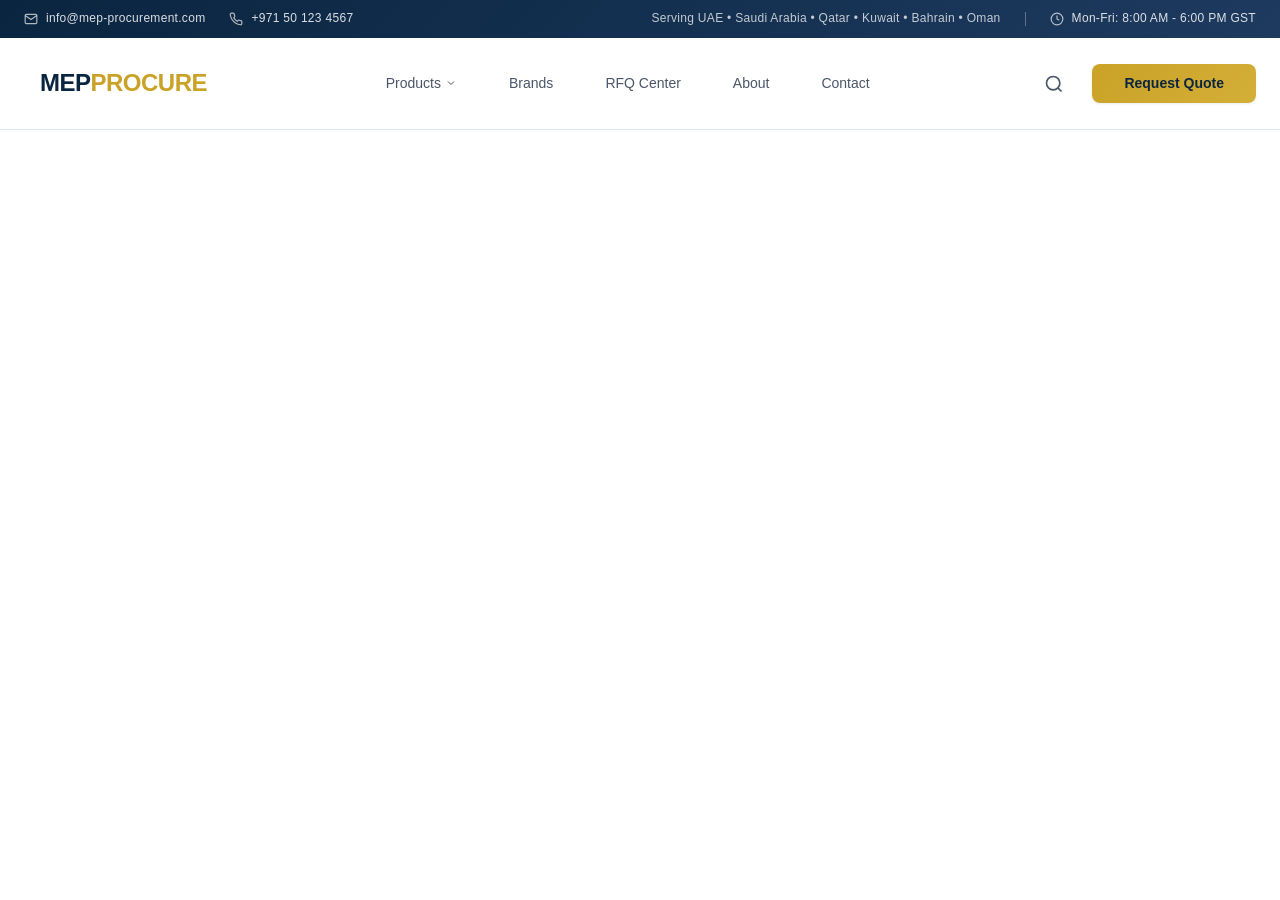
==== commit 41a56b38: "Merge branch 'wrodpressUI01' into premium-enterprise-footer-6ff84" ====
--- a/header.html
+++ b/header.html
@@ -13,15 +13,15 @@
         <div class="top-bar">
             <div class="container top-bar-container">
                 <div class="top-bar-left">
-                    <a href="mailto:info@mepprocurement.com" class="top-bar-link">
-                        <svg class="icon" viewBox="0 0 24 24" fill="none" stroke="currentColor" stroke-width="2">
+                    <a href="mailto:info@mep-procurement.com" class="top-bar-link">
+                        <svg class="icon" width="14" height="14" viewBox="0 0 24 24" fill="none" stroke="currentColor" stroke-width="2">
                             <path d="M4 4h16c1.1 0 2 .9 2 2v12c0 1.1-.9 2-2 2H4c-1.1 0-2-.9-2-2V6c0-1.1.9-2 2-2z"/>
                             <polyline points="22,6 12,13 2,6"/>
                         </svg>
-                        info@mepprocurement.com
+                        info@mep-procurement.com
                     </a>
                     <a href="tel:+971501234567" class="top-bar-link">
-                        <svg class="icon" viewBox="0 0 24 24" fill="none" stroke="currentColor" stroke-width="2">
+                        <svg class="icon" width="14" height="14" viewBox="0 0 24 24" fill="none" stroke="currentColor" stroke-width="2">
                             <path d="M22 16.92v3a2 2 0 0 1-2.18 2 19.79 19.79 0 0 1-8.63-3.07 19.5 19.5 0 0 1-6-6 19.79 19.79 0 0 1-3.07-8.67A2 2 0 0 1 4.11 2h3a2 2 0 0 1 2 1.72 12.84 12.84 0 0 0 .7 2.81 2 2 0 0 1-.45 2.11L8.09 9.91a16 16 0 0 0 6 6l1.27-1.27a2 2 0 0 1 2.11-.45 12.84 12.84 0 0 0 2.81.7A2 2 0 0 1 22 16.92z"/>
                         </svg>
                         +971 50 123 4567
@@ -31,7 +31,7 @@
                     <span class="serving-text">Serving UAE • Saudi Arabia • Qatar • Kuwait • Bahrain • Oman</span>
                     <span class="divider"></span>
                     <span class="office-hours">
-                        <svg class="icon icon-sm" viewBox="0 0 24 24" fill="none" stroke="currentColor" stroke-width="2">
+                        <svg class="icon" width="14" height="14" viewBox="0 0 24 24" fill="none" stroke="currentColor" stroke-width="2">
                             <circle cx="12" cy="12" r="10"/>
                             <polyline points="12 6 12 12 16 14"/>
                         </svg>
@@ -45,68 +45,61 @@
         <div class="main-header">
             <div class="container main-header-container">
                 <!-- Logo -->
-                <div class="header-logo">
+                <div class="logo-wrapper">
                     <a href="/" class="logo-link">
                         <div class="logo-placeholder">
-                            <span class="logo-text">MEP<span class="logo-accent">PRO</span></span>
-                            <span class="logo-tagline">Enterprise Procurement</span>
+                            <span class="logo-text">MEP<span class="logo-accent">PROCURE</span></span>
                         </div>
                     </a>
                 </div>
 
                 <!-- Navigation -->
-                <nav class="header-nav" id="mainNav">
+                <nav class="main-nav" id="mainNav">
                     <ul class="nav-list">
                         <li class="nav-item has-mega-menu">
                             <a href="#" class="nav-link">
                                 Products
-                                <svg class="dropdown-icon" viewBox="0 0 24 24" fill="none" stroke="currentColor" stroke-width="2">
+                                <svg class="dropdown-icon" width="12" height="12" viewBox="0 0 24 24" fill="none" stroke="currentColor" stroke-width="2">
                                     <polyline points="6 9 12 15 18 9"/>
                                 </svg>
                             </a>
                             <!-- Mega Menu -->
                             <div class="mega-menu">
                                 <div class="mega-menu-grid">
-                                    <!-- Column 1 -->
                                     <div class="mega-column">
-                                        <h4 class="mega-column-title">Systems</h4>
+                                        <h4 class="mega-column-title">Categories</h4>
                                         <ul class="mega-links">
-                                            <li><a href="#">Plumbing Systems</a></li>
-                                            <li><a href="#">HVAC Solutions</a></li>
+                                            <li><a href="#">Plumbing</a></li>
+                                            <li><a href="#">HVAC</a></li>
                                             <li><a href="#">Fire Fighting</a></li>
                                         </ul>
                                     </div>
-                                    <!-- Column 2 -->
                                     <div class="mega-column">
-                                        <h4 class="mega-column-title">Equipment</h4>
+                                        <h4 class="mega-column-title">Categories</h4>
                                         <ul class="mega-links">
-                                            <li><a href="#">Electrical Systems</a></li>
+                                            <li><a href="#">Electrical</a></li>
                                             <li><a href="#">Gas Systems</a></li>
-                                            <li><a href="#">Industrial Pumps</a></li>
+                                            <li><a href="#">Pumps</a></li>
                                         </ul>
                                     </div>
-                                    <!-- Column 3 -->
                                     <div class="mega-column">
-                                        <h4 class="mega-column-title">Specialized</h4>
+                                        <h4 class="mega-column-title">Categories</h4>
                                         <ul class="mega-links">
                                             <li><a href="#">Water Treatment</a></li>
-                                            <li><a href="#">Professional Tools</a></li>
+                                            <li><a href="#">Tools</a></li>
                                         </ul>
-                                        <div class="mega-brands">
-                                            <h5 class="brands-title">Featured Brands</h5>
-                                            <div class="brand-logos">
-                                                <div class="brand-item">Brand A</div>
-                                                <div class="brand-item">Brand B</div>
-                                                <div class="brand-item">Brand C</div>
-                                            </div>
+                                        <h4 class="mega-column-title mega-spacer">Featured Brands</h4>
+                                        <div class="featured-brands">
+                                            <div class="brand-item">Brand A</div>
+                                            <div class="brand-item">Brand B</div>
+                                            <div class="brand-item">Brand C</div>
                                         </div>
                                     </div>
-                                    <!-- Promo Card -->
-                                    <div class="mega-promo">
-                                        <div class="promo-content">
-                                            <h4 class="promo-title">Need Help Finding Products?</h4>
-                                            <p class="promo-text">Our experts are ready to assist you with product selection and specifications.</p>
-                                            <a href="#" class="promo-btn">Request a Quote</a>
+                                    <div class="mega-promo-column">
+                                        <div class="promo-card">
+                                            <h5 class="promo-title">Need Help Finding Products?</h5>
+                                            <p class="promo-text">Our experts are here to assist you with your procurement needs.</p>
+                                            <a href="#" class="btn btn-outline-white">Request a Quote</a>
                                         </div>
                                     </div>
                                 </div>
@@ -131,20 +124,19 @@
                 <div class="header-actions">
                     <!-- Search Trigger -->
                     <button class="search-trigger" aria-label="Search">
-                        <svg class="icon" viewBox="0 0 24 24" fill="none" stroke="currentColor" stroke-width="2">
+                        <svg class="icon" width="20" height="20" viewBox="0 0 24 24" fill="none" stroke="currentColor" stroke-width="2">
                             <circle cx="11" cy="11" r="8"/>
                             <path d="m21 21-4.35-4.35"/>
                         </svg>
                     </button>
+
                     <!-- Request Quote Button -->
-                    <a href="#" class="btn-request-quote">
-                        <span>Request Quote</span>
-                        <svg class="btn-icon" viewBox="0 0 24 24" fill="none" stroke="currentColor" stroke-width="2">
-                            <path d="M5 12h14M12 5l7 7-7 7"/>
-                        </svg>
-                    </a>
+                    <a href="#" class="btn btn-primary request-quote-btn">
+                        Request Quote
+                    </a>
+
                     <!-- Mobile Menu Toggle -->
-                    <button class="mobile-menu-toggle" id="mobileMenuToggle" aria-label="Menu">
+                    <button class="mobile-menu-toggle" id="mobileMenuToggle" aria-label="Toggle Menu">
                         <span class="hamburger-line"></span>
                         <span class="hamburger-line"></span>
                         <span class="hamburger-line"></span>
@@ -155,73 +147,61 @@
     </header>
 
     <!-- Off-Canvas Mobile Menu -->
-    <div class="offcanvas-overlay" id="offcanvasOverlay"></div>
-    <div class="offcanvas-menu" id="offcanvasMenu">
-        <div class="offcanvas-header">
+    <div class="off-canvas-overlay" id="offCanvasOverlay"></div>
+    <div class="off-canvas-menu" id="offCanvasMenu">
+        <div class="off-canvas-header">
             <div class="logo-placeholder">
-                <span class="logo-text">MEP<span class="logo-accent">PRO</span></span>
-            </div>
-            <button class="offcanvas-close" id="offcanvasClose" aria-label="Close menu">
-                <svg viewBox="0 0 24 24" fill="none" stroke="currentColor" stroke-width="2">
+                <span class="logo-text">MEP<span class="logo-accent">PROCURE</span></span>
+            </div>
+            <button class="close-menu-btn" id="closeMenuBtn" aria-label="Close Menu">
+                <svg width="24" height="24" viewBox="0 0 24 24" fill="none" stroke="currentColor" stroke-width="2">
                     <line x1="18" y1="6" x2="6" y2="18"/>
                     <line x1="6" y1="6" x2="18" y2="18"/>
                 </svg>
             </button>
         </div>
-        <div class="offcanvas-content">
-            <nav class="offcanvas-nav">
-                <ul class="offcanvas-list">
-                    <li class="offcanvas-item has-submenu">
-                        <a href="#" class="offcanvas-link">
-                            Products
-                            <svg class="submenu-toggle" viewBox="0 0 24 24" fill="none" stroke="currentColor" stroke-width="2">
-                                <polyline points="9 18 15 12 9 6"/>
-                            </svg>
-                        </a>
-                        <ul class="offcanvas-submenu">
-                            <li><a href="#">Plumbing Systems</a></li>
-                            <li><a href="#">HVAC Solutions</a></li>
-                            <li><a href="#">Fire Fighting</a></li>
-                            <li><a href="#">Electrical Systems</a></li>
-                            <li><a href="#">Gas Systems</a></li>
-                            <li><a href="#">Industrial Pumps</a></li>
-                            <li><a href="#">Water Treatment</a></li>
-                            <li><a href="#">Professional Tools</a></li>
-                        </ul>
-                    </li>
-                    <li class="offcanvas-item">
-                        <a href="#" class="offcanvas-link">Brands</a>
-                    </li>
-                    <li class="offcanvas-item">
-                        <a href="#" class="offcanvas-link">RFQ Center</a>
-                    </li>
-                    <li class="offcanvas-item">
-                        <a href="#" class="offcanvas-link">About</a>
-                    </li>
-                    <li class="offcanvas-item">
-                        <a href="#" class="offcanvas-link">Contact</a>
-                    </li>
-                </ul>
-            </nav>
-            <div class="offcanvas-contact">
-                <a href="mailto:info@mepprocurement.com" class="offcanvas-contact-link">
-                    <svg class="icon" viewBox="0 0 24 24" fill="none" stroke="currentColor" stroke-width="2">
+        <div class="off-canvas-content">
+            <ul class="off-canvas-nav">
+                <li class="off-canvas-item has-submenu">
+                    <a href="#" class="off-canvas-link">
+                        Products
+                        <svg class="submenu-icon" width="16" height="16" viewBox="0 0 24 24" fill="none" stroke="currentColor" stroke-width="2">
+                            <polyline points="9 18 15 12 9 6"/>
+                        </svg>
+                    </a>
+                    <ul class="off-canvas-submenu">
+                        <li><a href="#">Plumbing</a></li>
+                        <li><a href="#">HVAC</a></li>
+                        <li><a href="#">Fire Fighting</a></li>
+                        <li><a href="#">Electrical</a></li>
+                        <li><a href="#">Gas Systems</a></li>
+                        <li><a href="#">Pumps</a></li>
+                        <li><a href="#">Water Treatment</a></li>
+                        <li><a href="#">Tools</a></li>
+                    </ul>
+                </li>
+                <li class="off-canvas-item"><a href="#" class="off-canvas-link">Brands</a></li>
+                <li class="off-canvas-item"><a href="#" class="off-canvas-link">RFQ Center</a></li>
+                <li class="off-canvas-item"><a href="#" class="off-canvas-link">About</a></li>
+                <li class="off-canvas-item"><a href="#" class="off-canvas-link">Contact</a></li>
+            </ul>
+            <div class="off-canvas-contact">
+                <a href="mailto:info@mep-procurement.com" class="contact-link">
+                    <svg class="icon" width="16" height="16" viewBox="0 0 24 24" fill="none" stroke="currentColor" stroke-width="2">
                         <path d="M4 4h16c1.1 0 2 .9 2 2v12c0 1.1-.9 2-2 2H4c-1.1 0-2-.9-2-2V6c0-1.1.9-2 2-2z"/>
                         <polyline points="22,6 12,13 2,6"/>
                     </svg>
-                    info@mepprocurement.com
+                    info@mep-procurement.com
                 </a>
-                <a href="tel:+971501234567" class="offcanvas-contact-link">
-                    <svg class="icon" viewBox="0 0 24 24" fill="none" stroke="currentColor" stroke-width="2">
+                <a href="tel:+971501234567" class="contact-link">
+                    <svg class="icon" width="16" height="16" viewBox="0 0 24 24" fill="none" stroke="currentColor" stroke-width="2">
                         <path d="M22 16.92v3a2 2 0 0 1-2.18 2 19.79 19.79 0 0 1-8.63-3.07 19.5 19.5 0 0 1-6-6 19.79 19.79 0 0 1-3.07-8.67A2 2 0 0 1 4.11 2h3a2 2 0 0 1 2 1.72 12.84 12.84 0 0 0 .7 2.81 2 2 0 0 1-.45 2.11L8.09 9.91a16 16 0 0 0 6 6l1.27-1.27a2 2 0 0 1 2.11-.45 12.84 12.84 0 0 0 2.81.7A2 2 0 0 1 22 16.92z"/>
                     </svg>
                     +971 50 123 4567
                 </a>
             </div>
-            <a href="#" class="btn-request-quote btn-full-width">Request Quote</a>
+            <a href="#" class="btn btn-primary btn-full-width">Request Quote</a>
         </div>
     </div>
-
-    <script src="script.js"></script>
 </body>
 </html>
--- a/header.css
+++ b/header.css
@@ -4,44 +4,38 @@
    ============================================ */
 
 :root {
-    /* Colors */
-    --color-primary: #0a1628;
-    --color-primary-light: #1a365d;
-    --color-accent: #c9a227;
-    --color-accent-hover: #d4af37;
-    --color-white: #ffffff;
-    --color-off-white: #f8f9fa;
-    --color-gray-100: #f7f7f7;
-    --color-gray-200: #e5e5e5;
-    --color-gray-300: #d4d4d4;
-    --color-gray-400: #a3a3a3;
-    --color-gray-500: #737373;
-    --color-gray-600: #525252;
-    --color-gray-700: #404040;
-    --color-gray-800: #262626;
-    --color-gray-900: #171717;
+    /* Color Palette - Enterprise Premium */
+    --color-primary: #0A2540;
+    --color-primary-light: #1E3A5F;
+    --color-accent: #C9A227;
+    --color-accent-hover: #D4AF37;
+    --color-text-dark: #1A1A1A;
+    --color-text-medium: #4A5568;
+    --color-text-light: #718096;
+    --color-white: #FFFFFF;
+    --color-bg-light: #F7F9FC;
+    --color-border: #E2E8F0;
+    --color-overlay: rgba(10, 37, 64, 0.5);
     
     /* Gradients */
-    --gradient-primary: linear-gradient(135deg, #0a1628 0%, #1a365d 100%);
-    --gradient-accent: linear-gradient(135deg, #c9a227 0%, #d4af37 100%);
+    --gradient-primary: linear-gradient(135deg, #0A2540 0%, #1E3A5F 100%);
+    --gradient-accent: linear-gradient(135deg, #C9A227 0%, #D4AF37 100%);
     --gradient-glass: linear-gradient(135deg, rgba(255, 255, 255, 0.95) 0%, rgba(255, 255, 255, 0.85) 100%);
     
     /* Shadows */
-    --shadow-sm: 0 1px 2px 0 rgba(0, 0, 0, 0.05);
-    --shadow-md: 0 4px 6px -1px rgba(0, 0, 0, 0.1), 0 2px 4px -1px rgba(0, 0, 0, 0.06);
-    --shadow-lg: 0 10px 15px -3px rgba(0, 0, 0, 0.1), 0 4px 6px -2px rgba(0, 0, 0, 0.05);
-    --shadow-xl: 0 20px 25px -5px rgba(0, 0, 0, 0.1), 0 10px 10px -5px rgba(0, 0, 0, 0.04);
-    --shadow-2xl: 0 25px 50px -12px rgba(0, 0, 0, 0.25);
+    --shadow-sm: 0 1px 3px rgba(0, 0, 0, 0.08);
+    --shadow-md: 0 4px 12px rgba(0, 0, 0, 0.1);
+    --shadow-lg: 0 8px 24px rgba(0, 0, 0, 0.12);
+    --shadow-xl: 0 16px 48px rgba(0, 0, 0, 0.15);
     
     /* Typography */
-    --font-family-base: 'Inter', -apple-system, BlinkMacSystemFont, 'Segoe UI', Roboto, Oxygen, Ubuntu, sans-serif;
+    --font-family: 'Inter', -apple-system, BlinkMacSystemFont, 'Segoe UI', Roboto, sans-serif;
     --font-size-xs: 0.75rem;
     --font-size-sm: 0.875rem;
     --font-size-base: 1rem;
     --font-size-lg: 1.125rem;
     --font-size-xl: 1.25rem;
     --font-size-2xl: 1.5rem;
-    --font-size-3xl: 1.875rem;
     
     /* Spacing */
     --spacing-xs: 0.25rem;
@@ -52,36 +46,38 @@
     --spacing-2xl: 3rem;
     
     /* Border Radius */
-    --radius-sm: 0.25rem;
-    --radius-md: 0.5rem;
-    --radius-lg: 0.75rem;
-    --radius-xl: 1rem;
+    --radius-sm: 4px;
+    --radius-md: 8px;
+    --radius-lg: 12px;
+    --radius-xl: 16px;
     --radius-full: 9999px;
     
     /* Transitions */
-    --transition-fast: 150ms ease;
-    --transition-base: 250ms ease;
-    --transition-slow: 350ms ease;
-    
-    /* Z-index layers */
-    --z-dropdown: 100;
-    --z-sticky: 200;
-    --z-overlay: 300;
-    --z-modal: 400;
-}
-
-/* Reset & Base */
-*, *::before, *::after {
-    box-sizing: border-box;
+    --transition-fast: 0.2s ease;
+    --transition-base: 0.3s ease;
+    --transition-slow: 0.4s ease;
+    
+    /* Header Dimensions */
+    --top-bar-height: 38px;
+    --main-header-height: 92px;
+    --container-width: 1400px;
+}
+
+/* ============================================
+   Base Styles
+   ============================================ */
+
+* {
     margin: 0;
     padding: 0;
+    box-sizing: border-box;
 }
 
 body {
-    font-family: var(--font-family-base);
+    font-family: var(--font-family);
     font-size: var(--font-size-base);
     line-height: 1.6;
-    color: var(--color-gray-800);
+    color: var(--color-text-dark);
     background-color: var(--color-white);
 }
 
@@ -102,120 +98,141 @@
     font-family: inherit;
 }
 
-/* Container */
 .container {
-    max-width: 1400px;
+    max-width: var(--container-width);
     margin: 0 auto;
     padding: 0 var(--spacing-lg);
 }
 
-/* Icons */
-.icon {
-    width: 18px;
-    height: 18px;
-    stroke: currentColor;
-}
-
-.icon-sm {
-    width: 14px;
-    height: 14px;
-}
-
-/* ============================================
-   TOP BAR
-   ============================================ */
-.top-bar {
-    background: var(--color-primary);
-    color: var(--color-gray-300);
-    font-size: var(--font-size-xs);
-    height: 40px;
-    display: flex;
-    align-items: center;
-}
-
-.top-bar-container {
-    display: flex;
-    justify-content: space-between;
-    align-items: center;
+/* ============================================
+   Enterprise Header Container
+   ============================================ */
+
+.enterprise-header {
+    position: relative;
     width: 100%;
-    height: 100%;
-}
-
-.top-bar-left {
-    display: flex;
-    align-items: center;
-    gap: var(--spacing-xl);
-}
-
-.top-bar-link {
-    display: flex;
-    align-items: center;
-    gap: var(--spacing-sm);
-    color: var(--color-gray-300);
-    transition: color var(--transition-fast);
-}
-
-.top-bar-link:hover {
-    color: var(--color-accent);
-}
-
-.top-bar-right {
-    display: flex;
-    align-items: center;
-    gap: var(--spacing-lg);
-}
-
-.serving-text {
-    font-weight: 500;
-    letter-spacing: 0.025em;
-}
-
-.divider {
-    width: 1px;
-    height: 14px;
-    background: var(--color-gray-500);
-}
-
-.office-hours {
-    display: flex;
-    align-items: center;
-    gap: var(--spacing-sm);
-}
-
-/* ============================================
-   MAIN HEADER
-   ============================================ */
-.main-header {
-    background: var(--gradient-glass);
-    backdrop-filter: blur(20px);
-    -webkit-backdrop-filter: blur(20px);
-    border-bottom: 1px solid var(--color-gray-200);
-    height: 92px;
-    position: relative;
-    z-index: var(--z-sticky);
-    transition: all var(--transition-base);
-}
-
-.main-header.sticky {
+    z-index: 1000;
+}
+
+.enterprise-header.sticky {
     position: fixed;
     top: 0;
     left: 0;
     right: 0;
-    background: rgba(255, 255, 255, 0.98);
-    box-shadow: var(--shadow-lg);
-    height: 80px;
+    animation: slideDown 0.3s ease;
+}
+
+@keyframes slideDown {
+    from {
+        transform: translateY(-100%);
+        opacity: 0;
+    }
+    to {
+        transform: translateY(0);
+        opacity: 1;
+    }
+}
+
+/* ============================================
+   Top Bar
+   ============================================ */
+
+.top-bar {
+    height: var(--top-bar-height);
+    background: var(--gradient-primary);
+    color: var(--color-white);
+    font-size: var(--font-size-xs);
+    font-weight: 500;
+    letter-spacing: 0.3px;
+}
+
+.top-bar-container {
+    display: flex;
+    align-items: center;
+    justify-content: space-between;
+    height: 100%;
+}
+
+.top-bar-left {
+    display: flex;
+    align-items: center;
+    gap: var(--spacing-lg);
+}
+
+.top-bar-right {
+    display: flex;
+    align-items: center;
+    gap: var(--spacing-lg);
+}
+
+.top-bar-link {
+    display: flex;
+    align-items: center;
+    gap: var(--spacing-sm);
+    color: rgba(255, 255, 255, 0.85);
+    transition: all var(--transition-fast);
+}
+
+.top-bar-link:hover {
+    color: var(--color-white);
+}
+
+.top-bar-link .icon {
+    opacity: 0.8;
+}
+
+.serving-text {
+    color: rgba(255, 255, 255, 0.75);
+    font-weight: 400;
+}
+
+.divider {
+    width: 1px;
+    height: 14px;
+    background: rgba(255, 255, 255, 0.3);
+}
+
+.office-hours {
+    display: flex;
+    align-items: center;
+    gap: var(--spacing-sm);
+    color: rgba(255, 255, 255, 0.85);
+}
+
+.office-hours .icon {
+    opacity: 0.8;
+}
+
+/* ============================================
+   Main Header
+   ============================================ */
+
+.main-header {
+    height: var(--main-header-height);
+    background: var(--color-white);
+    border-bottom: 1px solid var(--color-border);
+    transition: all var(--transition-base);
+}
+
+.enterprise-header.sticky .main-header {
+    background: var(--gradient-glass);
+    backdrop-filter: blur(12px);
+    -webkit-backdrop-filter: blur(12px);
+    box-shadow: var(--shadow-md);
 }
 
 .main-header-container {
     display: flex;
+    align-items: center;
     justify-content: space-between;
-    align-items: center;
     height: 100%;
-    width: 100%;
-}
-
-/* Logo */
-.header-logo {
+}
+
+/* ============================================
+   Logo
+   ============================================ */
+
+.logo-wrapper {
     flex-shrink: 0;
 }
 
@@ -224,33 +241,25 @@
 }
 
 .logo-placeholder {
-    display: flex;
-    flex-direction: column;
+    padding: var(--spacing-sm) var(--spacing-md);
 }
 
 .logo-text {
     font-size: var(--font-size-2xl);
     font-weight: 700;
     color: var(--color-primary);
-    letter-spacing: -0.025em;
-    line-height: 1.2;
+    letter-spacing: -0.5px;
 }
 
 .logo-accent {
     color: var(--color-accent);
 }
 
-.logo-tagline {
-    font-size: var(--font-size-xs);
-    color: var(--color-gray-500);
-    font-weight: 500;
-    letter-spacing: 0.05em;
-    text-transform: uppercase;
-    margin-top: 2px;
-}
-
-/* Navigation */
-.header-nav {
+/* ============================================
+   Navigation
+   ============================================ */
+
+.main-nav {
     flex: 1;
     display: flex;
     justify-content: center;
@@ -273,19 +282,17 @@
     padding: var(--spacing-md) var(--spacing-lg);
     font-size: var(--font-size-sm);
     font-weight: 500;
-    color: var(--color-gray-700);
+    color: var(--color-text-medium);
     border-radius: var(--radius-md);
     transition: all var(--transition-fast);
 }
 
 .nav-link:hover {
     color: var(--color-primary);
-    background: var(--color-gray-100);
+    background: var(--color-bg-light);
 }
 
 .dropdown-icon {
-    width: 16px;
-    height: 16px;
     transition: transform var(--transition-fast);
 }
 
@@ -293,23 +300,25 @@
     transform: rotate(180deg);
 }
 
-/* Mega Menu */
+/* ============================================
+   Mega Menu
+   ============================================ */
+
 .mega-menu {
     position: absolute;
     top: 100%;
     left: 50%;
     transform: translateX(-50%) translateY(10px);
-    width: calc(1400px - (var(--spacing-lg) * 2));
-    max-width: 1200px;
+    width: 900px;
     background: var(--color-white);
-    border-radius: var(--radius-xl);
-    box-shadow: var(--shadow-2xl);
-    border: 1px solid var(--color-gray-200);
-    padding: var(--spacing-2xl);
+    border-radius: var(--radius-lg);
+    box-shadow: var(--shadow-xl);
+    border: 1px solid var(--color-border);
+    padding: var(--spacing-xl);
     opacity: 0;
     visibility: hidden;
     transition: all var(--transition-base);
-    z-index: var(--z-dropdown);
+    z-index: 1001;
 }
 
 .nav-item:hover .mega-menu {
@@ -333,10 +342,16 @@
 .mega-column-title {
     font-size: var(--font-size-xs);
     font-weight: 600;
-    color: var(--color-gray-500);
+    color: var(--color-text-light);
     text-transform: uppercase;
-    letter-spacing: 0.05em;
-    margin-bottom: var(--spacing-sm);
+    letter-spacing: 0.8px;
+    padding-bottom: var(--spacing-sm);
+    border-bottom: 2px solid var(--color-accent);
+    display: inline-block;
+}
+
+.mega-spacer {
+    margin-top: var(--spacing-md);
 }
 
 .mega-links {
@@ -345,101 +360,78 @@
     gap: var(--spacing-sm);
 }
 
-.mega-links a {
+.mega-links li a {
+    display: block;
+    padding: var(--spacing-sm) 0;
     font-size: var(--font-size-sm);
-    color: var(--color-gray-700);
-    padding: var(--spacing-sm) 0;
-    transition: color var(--transition-fast);
-}
-
-.mega-links a:hover {
-    color: var(--color-primary);
-}
-
-.mega-brands {
-    margin-top: var(--spacing-md);
-    padding-top: var(--spacing-md);
-    border-top: 1px solid var(--color-gray-200);
-}
-
-.brands-title {
-    font-size: var(--font-size-xs);
-    font-weight: 600;
-    color: var(--color-gray-500);
-    text-transform: uppercase;
-    letter-spacing: 0.05em;
-    margin-bottom: var(--spacing-md);
-}
-
-.brand-logos {
+    color: var(--color-text-medium);
+    font-weight: 500;
+    transition: all var(--transition-fast);
+}
+
+.mega-links li a:hover {
+    color: var(--color-primary);
+    padding-left: var(--spacing-sm);
+}
+
+.featured-brands {
     display: flex;
     flex-direction: column;
     gap: var(--spacing-sm);
+    margin-top: var(--spacing-sm);
 }
 
 .brand-item {
+    padding: var(--spacing-sm) var(--spacing-md);
+    background: var(--color-bg-light);
+    border-radius: var(--radius-md);
     font-size: var(--font-size-sm);
-    color: var(--color-gray-600);
-    padding: var(--spacing-sm);
-    background: var(--color-gray-100);
-    border-radius: var(--radius-md);
+    color: var(--color-text-medium);
+    font-weight: 500;
     text-align: center;
     transition: all var(--transition-fast);
 }
 
 .brand-item:hover {
-    background: var(--color-gray-200);
-    color: var(--color-primary);
-}
-
-/* Promo Card */
-.mega-promo {
+    background: var(--color-primary);
+    color: var(--color-white);
+}
+
+/* Promo Column */
+.mega-promo-column {
+    display: flex;
+    align-items: stretch;
+}
+
+.promo-card {
+    flex: 1;
     background: var(--gradient-primary);
     border-radius: var(--radius-lg);
-    padding: var(--spacing-xl);
+    padding: var(--spacing-lg);
     display: flex;
     flex-direction: column;
     justify-content: center;
-    color: var(--color-white);
-}
-
-.promo-content {
-    display: flex;
-    flex-direction: column;
     gap: var(--spacing-md);
+    min-height: 280px;
 }
 
 .promo-title {
     font-size: var(--font-size-lg);
     font-weight: 600;
-    line-height: 1.3;
+    color: var(--color-white);
+    line-height: 1.4;
 }
 
 .promo-text {
     font-size: var(--font-size-sm);
-    color: var(--color-gray-300);
-    line-height: 1.5;
-}
-
-.promo-btn {
-    display: inline-block;
-    background: var(--color-accent);
-    color: var(--color-primary);
-    font-size: var(--font-size-sm);
-    font-weight: 600;
-    padding: var(--spacing-md) var(--spacing-lg);
-    border-radius: var(--radius-md);
-    text-align: center;
-    transition: all var(--transition-fast);
-    margin-top: var(--spacing-sm);
-}
-
-.promo-btn:hover {
-    background: var(--color-accent-hover);
-    transform: translateY(-2px);
-}
-
-/* Header Actions */
+    color: rgba(255, 255, 255, 0.8);
+    line-height: 1.6;
+}
+
+/* ============================================
+   Header Actions
+   ============================================ */
+
 .header-actions {
     display: flex;
     align-items: center;
@@ -454,42 +446,58 @@
     width: 44px;
     height: 44px;
     border-radius: var(--radius-full);
-    color: var(--color-gray-600);
+    color: var(--color-text-medium);
     transition: all var(--transition-fast);
 }
 
 .search-trigger:hover {
-    background: var(--color-gray-100);
-    color: var(--color-primary);
-}
-
-.btn-request-quote {
-    display: flex;
-    align-items: center;
-    gap: var(--spacing-sm);
-    background: var(--gradient-primary);
-    color: var(--color-white);
+    background: var(--color-bg-light);
+    color: var(--color-primary);
+}
+
+/* ============================================
+   Buttons
+   ============================================ */
+
+.btn {
+    display: inline-flex;
+    align-items: center;
+    justify-content: center;
+    padding: var(--spacing-sm) var(--spacing-xl);
     font-size: var(--font-size-sm);
     font-weight: 600;
-    padding: var(--spacing-md) var(--spacing-xl);
     border-radius: var(--radius-md);
-    transition: all var(--transition-base);
+    transition: all var(--transition-fast);
+    white-space: nowrap;
+}
+
+.btn-primary {
+    background: var(--gradient-accent);
+    color: var(--color-primary);
+    box-shadow: var(--shadow-sm);
+}
+
+.btn-primary:hover {
+    transform: translateY(-2px);
     box-shadow: var(--shadow-md);
-}
-
-.btn-request-quote:hover {
-    transform: translateY(-2px);
-    box-shadow: var(--shadow-lg);
-}
-
-.btn-icon {
-    width: 18px;
-    height: 18px;
-    transition: transform var(--transition-fast);
-}
-
-.btn-request-quote:hover .btn-icon {
-    transform: translateX(4px);
+    background: linear-gradient(135deg, #D4AF37 0%, #E5C14D 100%);
+}
+
+.btn-outline-white {
+    background: transparent;
+    border: 2px solid rgba(255, 255, 255, 0.4);
+    color: var(--color-white);
+    padding: var(--spacing-sm) var(--spacing-lg);
+}
+
+.btn-outline-white:hover {
+    background: var(--color-white);
+    color: var(--color-primary);
+    border-color: var(--color-white);
+}
+
+.request-quote-btn {
+    padding: var(--spacing-sm) var(--spacing-xl);
 }
 
 /* Mobile Menu Toggle */
@@ -497,22 +505,23 @@
     display: none;
     flex-direction: column;
     justify-content: center;
-    gap: 5px;
+    align-items: center;
     width: 44px;
     height: 44px;
-    padding: 11px;
+    gap: 5px;
+    padding: var(--spacing-sm);
 }
 
 .hamburger-line {
-    width: 100%;
+    width: 22px;
     height: 2px;
-    background: var(--color-gray-700);
-    border-radius: var(--radius-full);
+    background: var(--color-primary);
+    border-radius: 2px;
     transition: all var(--transition-fast);
 }
 
 .mobile-menu-toggle.active .hamburger-line:nth-child(1) {
-    transform: translateY(7px) rotate(45deg);
+    transform: rotate(45deg) translate(5px, 5px);
 }
 
 .mobile-menu-toggle.active .hamburger-line:nth-child(2) {
@@ -520,178 +529,208 @@
 }
 
 .mobile-menu-toggle.active .hamburger-line:nth-child(3) {
-    transform: translateY(-7px) rotate(-45deg);
-}
-
-/* ============================================
-   OFF-CANVAS MOBILE MENU
-   ============================================ */
-.offcanvas-overlay {
+    transform: rotate(-45deg) translate(5px, -5px);
+}
+
+/* ============================================
+   Off-Canvas Menu
+   ============================================ */
+
+.off-canvas-overlay {
     position: fixed;
     top: 0;
     left: 0;
     right: 0;
     bottom: 0;
-    background: rgba(0, 0, 0, 0.5);
-    backdrop-filter: blur(4px);
-    z-index: var(--z-overlay);
+    background: var(--color-overlay);
     opacity: 0;
     visibility: hidden;
     transition: all var(--transition-base);
-}
-
-.offcanvas-overlay.active {
+    z-index: 1001;
+}
+
+.off-canvas-overlay.active {
     opacity: 1;
     visibility: visible;
 }
 
-.offcanvas-menu {
+.off-canvas-menu {
     position: fixed;
     top: 0;
     right: 0;
-    bottom: 0;
     width: 100%;
     max-width: 400px;
+    height: 100vh;
     background: var(--color-white);
-    z-index: calc(var(--z-overlay) + 1);
     transform: translateX(100%);
     transition: transform var(--transition-slow);
-    display: flex;
-    flex-direction: column;
-}
-
-.offcanvas-menu.active {
+    z-index: 1002;
+    display: flex;
+    flex-direction: column;
+}
+
+.off-canvas-menu.active {
     transform: translateX(0);
 }
 
-.offcanvas-header {
-    display: flex;
+.off-canvas-header {
+    display: flex;
+    align-items: center;
     justify-content: space-between;
-    align-items: center;
-    padding: var(--spacing-xl) var(--spacing-lg);
-    border-bottom: 1px solid var(--color-gray-200);
-    height: 80px;
-}
-
-.offcanvas-close {
+    padding: var(--spacing-lg) var(--spacing-xl);
+    border-bottom: 1px solid var(--color-border);
+    height: var(--main-header-height);
+}
+
+.close-menu-btn {
     display: flex;
     align-items: center;
     justify-content: center;
     width: 44px;
     height: 44px;
     border-radius: var(--radius-full);
-    color: var(--color-gray-600);
-    transition: all var(--transition-fast);
-}
-
-.offcanvas-close:hover {
-    background: var(--color-gray-100);
-    color: var(--color-primary);
-}
-
-.offcanvas-content {
+    color: var(--color-text-medium);
+    transition: all var(--transition-fast);
+}
+
+.close-menu-btn:hover {
+    background: var(--color-bg-light);
+    color: var(--color-primary);
+}
+
+.off-canvas-content {
     flex: 1;
     overflow-y: auto;
     padding: var(--spacing-xl);
     display: flex;
     flex-direction: column;
-    gap: var(--spacing-xl);
-}
-
-.offcanvas-list {
+    gap: var(--spacing-lg);
+}
+
+.off-canvas-nav {
     display: flex;
     flex-direction: column;
     gap: var(--spacing-xs);
 }
 
-.offcanvas-item {
-    border-bottom: 1px solid var(--color-gray-100);
-}
-
-.offcanvas-link {
-    display: flex;
+.off-canvas-item {
+    border-bottom: 1px solid var(--color-border);
+}
+
+.off-canvas-link {
+    display: flex;
+    align-items: center;
     justify-content: space-between;
-    align-items: center;
-    padding: var(--spacing-lg) 0;
-    font-size: var(--font-size-base);
+    padding: var(--spacing-md) 0;
+    font-size: var(--font-size-lg);
     font-weight: 500;
-    color: var(--color-gray-700);
-    transition: color var(--transition-fast);
-}
-
-.offcanvas-link:hover {
-    color: var(--color-primary);
-}
-
-.submenu-toggle {
-    width: 20px;
-    height: 20px;
+    color: var(--color-text-dark);
+    transition: all var(--transition-fast);
+}
+
+.off-canvas-link:hover {
+    color: var(--color-primary);
+}
+
+.submenu-icon {
     transition: transform var(--transition-fast);
 }
 
-.offcanvas-item.has-submenu.active .submenu-toggle {
+.off-canvas-item.has-submenu.active .submenu-icon {
     transform: rotate(180deg);
 }
 
-.offcanvas-submenu {
+.off-canvas-submenu {
     display: none;
     flex-direction: column;
     gap: var(--spacing-sm);
     padding: var(--spacing-md) 0;
-    padding-left: var(--spacing-lg);
-}
-
-.offcanvas-item.has-submenu.active .offcanvas-submenu {
-    display: flex;
-}
-
-.offcanvas-submenu a {
-    font-size: var(--font-size-sm);
-    color: var(--color-gray-600);
+    padding-left: var(--spacing-md);
+}
+
+.off-canvas-item.has-submenu.active .off-canvas-submenu {
+    display: flex;
+}
+
+.off-canvas-submenu li a {
+    display: block;
     padding: var(--spacing-sm) 0;
-}
-
-.offcanvas-contact {
+    font-size: var(--font-size-base);
+    color: var(--color-text-medium);
+    transition: color var(--transition-fast);
+}
+
+.off-canvas-submenu li a:hover {
+    color: var(--color-primary);
+}
+
+.off-canvas-contact {
     display: flex;
     flex-direction: column;
     gap: var(--spacing-md);
     padding: var(--spacing-lg);
-    background: var(--color-gray-100);
+    background: var(--color-bg-light);
     border-radius: var(--radius-lg);
 }
 
-.offcanvas-contact-link {
+.contact-link {
     display: flex;
     align-items: center;
     gap: var(--spacing-sm);
     font-size: var(--font-size-sm);
-    color: var(--color-gray-700);
+    color: var(--color-text-medium);
+    transition: color var(--transition-fast);
+}
+
+.contact-link:hover {
+    color: var(--color-primary);
 }
 
 .btn-full-width {
     width: 100%;
-    justify-content: center;
-}
-
-/* ============================================
-   RESPONSIVE DESIGN
-   ============================================ */
-
-/* Tablet - 1024px and below */
+    padding: var(--spacing-md) var(--spacing-xl);
+}
+
+/* ============================================
+   Responsive Design
+   ============================================ */
+
+/* Tablet: 768px - 1024px */
 @media (max-width: 1024px) {
-    .container {
-        padding: 0 var(--spacing-md);
+    :root {
+        --main-header-height: 80px;
     }
     
     .serving-text {
         display: none;
     }
     
-    .top-bar-right {
-        gap: var(--spacing-md);
-    }
-    
-    .nav-list {
+    .nav-link {
+        padding: var(--spacing-md);
+    }
+    
+    .mega-menu {
+        width: 100%;
+        left: 0;
+        transform: translateY(10px);
+    }
+    
+    .nav-item:hover .mega-menu {
+        transform: translateY(0);
+    }
+    
+    .mega-menu-grid {
+        grid-template-columns: repeat(2, 1fr);
+    }
+}
+
+/* Mobile: Below 768px */
+@media (max-width: 768px) {
+    .top-bar {
+        display: none;
+    }
+    
+    .main-nav {
         display: none;
     }
     
@@ -699,141 +738,57 @@
         display: flex;
     }
     
+    .search-trigger {
+        display: none;
+    }
+    
+    .request-quote-btn {
+        display: none;
+    }
+    
     .mega-menu {
         display: none;
     }
 }
 
-/* Mobile - 768px and below */
-@media (max-width: 768px) {
-    .top-bar {
-        height: auto;
-        padding: var(--spacing-sm) 0;
-    }
-    
-    .top-bar-container {
-        flex-direction: column;
-        gap: var(--spacing-sm);
-        height: auto;
-        padding: var(--spacing-sm) var(--spacing-md);
-    }
-    
-    .top-bar-left {
-        flex-direction: column;
-        gap: var(--spacing-sm);
-        width: 100%;
-    }
-    
-    .top-bar-link {
-        width: 100%;
-        justify-content: center;
-    }
-    
-    .top-bar-right {
-        flex-direction: column;
-        gap: var(--spacing-sm);
-        width: 100%;
-    }
-    
-    .office-hours {
-        justify-content: center;
-    }
-    
-    .main-header {
-        height: 72px;
-    }
-    
-    .main-header.sticky {
-        height: 72px;
-    }
-    
-    .logo-text {
-        font-size: var(--font-size-xl);
-    }
-    
-    .logo-tagline {
+/* Desktop: Above 1024px */
+@media (min-width: 1025px) {
+    .off-canvas-overlay,
+    .off-canvas-menu {
         display: none;
     }
-    
-    .header-actions {
-        gap: var(--spacing-sm);
-    }
-    
-    .search-trigger {
-        width: 40px;
-        height: 40px;
-    }
-    
-    .btn-request-quote span {
-        display: none;
-    }
-    
-    .btn-request-quote {
-        padding: var(--spacing-md);
-    }
-    
-    .btn-icon {
-        width: 20px;
-        height: 20px;
-    }
-    
-    .offcanvas-menu {
-        max-width: 100%;
-    }
-}
-
-/* Small Mobile - 480px and below */
-@media (max-width: 480px) {
-    .divider {
-        display: none;
-    }
-    
-    .btn-request-quote {
-        display: none;
-    }
-}
-
-/* ============================================
-   UTILITY CLASSES FOR ELEMENTOR
-   ============================================ */
+}
+
+/* ============================================
+   Utility Classes for Elementor
+   ============================================ */
+
 .elementor-widget-container {
     padding: 0;
 }
 
-.elementor-section {
-    padding: 0;
-}
-
-/* Sticky Header State */
-.header-sticky-active .top-bar {
-    display: none;
-}
-
-/* Hover States for Elementor Compatibility */
-.nav-item:hover > .nav-link {
-    color: var(--color-primary);
-}
-
-/* Focus States for Accessibility */
-.nav-link:focus,
-.btn-request-quote:focus,
-.search-trigger:focus,
-.mobile-menu-toggle:focus {
+/* Glassmorphism effect helper */
+.glass-effect {
+    background: var(--gradient-glass);
+    backdrop-filter: blur(12px);
+    -webkit-backdrop-filter: blur(12px);
+}
+
+/* Smooth scroll behavior */
+html {
+    scroll-behavior: smooth;
+}
+
+/* Focus states for accessibility */
+a:focus,
+button:focus {
     outline: 2px solid var(--color-accent);
     outline-offset: 2px;
 }
 
-/* Print Styles */
+/* Print styles */
 @media print {
     .enterprise-header {
-        position: static;
-        box-shadow: none;
-    }
-    
-    .top-bar,
-    .mobile-menu-toggle,
-    .offcanvas-menu,
-    .offcanvas-overlay {
         display: none;
     }
 }
